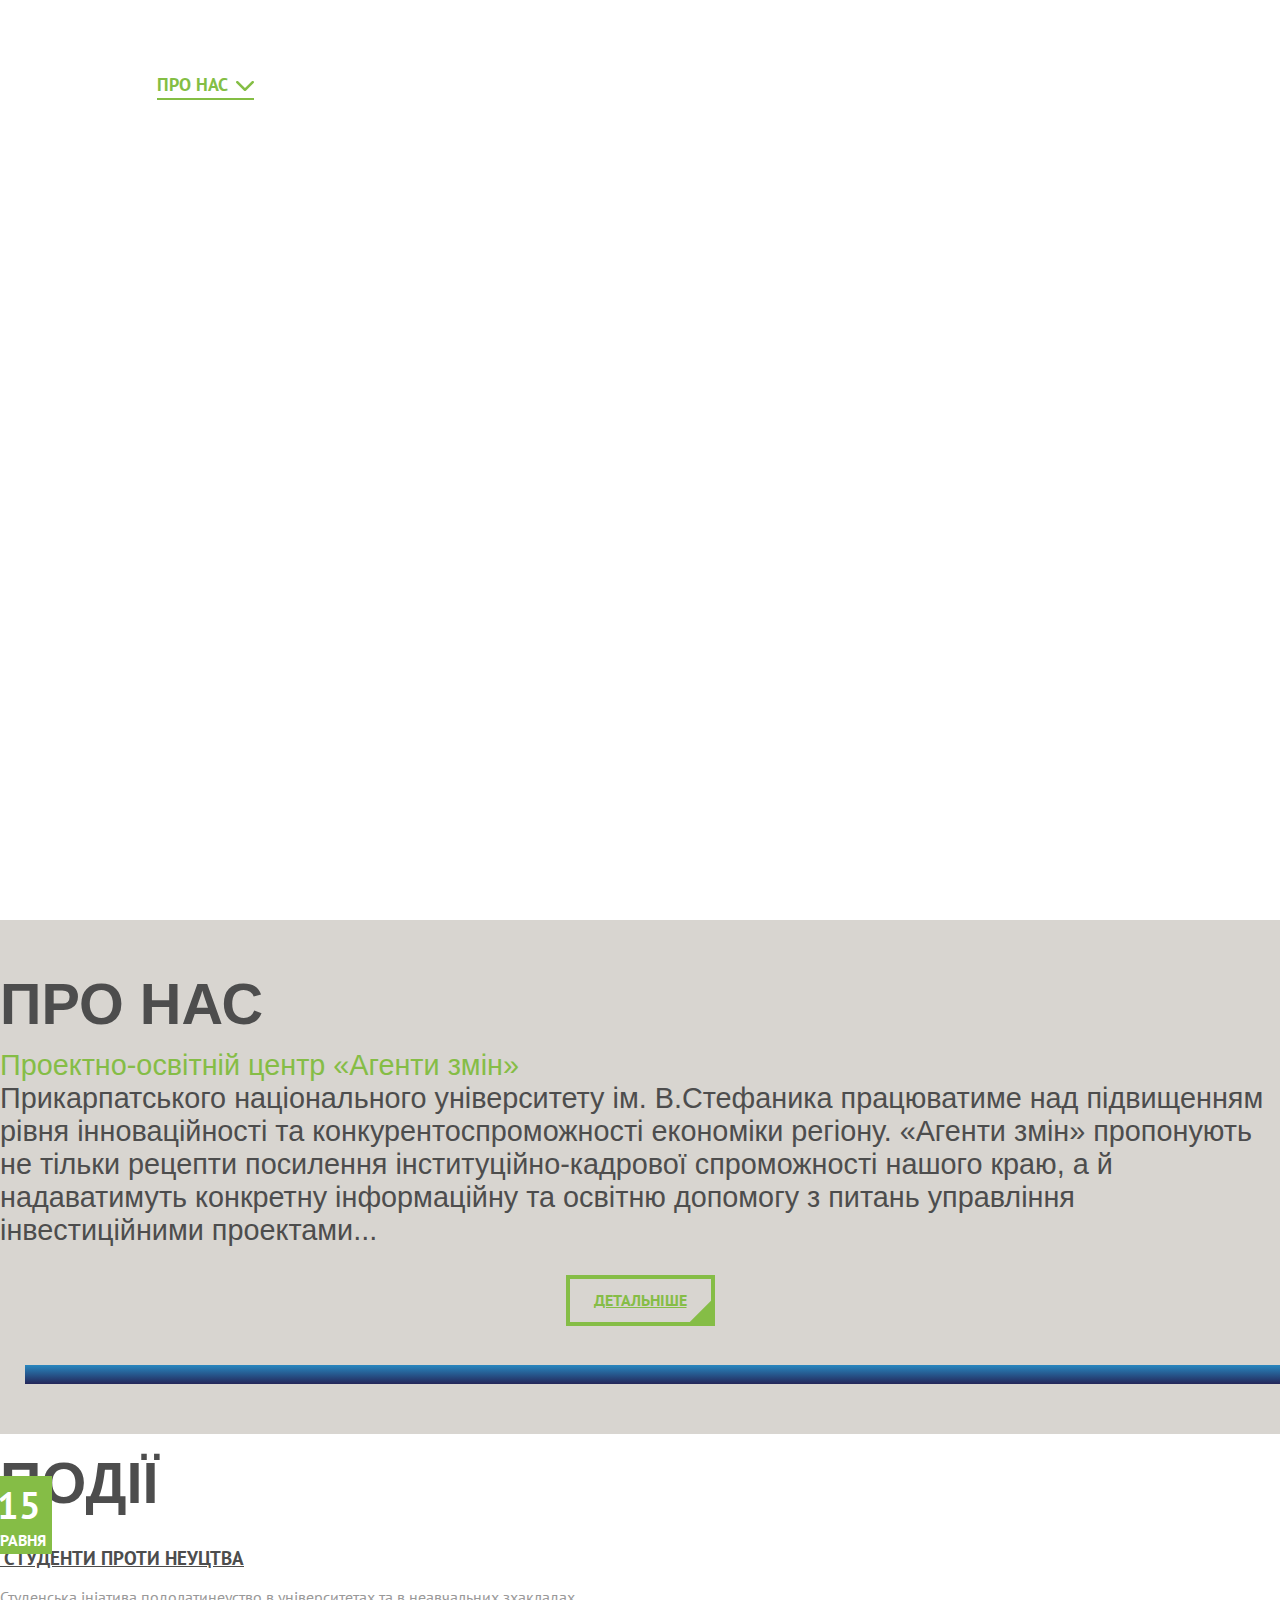
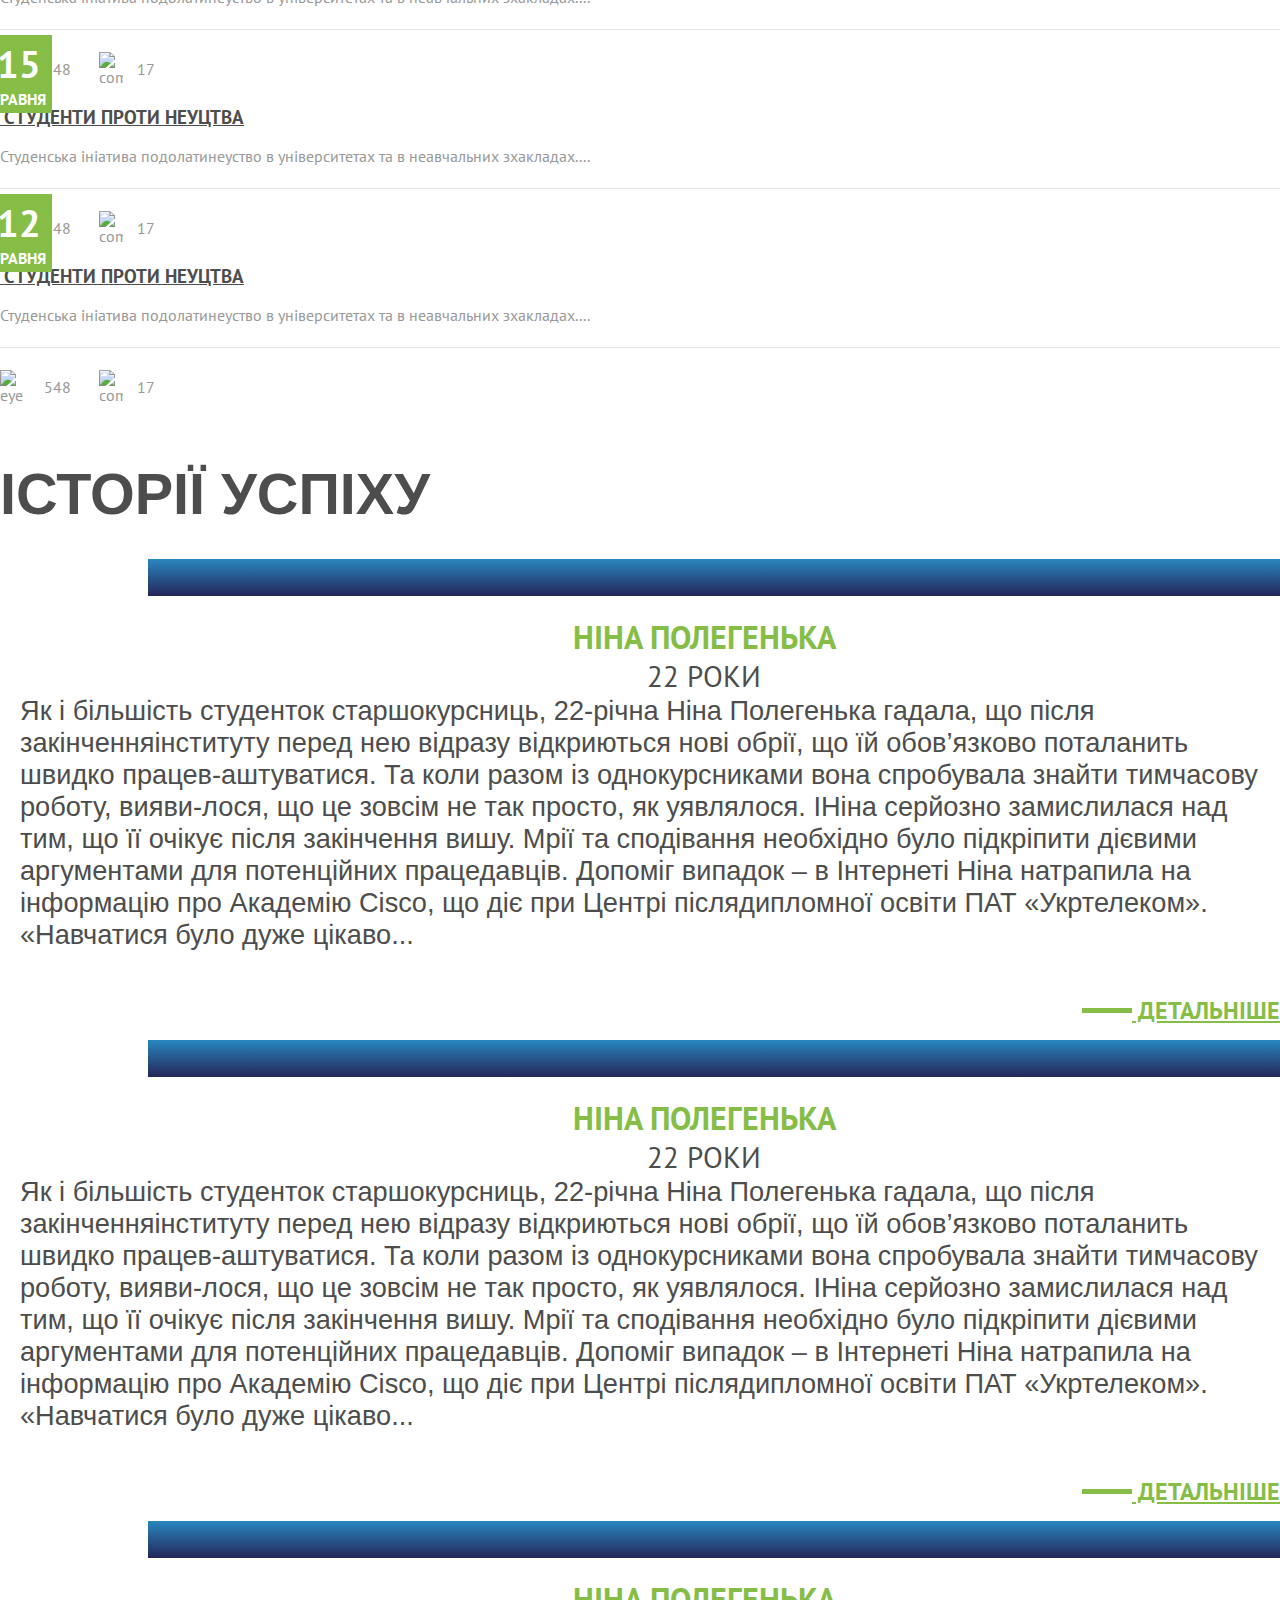
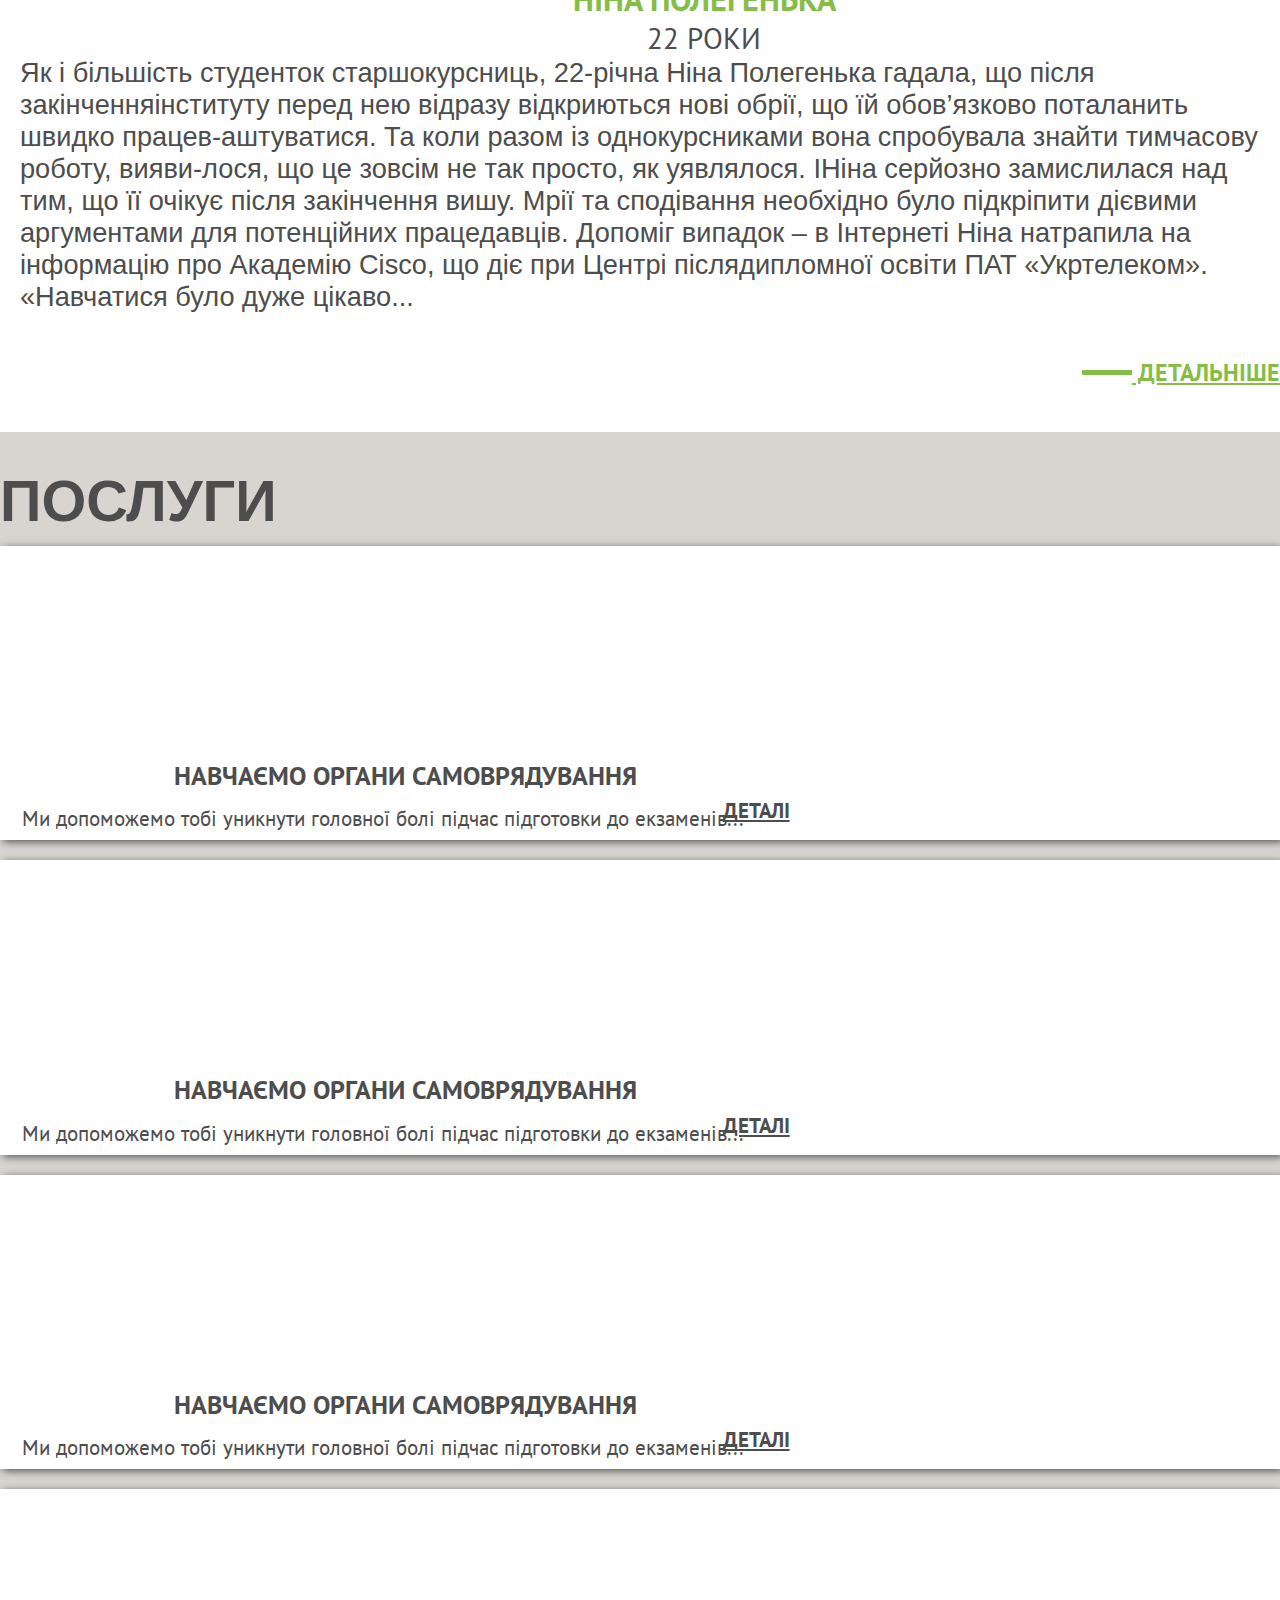
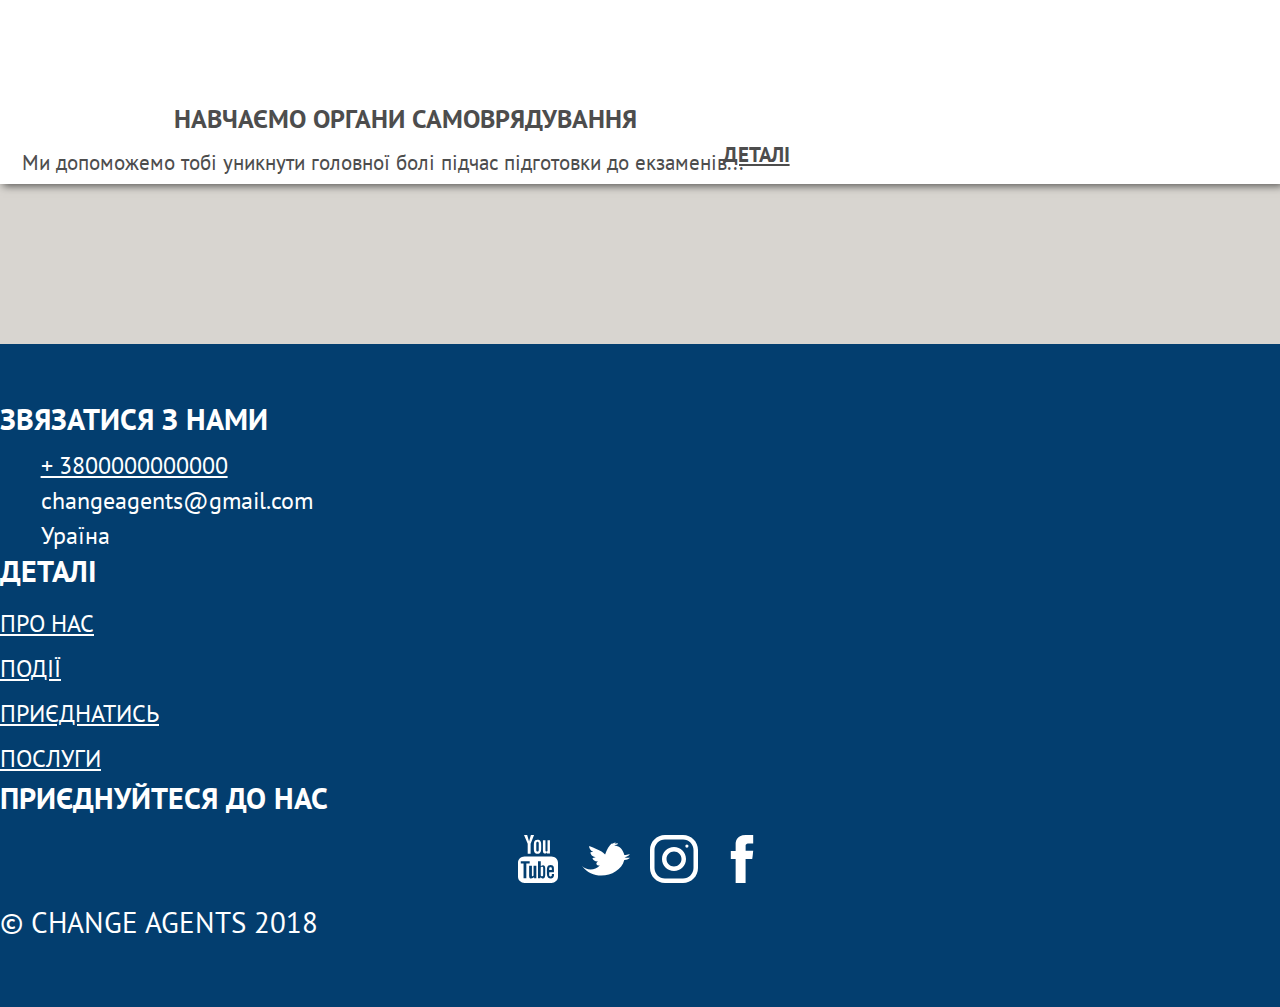
==== index.html @ 5daeb915 "added new icons" ====
<!DOCTYPE html>
<html lang="ua">

<head>
    <meta charset="UTF-8">
    <meta name="viewport" content="width=device-width, initial-scale=1.0">
    <meta http-equiv="X-UA-Compatible" content="ie=edge">
    <title>Agents</title>
    <link rel="shortcut icon" href="image/favicon.png" type="image/x-icon" />
    <!-- fonts -->
    <link rel="stylesheet" href="https://maxcdn.bootstrapcdn.com/font-awesome/4.7.0/css/font-awesome.min.css">
    <link href="https://fonts.googleapis.com/css?family=PT+Sans:400,700&amp;subset=cyrillic" rel="stylesheet">
    <link rel="stylesheet" href="fonts/MyriadPro/stylesheet.css">
    <!-- style bootstrap -->
    <link rel="stylesheet" href="css/bootstrap.min.css">
    <!-- style slick -->
    <link rel="stylesheet" href="css/slick.css">
    <!-- main style -->
    <link rel="stylesheet" href="css/main.css">
</head>

<body id="index">
    <header class="header">
        <div class="container">
            <div class="row">
                <div class="col-12 header-top">
                    <a href="#" class="logo"><img src="image/Logo.svg" alt=""><span>Агенти змін</span></a>
                    <nav>
                        <div class="menu-btn">
                            <span></span>
                        </div>
                        <ul class="top-menu">
                            <li><a href="#">Головна</a></li>
                            <li><div class="menu-dropdown">Про нас <img src="icons/arrow-down.svg" alt="">
                                <ul>
                                    <li><a href="#">Про нас</a></li>
                                    <li><a href="#">Менеджмент</a></li>
                                    <li><a href="#">Партнери</a></li>
                                    <li><a href="#">Змі про нас</a></li>
                                    <li><a href="#">Історія успіху</a></li>                                    
                                </ul>
                            </div></li>
                            <li><a href="#">Цільові групи</a></li>
                            <li><a href="#">Події</a></li>
                            <li><a href="#">Консалтинг УП</a></li>
                            <li><a href="#">Послуги</a></li>
                            <li><a href="#">Тематичні Форуми</a></li>
                            <li><a href="#">Фінансування </a></li>
                        </ul>
                    </nav>
                </div>
            </div>
        </div>
        <div class="container">
            <div class="row">
                <div class="col-12">
                    <div class="first-screen-index">
                        <h1 class="title-header">Ми надаємо знання,
                            які відкривають
                            нові можливості!</h1>
                        <a href="#" class="btn-interesting btn-white-border">цікаво</a>
                    </div>
                </div>
            </div>
        </div>
    </header>
    <main>
        <article class="section-about-us">
            <div class="container">
                <div class="row">
                    <div class="col-12">
                        <h2 class="title-section">про нас</h2>
                    </div>
                    <div class="col-12 col-md-6 order-2 order-md-1">
                        <div class="section-about-us__desc">
                            <p><span>Проектно-освітній центр «Агенти змін»</span><br> Прикарпатського національного
                                університету ім. В.Стефаника працюватиме над підвищенням рівня інноваційності та
                                конкурентоспроможності економіки регіону. «Агенти змін» пропонують не тільки рецепти
                                посилення інституційно-кадрової спроможності нашого краю, а й надаватимуть конкретну
                                інформаційну та освітню допомогу з питань управління інвестиційними проектами...</p>
                            <a href="#" class="btn-border-green btn-details">ДЕТАЛЬНІШЕ</a>
                        </div>
                    </div>
                    <div class="col-12 col-md-6 order-1">
                        <div class="section-about-us__image">
                            <img src="image/image.png" alt="">
                        </div>
                    </div>
                </div>
            </div>
        </article>

        <article class="section-events">
            <div class="container">
                <div class="row justify-content-center">
                    <div class="col-12">
                        <h2 class="title-section">ПОДІЇ</h2>
                    </div>
                    <div class="col-12 col-sm-6 col-lg-4">
                        <div class="event">
                            <a href="#" class="event__img">
                                <img src="image/image-event.png" alt="">
                                <div class="event__date">
                                    <span>15</span>ТРАВНЯ
                                </div>
                            </a>
                            <a href="#" class="event__title">студенти проти неуцтва</a>
                            <p>Студенська ініатива подолатинеуство в університетах
                                та в неавчальних зхакладах....</p>
                            <div class="event__icons">
                                <div class="event__icons-eye">
                                    <img src="icons/eye.svg" alt="eye"> 548
                                </div>
                                <div class="event__icons-comment">
                                    <img src="icons/commenting.svg" alt="comments"> 17
                                </div>
                            </div>
                        </div>
                    </div>
                    <div class="col-12 col-sm-6 col-lg-4">
                        <div class="event">
                            <a href="#" class="event__img">
                                <img src="image/image-event-2.png" alt="">
                                <div class="event__date">
                                    <span>15</span>ТРАВНЯ
                                </div>
                            </a>
                            <a href="#" class="event__title">студенти проти неуцтва</a>
                            <p>Студенська ініатива подолатинеуство в університетах
                                та в неавчальних зхакладах....</p>
                            <div class="event__icons">
                                <div class="event__icons-eye">
                                    <img src="icons/eye.svg" alt="eye"> 548
                                </div>
                                <div class="event__icons-comment">
                                    <img src="icons/commenting.svg" alt="comments"> 17
                                </div>
                            </div>
                        </div>
                    </div>
                    <div class="col-12 col-sm-6 col-lg-4">
                        <div class="event">
                            <a href="#" class="event__img">
                                <img src="image/image-event-3.png" alt="">
                                <div class="event__date">
                                    <span>12</span>ТРАВНЯ
                                </div>
                            </a>
                            <a href="#" class="event__title">студенти проти неуцтва</a>
                            <p>Студенська ініатива подолатинеуство в університетах
                                та в неавчальних зхакладах....</p>
                            <div class="event__icons">
                                <div class="event__icons-eye">
                                    <img src="icons/eye.svg" alt="eye"> 548
                                </div>
                                <div class="event__icons-comment">
                                    <img src="icons/commenting.svg" alt="comments"> 17
                                </div>
                            </div>
                        </div>
                    </div>
                </div>
            </div>
        </article>

        <article class="section-story-success">
            <div class="container">
                <div class="row">
                    <div class="col-12">
                        <h2 class="title-section text-center">історії успіху</h2>
                        <div class="slider-story-success">
                            <div class="story-success">
                                <div class="row">
                                    <div class="col-12 col-md-4">
                                        <div class="story-success__desc">
                                            <div class="story-success__img">
                                                <img src="image/image-seccess.png" alt="">
                                            </div>
                                            <p>НІНА ПОЛЕГЕНЬКА</p>
                                            <span>22 РОКИ</span>
                                        </div>
                                    </div>
                                    <div class="col-12 col-md-8">
                                        <p class="story-success__info">Як і більшість студенток старшокурсниць,
                                            22-річна Ніна Полегенька гадала, що після закінченняінституту перед нею
                                            відразу відкриються нові обрії, що їй обов’язково поталанить швидко
                                            працев-аштуватися. Та коли разом із однокурсниками вона спробувала знайти
                                            тимчасову роботу, вияви-лося, що це зовсім не так просто, як уявлялося.
                                            ІНіна серйозно замислилася над тим, що її очікує
                                            після закінчення вишу.
                                            Мрії та сподівання необхідно було підкріпити дієвими аргументами для
                                            потенційних працедавців.
                                            Допоміг випадок – в Інтернеті Ніна натрапила на інформацію про Академію
                                            Cisco, що діє при
                                            Центрі післядипломної освіти ПАТ «Укртелеком».
                                            «Навчатися було дуже цікаво...</p>
                                        <a href="#" class="link-details"><span></span> ДЕТАЛЬНІШЕ</a>
                                    </div>
                                </div>
                            </div>
                            <div class="story-success">
                                <div class="row">
                                    <div class="col-12 col-md-4">
                                        <div class="story-success__desc">
                                            <div class="story-success__img">
                                                <img src="image/image-event.png" alt="">
                                            </div>
                                            <p>НІНА ПОЛЕГЕНЬКА</p>
                                            <span>22 РОКИ</span>
                                        </div>
                                    </div>
                                    <div class="col-12 col-md-8">
                                        <p class="story-success__info">Як і більшість студенток старшокурсниць,
                                            22-річна Ніна Полегенька гадала, що після закінченняінституту перед нею
                                            відразу відкриються нові обрії, що їй обов’язково поталанить швидко
                                            працев-аштуватися. Та коли разом із однокурсниками вона спробувала знайти
                                            тимчасову роботу, вияви-лося, що це зовсім не так просто, як уявлялося.
                                            ІНіна серйозно замислилася над тим, що її очікує
                                            після закінчення вишу.
                                            Мрії та сподівання необхідно було підкріпити дієвими аргументами для
                                            потенційних працедавців.
                                            Допоміг випадок – в Інтернеті Ніна натрапила на інформацію про Академію
                                            Cisco, що діє при
                                            Центрі післядипломної освіти ПАТ «Укртелеком».
                                            «Навчатися було дуже цікаво...</p>
                                        <a href="#" class="link-details"><span></span> ДЕТАЛЬНІШЕ</a>
                                    </div>
                                </div>
                            </div>
                            <div class="story-success">
                                <div class="row">
                                    <div class="col-12 col-md-4">
                                        <div class="story-success__desc">
                                            <div class="story-success__img">
                                                <img src="image/image-seccess.png" alt="">
                                            </div>
                                            <p>НІНА ПОЛЕГЕНЬКА</p>
                                            <span>22 РОКИ</span>
                                        </div>
                                    </div>
                                    <div class="col-12 col-md-8">
                                        <p class="story-success__info">Як і більшість студенток старшокурсниць,
                                            22-річна Ніна Полегенька гадала, що після закінченняінституту перед нею
                                            відразу відкриються нові обрії, що їй обов’язково поталанить швидко
                                            працев-аштуватися. Та коли разом із однокурсниками вона спробувала знайти
                                            тимчасову роботу, вияви-лося, що це зовсім не так просто, як уявлялося.
                                            ІНіна серйозно замислилася над тим, що її очікує
                                            після закінчення вишу.
                                            Мрії та сподівання необхідно було підкріпити дієвими аргументами для
                                            потенційних працедавців.
                                            Допоміг випадок – в Інтернеті Ніна натрапила на інформацію про Академію
                                            Cisco, що діє при
                                            Центрі післядипломної освіти ПАТ «Укртелеком».
                                            «Навчатися було дуже цікаво...</p>
                                        <a href="#" class="link-details"><span></span> ДЕТАЛЬНІШЕ</a>
                                    </div>
                                </div>
                            </div>
                        </div>
                    </div>
                </div>
            </div>
        </article>

        <section class="section-services">
            <div class="container">
                <div class="row">
                    <div class="col-12">
                        <h2 class="title-section">ПОСЛУГИ</h2>
                    </div>
                    <div class="clo-12 col-sm-6">
                        <div class="services d-flex">
                            <div class="services__img">
                                <img src="image/image-services.png" alt="">
                            </div>
                            <div class="services__info">
                                <h4>навчаємо органи
                                    самоврядування</h4>
                                <p>Ми допоможемо тобі уникнути
                                    головної болі підчас підготовки
                                    до екзаменів...</p>
                                <a href="#">ДЕТАЛІ</a>
                            </div>
                        </div>
                    </div>
                    <div class="clo-12 col-sm-6">
                        <div class="services d-flex">
                            <div class="services__img">
                                <img src="image/image-event.png" alt="">
                            </div>
                            <div class="services__info">
                                <h4>навчаємо органи
                                    самоврядування</h4>
                                <p>Ми допоможемо тобі уникнути
                                    головної болі підчас підготовки
                                    до екзаменів...</p>
                                <a href="#">ДЕТАЛІ</a>
                            </div>
                        </div>
                    </div>
                    <div class="clo-12 col-sm-6">
                        <div class="services d-flex">
                            <div class="services__img">
                                <img src="image/image-services.png" alt="">
                            </div>
                            <div class="services__info">
                                <h4>навчаємо органи
                                    самоврядування</h4>
                                <p>Ми допоможемо тобі уникнути
                                    головної болі підчас підготовки
                                    до екзаменів...</p>
                                <a href="#">ДЕТАЛІ</a>
                            </div>
                        </div>
                    </div>
                    <div class="clo-12 col-sm-6">
                        <div class="services d-flex">
                            <div class="services__img">
                                <img src="image/image-services.png" alt="">
                            </div>
                            <div class="services__info">
                                <h4>навчаємо органи
                                    самоврядування</h4>
                                <p>Ми допоможемо тобі уникнути
                                    головної болі підчас підготовки
                                    до екзаменів...</p>
                                <a href="#">ДЕТАЛІ</a>
                            </div>
                        </div>
                    </div>
                </div>
            </div>
        </section>
    </main>
    <footer class="footer">
        <div class="container">
            <div class="row justify-content-center">
                <div class="col-12 col-sm-6 col-lg col-xl-4">
                    <h3 class="footer-title">ЗВЯЗАТИСЯ З НАМИ</h3>
                    <ul class="call-us">
                        <li> <img src="icons/phone-call-auricular-symbol-in-black.svg" alt=""> <a href="tel:+380000000000">+
                                3800000000000</a></li>
                        <li> <img src="icons/email-black-envelope-back.svg" alt=""> changeagents@gmail.com</li>
                        <li> <img src="icons/map-pin-silhouette.svg" alt=""> Ураїна</li>
                    </ul>
                </div>
                <div class="col-12 col-sm-6 col-lg-2 col-xl-2">
                    <h3 class="footer-title">дЕТАЛІ</h3>
                    <nav>
                        <ul class="footer-menu">
                            <li><a href="#">ПРО нас</a></li>
                            <li><a href="#">події</a></li>
                            <li><a href="#">приєднатись</a></li>
                            <li><a href="#">послуги</a></li>
                        </ul>
                    </nav>
                </div>
                <div class="col-12 col-lg col-xl-4">
                    <h3 class="footer-title text-center">ПРИЄДНУЙТЕСЯ ДО НАС</h3>
                    <ul class="social-link">
                        <li><a href="#"><svg xmlns="http://www.w3.org/2000/svg" xmlns:xlink="http://www.w3.org/1999/xlink"
                                    version="1.1" id="Capa_1" x="0px" y="0px" viewBox="0 0 90 90" fill="#fff" xml:space="preserve">
                                    <path id="YouTube" d="M70.939,65.832H66l0.023-2.869c0-1.275,1.047-2.318,2.326-2.318h0.315c1.282,0,2.332,1.043,2.332,2.318   L70.939,65.832z M52.413,59.684c-1.253,0-2.278,0.842-2.278,1.873V75.51c0,1.029,1.025,1.869,2.278,1.869   c1.258,0,2.284-0.84,2.284-1.869V61.557C54.697,60.525,53.671,59.684,52.413,59.684z M82.5,51.879v26.544   C82.5,84.79,76.979,90,70.23,90H19.771C13.02,90,7.5,84.79,7.5,78.423V51.879c0-6.367,5.52-11.578,12.271-11.578H70.23   C76.979,40.301,82.5,45.512,82.5,51.879z M23.137,81.305l-0.004-27.961l6.255,0.002v-4.143l-16.674-0.025v4.073l5.205,0.015v28.039   H23.137z M41.887,57.509h-5.215v14.931c0,2.16,0.131,3.24-0.008,3.621c-0.424,1.158-2.33,2.388-3.073,0.125   c-0.126-0.396-0.015-1.591-0.017-3.643l-0.021-15.034h-5.186l0.016,14.798c0.004,2.268-0.051,3.959,0.018,4.729   c0.127,1.357,0.082,2.939,1.341,3.843c2.346,1.69,6.843-0.252,7.968-2.668l-0.01,3.083l4.188,0.005L41.887,57.509L41.887,57.509z    M58.57,74.607L58.559,62.18c-0.004-4.736-3.547-7.572-8.356-3.74l0.021-9.239l-5.209,0.008l-0.025,31.89l4.284-0.062l0.39-1.986   C55.137,84.072,58.578,80.631,58.57,74.607z M74.891,72.96l-3.91,0.021c-0.002,0.155-0.008,0.334-0.01,0.529v2.182   c0,1.168-0.965,2.119-2.137,2.119h-0.766c-1.174,0-2.139-0.951-2.139-2.119V75.45v-2.4v-3.097h8.954v-3.37   c0-2.463-0.063-4.925-0.267-6.333c-0.641-4.454-6.893-5.161-10.051-2.881c-0.991,0.712-1.748,1.665-2.188,2.945   c-0.444,1.281-0.665,3.031-0.665,5.254v7.41C61.714,85.296,76.676,83.555,74.891,72.96z M54.833,32.732   c0.269,0.654,0.687,1.184,1.254,1.584c0.56,0.394,1.276,0.592,2.134,0.592c0.752,0,1.418-0.203,1.998-0.622   c0.578-0.417,1.065-1.04,1.463-1.871l-0.099,2.046h5.813V9.74H62.82v19.24c0,1.042-0.858,1.895-1.907,1.895   c-1.043,0-1.904-0.853-1.904-1.895V9.74h-4.776v16.674c0,2.124,0.039,3.54,0.102,4.258C54.4,31.385,54.564,32.069,54.833,32.732z    M37.217,18.77c0-2.373,0.198-4.226,0.591-5.562c0.396-1.331,1.107-2.401,2.137-3.208c1.027-0.811,2.342-1.217,3.941-1.217   c1.345,0,2.497,0.264,3.459,0.781c0.967,0.52,1.713,1.195,2.23,2.028c0.527,0.836,0.885,1.695,1.076,2.574   c0.195,0.891,0.291,2.235,0.291,4.048v6.252c0,2.293-0.092,3.98-0.271,5.051c-0.177,1.074-0.557,2.07-1.146,3.004   c-0.58,0.924-1.329,1.615-2.237,2.056c-0.918,0.445-1.968,0.663-3.154,0.663c-1.325,0-2.441-0.183-3.361-0.565   c-0.923-0.38-1.636-0.953-2.144-1.714c-0.513-0.762-0.874-1.69-1.092-2.772c-0.219-1.081-0.323-2.707-0.323-4.874L37.217,18.77   L37.217,18.77z M41.77,28.59c0,1.4,1.042,2.543,2.311,2.543c1.27,0,2.308-1.143,2.308-2.543V15.43c0-1.398-1.038-2.541-2.308-2.541   c-1.269,0-2.311,1.143-2.311,2.541V28.59z M25.682,35.235h5.484l0.006-18.96l6.48-16.242h-5.998l-3.445,12.064L24.715,0h-5.936   l6.894,16.284L25.682,35.235z" />
                                </svg></a></li>
                        <li><a href="#">
                                <svg xmlns="http://www.w3.org/2000/svg" xmlns:xlink="http://www.w3.org/1999/xlink"
                                    version="1.1" id="Capa_1" x="0px" y="0px" viewBox="0 0 430.117 430.117" fill="#fff"
                                    xml:space="preserve">
                                    <path id="Twitter__x28_alt_x29_" d="M381.384,198.639c24.157-1.993,40.543-12.975,46.849-27.876   c-8.714,5.353-35.764,11.189-50.703,5.631c-0.732-3.51-1.55-6.844-2.353-9.854c-11.383-41.798-50.357-75.472-91.194-71.404   c3.304-1.334,6.655-2.576,9.996-3.691c4.495-1.61,30.868-5.901,26.715-15.21c-3.5-8.188-35.722,6.188-41.789,8.067   c8.009-3.012,21.254-8.193,22.673-17.396c-12.27,1.683-24.315,7.484-33.622,15.919c3.36-3.617,5.909-8.025,6.45-12.769   C241.68,90.963,222.563,133.113,207.092,174c-12.148-11.773-22.915-21.044-32.574-26.192   c-27.097-14.531-59.496-29.692-110.355-48.572c-1.561,16.827,8.322,39.201,36.8,54.08c-6.17-0.826-17.453,1.017-26.477,3.178   c3.675,19.277,15.677,35.159,48.169,42.839c-14.849,0.98-22.523,4.359-29.478,11.642c6.763,13.407,23.266,29.186,52.953,25.947   c-33.006,14.226-13.458,40.571,13.399,36.642C113.713,320.887,41.479,317.409,0,277.828   c108.299,147.572,343.716,87.274,378.799-54.866c26.285,0.224,41.737-9.105,51.318-19.39   C414.973,206.142,393.023,203.486,381.384,198.639z" />
                                </svg>
                            </a></li>
                        <li><a href="#">

                                <svg xmlns="http://www.w3.org/2000/svg" xmlns:xlink="http://www.w3.org/1999/xlink"
                                    version="1.1" id="Capa_1" x="0px" y="0px" viewBox="0 0 512 512" fill="#fff"
                                    xml:space="preserve">
                                    <path d="M352,0H160C71.648,0,0,71.648,0,160v192c0,88.352,71.648,160,160,160h192c88.352,0,160-71.648,160-160V160    C512,71.648,440.352,0,352,0z M464,352c0,61.76-50.24,112-112,112H160c-61.76,0-112-50.24-112-112V160C48,98.24,98.24,48,160,48    h192c61.76,0,112,50.24,112,112V352z" />
                                    <path d="M256,128c-70.688,0-128,57.312-128,128s57.312,128,128,128s128-57.312,128-128S326.688,128,256,128z M256,336    c-44.096,0-80-35.904-80-80c0-44.128,35.904-80,80-80s80,35.872,80,80C336,300.096,300.096,336,256,336z" />
                                    <circle cx="393.6" cy="118.4" r="17.056"/>
                                </svg>

                            </a></li>
                        <li><a href="#">

                                <svg xmlns="http://www.w3.org/2000/svg" xmlns:xlink="http://www.w3.org/1999/xlink"
                                    version="1.1" id="Capa_1" x="0px" y="0px" viewBox="0 0 430.113 430.114" fill="#fff"
                                    xml:space="preserve">
                                    <path id="Facebook" d="M158.081,83.3c0,10.839,0,59.218,0,59.218h-43.385v72.412h43.385v215.183h89.122V214.936h59.805   c0,0,5.601-34.721,8.316-72.685c-7.784,0-67.784,0-67.784,0s0-42.127,0-49.511c0-7.4,9.717-17.354,19.321-17.354   c9.586,0,29.818,0,48.557,0c0-9.859,0-43.924,0-75.385c-25.016,0-53.476,0-66.021,0C155.878-0.004,158.081,72.48,158.081,83.3z" />
                                </svg>

                            </a></li>
                    </ul>
                </div>
                <div class="col-12">
                    <p class="text-center footer-text">© change agents 2018</p>
                </div>
            </div>
        </div>
    </footer>
    <script src="js/jquery-3.3.1.min.js"></script>
    <script src="js/slick.js"></script>
    <script src="js/main-js.js"></script>
</body>

</html>
---- css/main.css ----
/* @font-face {
	font-family: 'PT Sans';
	src: url(/fonts/PT_Sans/PT_Sans-Web-Bold.ttf);
	font-weight: 700;
}

@font-face {
	font-family: 'PT Sans';
	src: url(/fonts/PT_Sans/PT_Sans-Web-Regular.ttf);
	font-weight: 400;
} */

html,
body,
div,
span,
applet,
object,
iframe,
h1,
h2,
h3,
h4,
h5,
h6,
p,
blockquote,
pre,
a,
abbr,
acronym,
address,
big,
cite,
code,
del,
dfn,
em,
img,
ins,
kbd,
q,
s,
samp,
small,
strike,
strong,
sub,
sup,
tt,
var,
b,
u,
i,
center,
dl,
dt,
dd,
ol,
ul,
li,
fieldset,
form,
label,
legend,
table,
caption,
tbody,
tfoot,
thead,
tr,
th,
td,
article,
aside,
canvas,
details,
embed,
figure,
figcaption,
footer,
header,
hgroup,
menu,
nav,
output,
ruby,
section,
summary,
time,
mark,
audio,
video {
    margin: 0;
    padding: 0;
    border: 0;
    vertical-align: baseline;
}

/* HTML5 display-role reset for older browsers */

article,
aside,
details,
figcaption,
figure,
footer,
header,
hgroup,
menu,
nav,
section {
    display: block;
}

ol,
ul {
    list-style: none;
}

table {
    border-collapse: collapse;
    border-spacing: 0;
}

button:focus,
input:focus,
select:focus {
    outline: none;
}

a {
    color: inherit;
}

a:hover {
    color: inherit;
    text-decoration: none;
    transition: color .4s;
    -webkit-transition: color .4s;
    -moz-transition: color .4s;
    -ms-transition: color .4s;
    -o-transition: color .4s;
}

button {
    border: none;
    cursor: pointer;
}

html {
    font-size: 16px;
}

body {
    width: 100%;
    background-color: #fff;
    overflow-x: hidden;
    font-family: 'Myriad Pro', sans-serif;
    font-weight: 400;
    line-height: 19px;
    color: #4d4d4d;
    background-color: #fff;
}

.btn-white-border,
.btn-border-green {
    font-family: 'PT Sans', sans-serif;
    text-transform: uppercase;
    font-weight: 700;
    border: .5vmin solid #fff;
    overflow: hidden;
    position: relative;
    display: inline-block;
    transition: .3s;
    -webkit-transition: .3s;
    -moz-transition: .3s;
    -ms-transition: .3s;
    -o-transition: .3s;
}

.btn-white-border::after,
.btn-border-green::after {
    content: '';
    width: 30px;
    height: 30px;
    position: absolute;
    bottom: -15px;
    right: -15px;
    background-color: #fff;
    transform: rotate(45deg);
    -webkit-transform: rotate(45deg);
    -moz-transform: rotate(45deg);
    -ms-transform: rotate(45deg);
    -o-transform: rotate(45deg);
    transition: .3s;
    -webkit-transition: .3s;
    -moz-transition: .3s;
    -ms-transition: .3s;
    -o-transition: .3s;
}

.btn-white-border:hover {
    border-color: #85bd46;
    color: #85bd46;
}

.btn-white-border:hover::after {
    background-color: #85bd46;
}

.btn-border-green {
    border-color: #85bd46;
}

.btn-border-green:hover {
    border-color: #fff;
    color: #fff;
}

.btn-border-green::after {
    background-color: #85bd46;
}

.btn-border-green:hover::after {
    background-color: #fff;
}

.title-section {
    font-weight: 700;
    font-size: 3.6rem;
    color: #4d4d4d;
    text-transform: uppercase;
    margin-bottom: 35px;
}

/* style dots slick */
.slick-track {
    padding-bottom: 25px;
}

.slick-dots {
    display: flex;
    align-items: center;
    justify-content: center;
    padding: 0;
    margin: 0;
    list-style-type: none;
    margin-top: 36px;
    cursor: pointer;
}

.slick-dots>li {
    background-color: #dedede;
    width: 12px;
    height: 12px;
    margin: 0 12px;
}

.slick-dots>li button {
    display: none;
}

.slick-dots>li.slick-active {
    background-color: #85bd46;
}

.slick-slide:focus {
    outline: none;
}

/* header */

#index .header {
    color: #fff;
    background: url(../image/header-banner.png) no-repeat center center;
    background-size: cover;
    height: 100vh;
}

.logo {
    margin: 20px auto 0;
    display: block;
    width: 180px;
    text-align: center;
}

.logo>img {
    width: 100%;
}

.logo>span {
    display: inline-block;
    font-size: 1.4rem;
    font-weight: 700;
    text-transform: uppercase;
    margin-top: 4px;
}

.top-menu {
    font-size: 1.1rem;
    font-weight: 700;
    font-family: 'PT Sans', sans-serif;
    display: flex;
    align-items: center;
    justify-content: space-around;
    text-transform: uppercase;
    margin-top: 30px;
}

.top-menu>li a {
    transition: color 0.4s;
    -webkit-transition: color 0.4s;
    -moz-transition: color 0.4s;
    -ms-transition: color 0.4s;
    -o-transition: color 0.4s;
}

.top-menu>li a:hover {
    color: #84be44;
}

.top-menu>li .menu-dropdown {
    color: #84be44;
    position: relative;
    cursor: pointer;
    position: relative;
}

.menu-dropdown ul {
    color: #4d4d4d;
    background-color: #fff;
    padding: 16px;
    position: absolute;
    top: 110%;
    left: -40%;
    z-index: 2;
    box-shadow: 2px 2px 6px rgba(0, 0, 0, .6);
    display: none;
    width: 180px;
    line-height: normal;
}

.menu-dropdown ul li{
    margin-bottom: 8px;
}

.top-menu>li .menu-dropdown > img{
    width: 18px;
    margin-left: 4px;
}

.top-menu>li .menu-dropdown::after {
    content: '';
    width: 100%;
    height: 2px;
    background-color: #84be44;
    position: absolute;
    bottom: -6px;
    left: 0;
}

.first-screen-index {
    width: 80%;
    margin: 13.1vmin auto 0;
    text-align: center;
}

.title-header {
    font-size: 3.5rem;
    text-transform: uppercase;
    font-family: 'PT Sans', sans-serif;
    font-weight: 700;
}

.btn-interesting {
    font-size: 1.5rem;
    padding: 18px 50px;
    margin-top: 14vmin;
}

/* section-about-us  */

.section-about-us {
    background-color: #d8d5d0;
    padding: 75px 0;
}

.section-about-us__desc {
    text-align: center;
}

.section-about-us__desc>p {
    font-size: 1.875rem;
    line-height: normal;
    text-align: left;
}

.section-about-us__desc>p span {
    color: #85bd46;
}

.btn-details {
    margin-top: 28px;
    padding: 12px 24px;
    color: #85bd46;
}

.section-about-us__image {
    width: 100%;
    position: relative;
    margin-top: 10px;
}

.section-about-us__image>img {
    max-width: 100%;
    z-index: 1;
    position: relative;
}

.section-about-us__image::after {
    content: '';
    position: absolute;
    right: -25px;
    bottom: -25px;
    width: 100%;
    height: 100%;
    background: linear-gradient(to top, #242659, #2887bf);
}

/* section-events */

.section-events {
    padding: 40px 0 80px;
}

.event {
    width: 100%;
    font-family: 'PT Sans', sans-serif;
}

.event__img {
    width: 100%;
    position: relative;
}

.event__img>img {
    width: 100%;
}

.event__date {
    background-color: #85bd46;
    color: #fff;
    font-family: inherit;
    font-weight: 700;
    position: absolute;
    bottom: 15px;
    left: -15px;
    line-height: normal;
    padding: 4px 6px;
    text-align: center;
}

.event__date>span {
    font-size: 2.4rem;
    display: block;
}

.event__title {
    font-family: inherit;
    font-size: 1.2rem;
    margin: 20px 0;
    font-weight: 700;
    text-transform: uppercase;
    display: inline-block;
    transition: color 0.4s;
    -webkit-transition: color 0.4s;
    -moz-transition: color 0.4s;
    -ms-transition: color 0.4s;
    -o-transition: color 0.4s;
}

.event__title:hover {
    color: #85bd46;
}

.event>p {
    line-height: normal;
    color: #999999;
}

.event__icons {
    display: flex;
    padding-top: 22px;
    margin-top: 22px;
    border-top: 1px solid #e5e5e5;
}

.event__icons-eye,
.event__icons-comment {
    display: flex;
    align-items: center;
    color: #999999;
}

.event__icons-eye>img {
    width: 30px;
    margin-right: 14px;
}

.event__icons-comment {
    margin-left: 28px;
}

.event__icons-comment>img {
    width: 24px;
    margin-right: 14px;
}

/* section-story-success */

.section-story-success {
    padding-bottom: 50px;
}

.story-success__desc {
    width: 90%;
    margin-left: 10%;
    text-align: center;
    font-family: 'PT Sans', sans-serif;
    font-size: 1.8rem;
    line-height: normal;
}

.story-success__desc>p {
    font-size: 2.4rem;
    text-transform: uppercase;
    font-weight: 700;
    color: #85bd46;
    margin-top: 40px;
}

.story-success__img {
    width: 100%;
    position: relative;
}

.story-success__img>img {
    width: 100%;
    position: relative;
    z-index: 1;
}

.story-success__img::after {
    content: '';
    position: absolute;
    right: -20px;
    bottom: -20px;
    width: 100%;
    height: 100%;
    background: linear-gradient(to top, #242659, #2887bf);
}

.story-success__info {
    font-size: 1.8rem;
    line-height: normal;
    margin-left: 20px;
}

.link-details {
    text-align: right;
    color: #85bd46;
    font-size: 1.5rem;
    font-weight: 700;
    text-transform: uppercase;
    font-family: 'PT Sans', sans-serif;
    display: block;
    margin-top: 50px;
    position: relative;
}

.link-details>span {
    width: 50px;
    height: 5px;
    background-color: #85bd46;
    display: inline-block;
    margin-bottom: 6px;
    transition: .4s;
    -webkit-transition: .4s;
    -moz-transition: .4s;
    -ms-transition: .4s;
    -o-transition: .4s;
}

.link-details:hover>span {
    background-color: #4d4d4d;
}

/* .section-services */

.section-services {
    background-color: #d8d5d0;
    padding: 60px 0 140px;
}

.services {
    background-color: #fff;
    margin-bottom: 20px;
    box-shadow: 3px 2px 8px rgba(0, 0, 0, .6);
}

.services__img {
    width: 38%;
    overflow: hidden;
    height: 210px;
    display: flex;
    align-items: center;
    justify-content: center;
}

.services__img > img {
    width: auto;
    height: 100%;
}

.services__info {
    width: 60%;
    padding: 10px 2.4vmin;
    position: relative;
}

.services__info > h4 {
    font-family: 'PT Sans', sans-serif;
    font-size: 1.6rem;
    text-align: center;
    font-weight: 700;
    text-transform: uppercase;
    margin-bottom: 2.6vmin;
}

.services__info > p {
    font-size: 1.3rem;
    font-family: 'PT Sans', sans-serif;
    height: 36%;
    overflow: hidden;
    line-height: 22px;
}

.services__info a {
    position: absolute;
    bottom: 20px;
    right: 2.4vmin;
    font-family: 'PT Sans', sans-serif;
    font-size: 1.3rem;
    text-align: right;
    font-weight: 700;
    text-transform: uppercase;
    display: block;
}

.services__info a:hover {
    color: #85bd46;
}

/* section footer */

.footer {
    padding: 65px 0 75px;
    background-color: #033e6f;
    color: #fff;
}

.footer-title {
    text-transform: uppercase;
    font-weight: 700;
    font-size: 1.9rem;
    font-family: 'PT Sans', sans-serif;
    margin-bottom: 28px;
}

.call-us,
.footer-menu {
    font-size: 1.5rem;
    font-family: 'PT Sans', sans-serif;
}

.call-us > li {
    margin-bottom: 16px;
    display: flex;
    align-items: center;
}

.call-us > li img {
    width: 3.4vmin;
    margin-right: 10px;
}

.footer-menu {
    text-transform: uppercase;
    line-height: normal;
}

.footer-menu > li {
    margin-bottom: 14px;
}

.footer-menu > li a:hover {
    color: #84be44;
}

.social-link {
    display: flex;
    align-items: center;
    justify-content: center;
}

.social-link > li {
    margin: 0 10px;
}

.social-link svg {
    width: 48px;
    transition: fill .4s;
    -webkit-transition: fill .4s;
    -moz-transition: fill .4s;
    -ms-transition: fill .4s;
    -o-transition: fill .4s;
}

.social-link svg:hover {
    fill: #85bd46;
}

.footer-text {
    font-size: 1.8rem;
    text-transform: uppercase;
    font-family: 'PT Sans', sans-serif;
    margin-top: 26px;
}

@media only screen and (max-width: 1599px) {

    .section-about-us__desc>p {
        font-size: 1.8rem;
    }

    .story-success__info {
        font-size: 1.7rem;
    }

    .story-success__desc>p {
        font-size: 2rem;
    }
}

@media only screen and (max-width: 1199.8px) {
    .section-about-us {
        padding: 40px 0;
    }

    .title-section {
        font-size: 2.25rem;
        margin-bottom: 20px;
    }

    .section-about-us__desc>p {
        font-size: 1.375rem;
    }

    .event__date {
        font-size: 0.8rem;
    }    

    .event__date>span {
        font-size: 1.8rem;
    }

    .story-success__desc {
        width: 100%;
        margin-left: 0;
        font-size: 1.375rem;
    }

    .story-success__info {
        font-size: 1.4rem;
    }

    .link-details {
        font-size: 1.3rem;
    }

    .link-details>span {
        width: 40px;
        height: 3px;
    }

    .section-services {
        padding: 40px 0 80px;
    }

    .services__img {
        width: 38%;
        height: 170px;
    }

    .services__info > h4 {
        font-size: 1.25rem;
        margin-bottom: 12px;
    }

    .services__info > p {
        font-size: 1.125rem;
        height: 36%;
        line-height: 18px;
    }

    .services__info a {
        bottom: 16px;
        font-size: 1.125rem;
    }

    .footer {
        padding: 35px 0 45px;
    }

    .footer-title {
        font-size: 1.375rem;
        margin-bottom: 20px;
    }

    .call-us, .footer-menu {
        font-size: 1.125rem;
    }

    .social-link svg {
        width: 38px;
    }

    .footer-text {
        font-size: 1rem;
        margin-top: 26px;
    }
}

@media only screen and (max-width: 991.8px) {
    html {
        font-size: 14px;
    }

    .top-menu {
        font-size: .9rem;
        justify-content: space-between;
    }

    .menu-dropdown ul {
        width: 150px;
    }
    .section-about-us__image::after {
        bottom: -15px;
        right: -15px;
    }

    .section-events {
        padding: 30px 0 40px;
    }

    .event {
        margin-bottom: 20px;
    }

    .event__icons {
        padding-top: 16px;
        margin-top: 16px;
    }

    .story-success__desc>p {
        font-size: 1.6rem;
    }
    .slick-dots {
        margin-top: 0;
    }

    .services {
        flex-flow: column;
    }

    .services__img,
    .services__info {
        width: 100%;
    }

    .services__img {
        height: 160px;
        margin-bottom: 10px;
    }

    .services__img > img {
        width: 100%;
        height: auto;
    }

    .services__info {
        padding-bottom: 55px;
    }

    .services__info > h4 {
        font-size: 1.125rem;
    }

    .footer-title {
        text-align: center;
    }

    .call-us > li {
        justify-content: center;
    }

    .footer-menu{
        text-align: center;
        margin-bottom: 20px;
    }
}

@media only screen and (max-width: 767.8px) {
    .logo {
        margin: 20px 0 0;
        width: 100px;
    }

    .logo>img {
        width: 75px;
    }

    .logo>span {
        font-size: 1rem;
        margin-top: 0;
    }

    .header .header-top{
        display: flex;
        justify-content: space-between;
        align-items: center;
    }

    /*button menu*/
    .menu-btn{
        height: 40px;
        width: 40px;
        border-radius: 50%;
        background: #fff;
        position: relative;
        cursor: pointer;
    }
    .menu-btn span,
    .menu-btn span::before,
    .menu-btn span::after{
        display: block;
        position: absolute;
        top: 50%; margin-top: -1px;
        left: 50%; margin-left: -13px;
        width: 26px;
        height: 2px;
        background-color: #222;
    }
    .menu-btn span::before,
    .menu-btn span::after{
        content: '';
        display: block;
        transition: 0.3s;
    }
    .menu-btn span::before{
        transform: translateY(-5px);
    }
    .menu-btn span::after{
        transform: translateY(5px);
    }
    .menu-btn_active span{
        height: 0;
    }
    .menu-btn_active span:before {
        transform: rotate(-42deg);
    }
    .menu-btn_active span:after {
        transform: rotate(42deg);
    }
    /*button menu*/

    .top-menu {
            position: absolute;
            top: 100%;
            display: none;
            right: 0;
            width: 100%;
            background-color: #fff;
            color: #000;
            text-align: center;
            height: calc(100vh - 89px);
            z-index: 10;
            overflow: scroll;
            margin-top: 0;
            font-size: 1.125rem;
            padding: 26px 0;
    }

    .top-menu > li {
        margin: 14px 0;
    }

    .menu-dropdown ul {
        position: static;
        width: 100%;
        box-shadow: none;
    }

    .top-menu>li .menu-dropdown::after {
        width: 0;
    }

    #index .header {
        height: auto;
    }

    .first-screen-index {
        width: 100%;
        margin: 13.1vmin 0;
    }

    .title-header {
        font-size: 2.6rem;
    }

    .title-section {
        font-size: 1.8rem;
        margin-bottom: 10px;
    }

    .section-about-us__image {
        width: 90%;
        position: relative;
        margin: 10px auto 20px;
    }

    .event {
        width: 90%;
        margin: 0 auto 20px;
    }

    .story-success__img {
        width: 250px;
        margin: auto;
    }

    .story-success__info {
        margin-left: 0;
        font-size: 1.3rem;
        margin-top: 12px;
    }

    .call-us > li img {
        width: 20px;
    }

    .footer-title {
        font-size: 1.3rem;
        margin-top: 20px;
    }
}

@media only screen and (max-width: 575.8px) {
    .services {
        width: 280px;
        margin: 0 auto 20px;
    }

    .services__info {
        padding: 0 25px 55px 25px;
    }

    .services__info a {
        right: 35px;
    }
}

@media only screen and (min-width: 1600px) {
    html {
        font-size: 20px;
    }
    .container {
        max-width: 1560px;
    }
    .logo {
        width: 200px;
    }
    .logo>span {
        font-size: 1.6rem;
    }
    .title-header {
        font-size: 5rem;
    }

    .services__img {
        height: 290px;
    }

    .services__info > p {
        line-height: normal;
    }
}
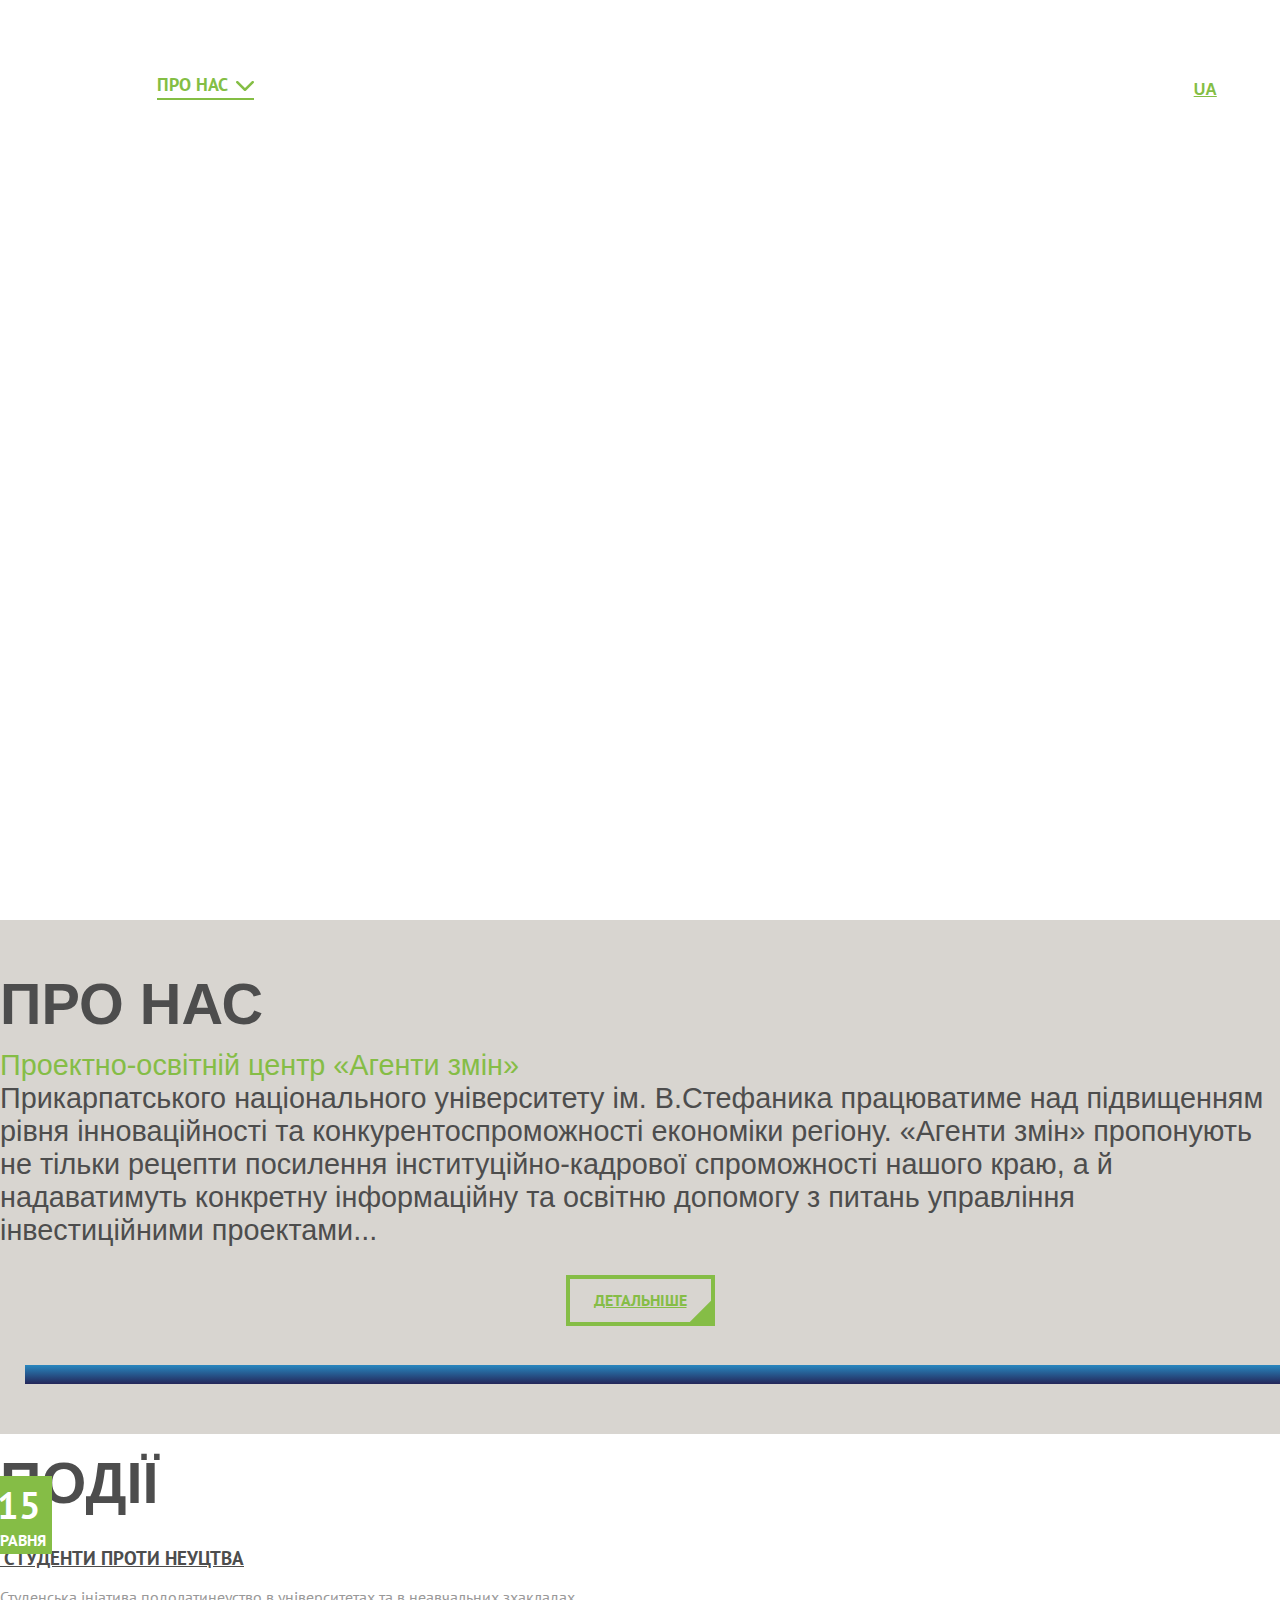
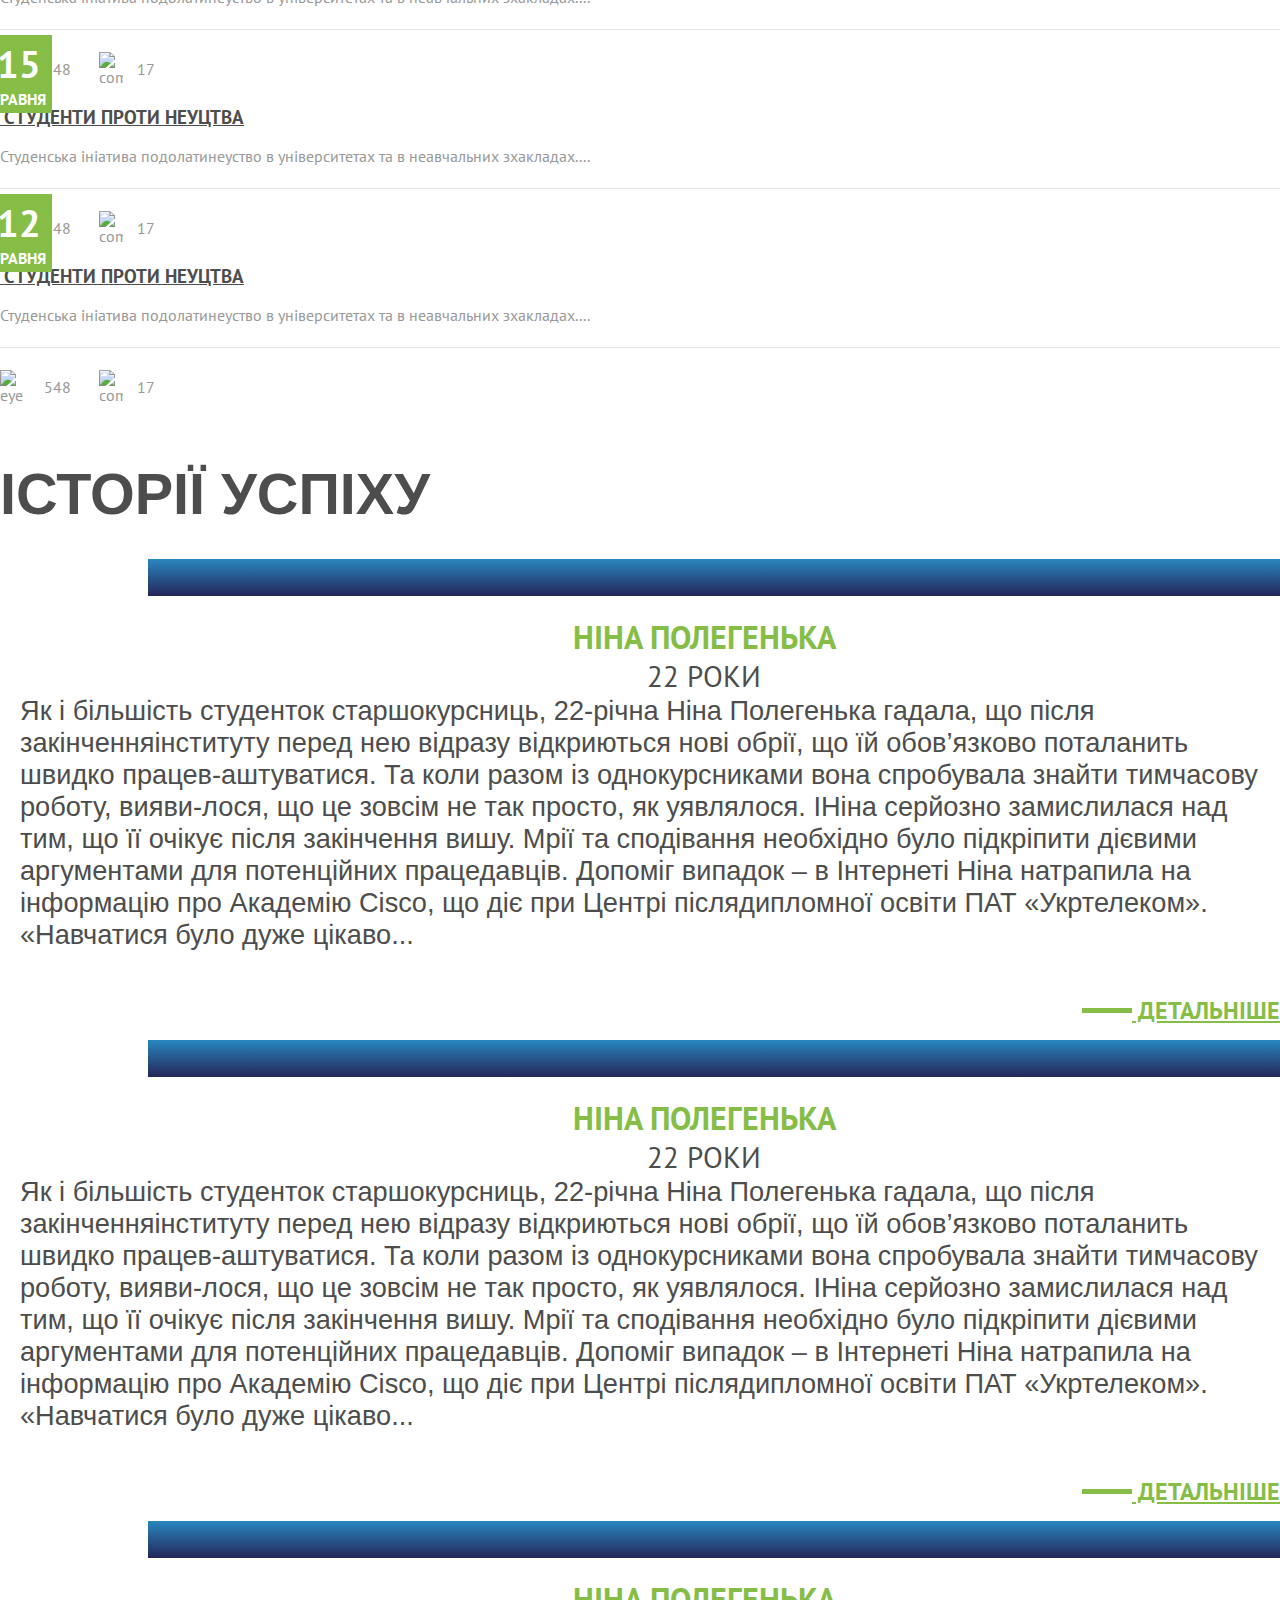
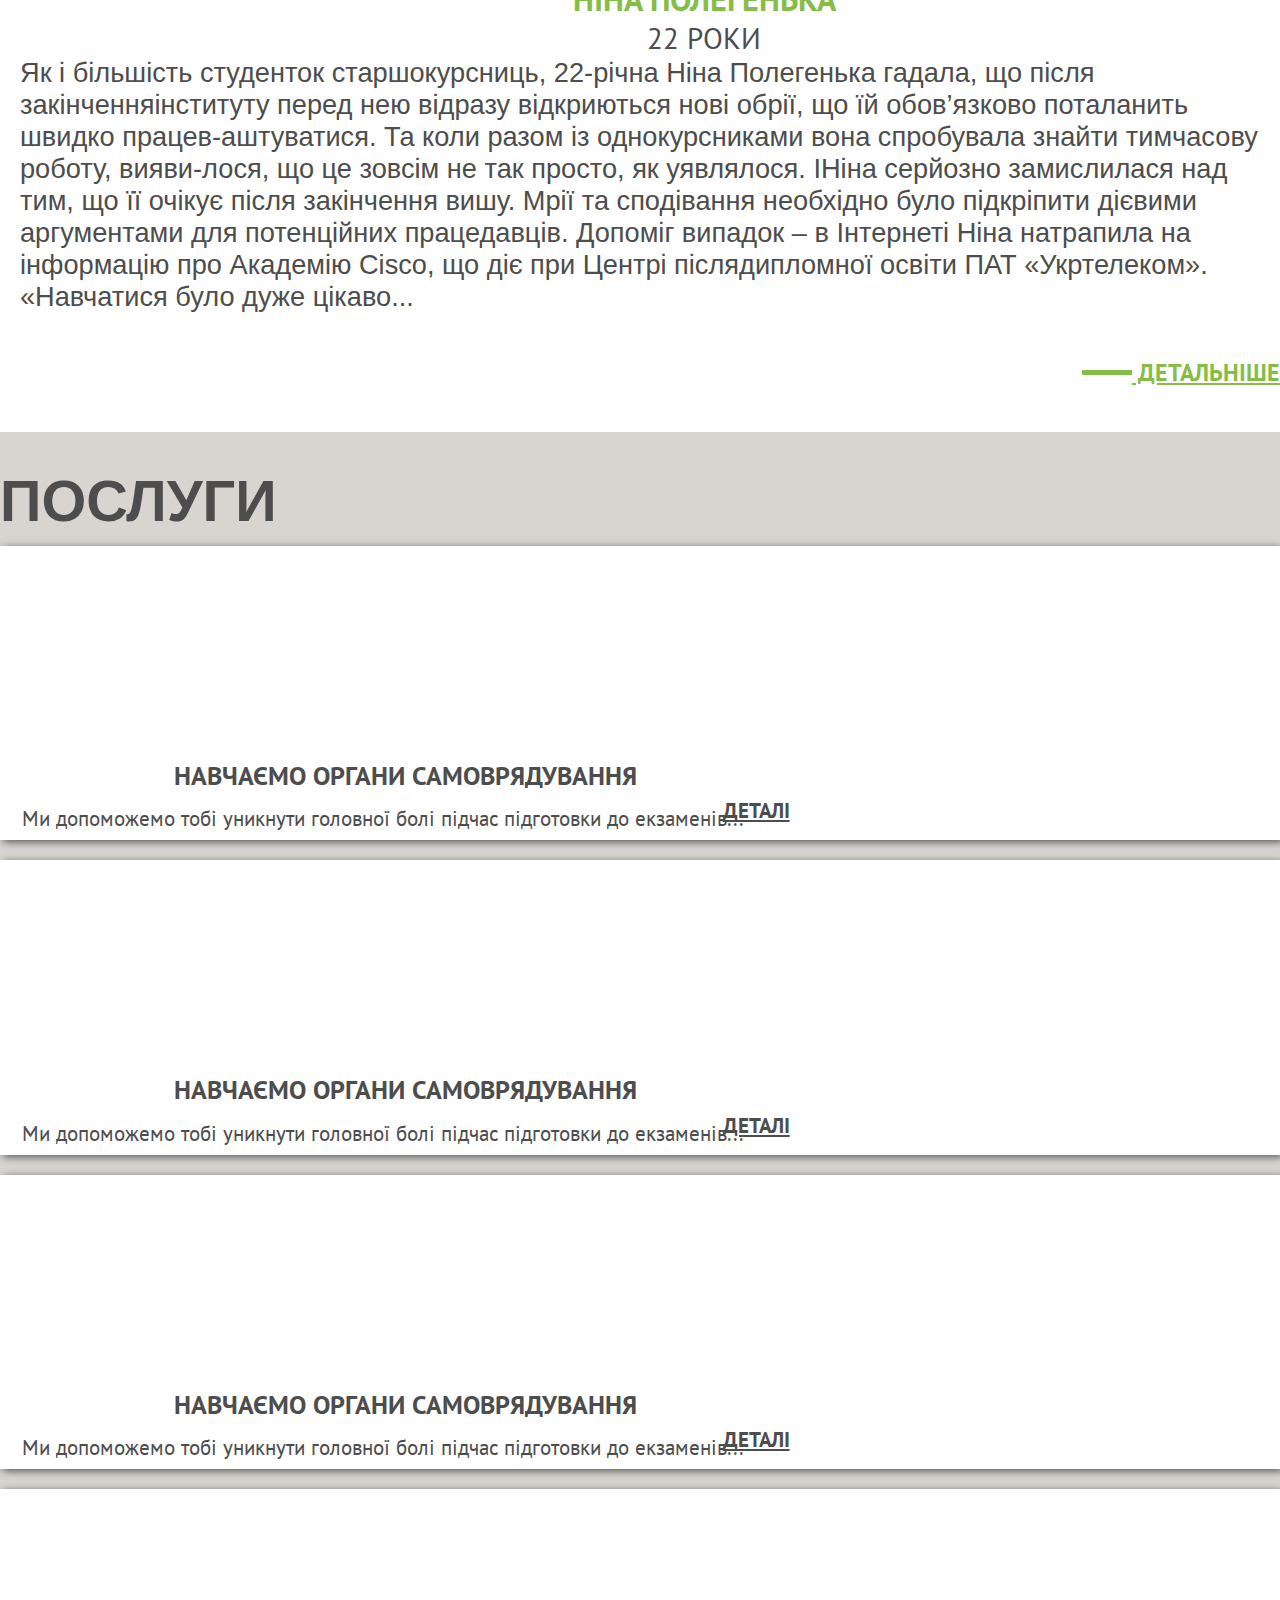
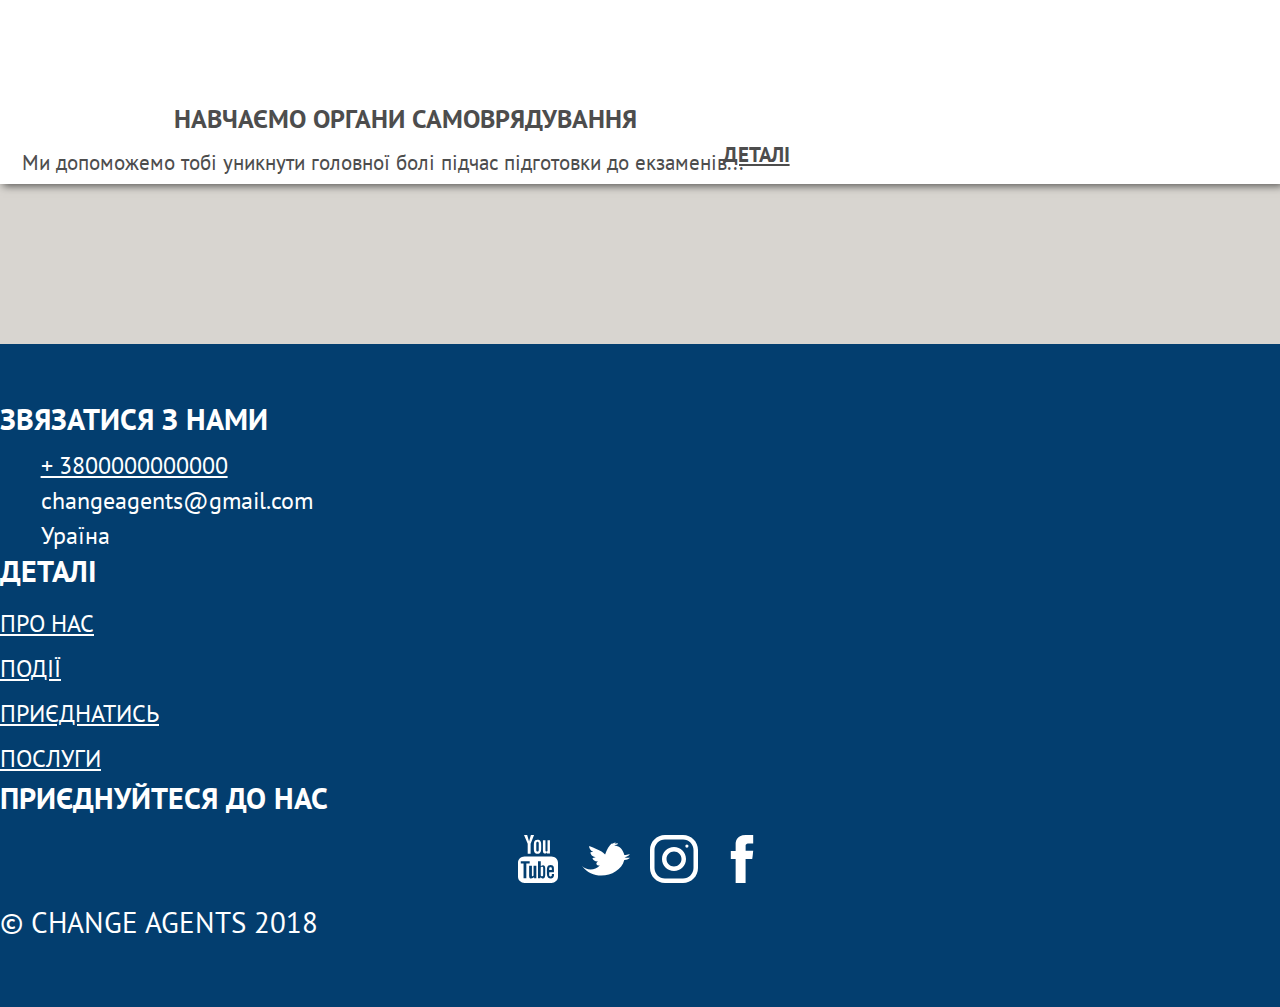
==== commit 88e1c705: "added hover effect" ====
--- a/index.html
+++ b/index.html
@@ -25,6 +25,10 @@
             <div class="row">
                 <div class="col-12 header-top">
                     <a href="#" class="logo"><img src="image/Logo.svg" alt=""><span>Агенти змін</span></a>
+                    <ul class="language">
+                        <li><a href="#" class="active-language">UA</a></li>
+                        <li><a href="#">EN</a></li>
+                    </ul>
                     <nav>
                         <div class="menu-btn">
                             <span></span>
@@ -270,9 +274,9 @@
                     </div>
                     <div class="clo-12 col-sm-6">
                         <div class="services d-flex">
-                            <div class="services__img">
+                            <a href="#" class="services__img">
                                 <img src="image/image-services.png" alt="">
-                            </div>
+                            </a>
                             <div class="services__info">
                                 <h4>навчаємо органи
                                     самоврядування</h4>
@@ -285,9 +289,9 @@
                     </div>
                     <div class="clo-12 col-sm-6">
                         <div class="services d-flex">
-                            <div class="services__img">
+                            <a href="#" class="services__img">
                                 <img src="image/image-event.png" alt="">
-                            </div>
+                            </a>
                             <div class="services__info">
                                 <h4>навчаємо органи
                                     самоврядування</h4>
@@ -300,9 +304,9 @@
                     </div>
                     <div class="clo-12 col-sm-6">
                         <div class="services d-flex">
-                            <div class="services__img">
+                            <a href="#" class="services__img">
                                 <img src="image/image-services.png" alt="">
-                            </div>
+                            </a>
                             <div class="services__info">
                                 <h4>навчаємо органи
                                     самоврядування</h4>
@@ -315,9 +319,9 @@
                     </div>
                     <div class="clo-12 col-sm-6">
                         <div class="services d-flex">
-                            <div class="services__img">
+                            <a href="#" class="services__img">
                                 <img src="image/image-services.png" alt="">
-                            </div>
+                            </a>
                             <div class="services__info">
                                 <h4>навчаємо органи
                                     самоврядування</h4>
--- a/css/main.css
+++ b/css/main.css
@@ -297,6 +297,27 @@
     margin-top: 4px;
 }
 
+.language {
+    position: absolute;
+    top: 80px;
+    right: 25px;
+    display: flex;
+    text-transform: uppercase;
+    font-weight: 700;
+}
+
+.language > li {
+    margin-left: 16px;
+}
+
+.language > li .active-language {
+    color: #84be44;
+}
+
+.language > li:hover {
+    color: #84be44;
+}
+
 .top-menu {
     font-size: 1.1rem;
     font-weight: 700;
@@ -345,6 +366,10 @@
     margin-bottom: 8px;
 }
 
+.menu-dropdown ul li:last-of-type{
+    margin-bottom: 0;
+}
+
 .top-menu>li .menu-dropdown > img{
     width: 18px;
     margin-left: 4px;
@@ -446,6 +471,19 @@
 
 .event__img>img {
     width: 100%;
+    transition: transform 0.4s;
+    -webkit-transition: transform 0.4s ;
+    -moz-transition: transform 0.4s ;
+    -ms-transition: transform 0.4s ;
+    -o-transition: transform 0.4s ;
+}
+
+.event:hover .event__img>img {
+    transform: scale(1.08);
+    -webkit-transform: scale(1.08);
+    -moz-transform: scale(1.08);
+    -ms-transform: scale(1.08);
+    -o-transform: scale(1.08);
 }
 
 .event__date {
@@ -621,6 +659,19 @@
 .services__img > img {
     width: auto;
     height: 100%;
+    transition: transform .4s;
+    -webkit-transition: transform .4s;
+    -moz-transition: transform .4s;
+    -ms-transition: transform .4s;
+    -o-transition: transform .4s;
+}
+
+.services__img:hover img {
+    transform: scale(1.15);
+    -webkit-transform: scale(1.15);
+    -moz-transform: scale(1.15);
+    -ms-transform: scale(1.15);
+    -o-transform: scale(1.15);
 }
 
 .services__info {
@@ -934,6 +985,11 @@
     .logo>span {
         font-size: 1rem;
         margin-top: 0;
+    }
+
+    .language {
+        top: 36px;
+        right: 86px;
     }
 
     .header .header-top{
@@ -1010,6 +1066,8 @@
         position: static;
         width: 100%;
         box-shadow: none;
+        font-size: 14px;
+        color: #696969;
     }
 
     .top-menu>li .menu-dropdown::after {
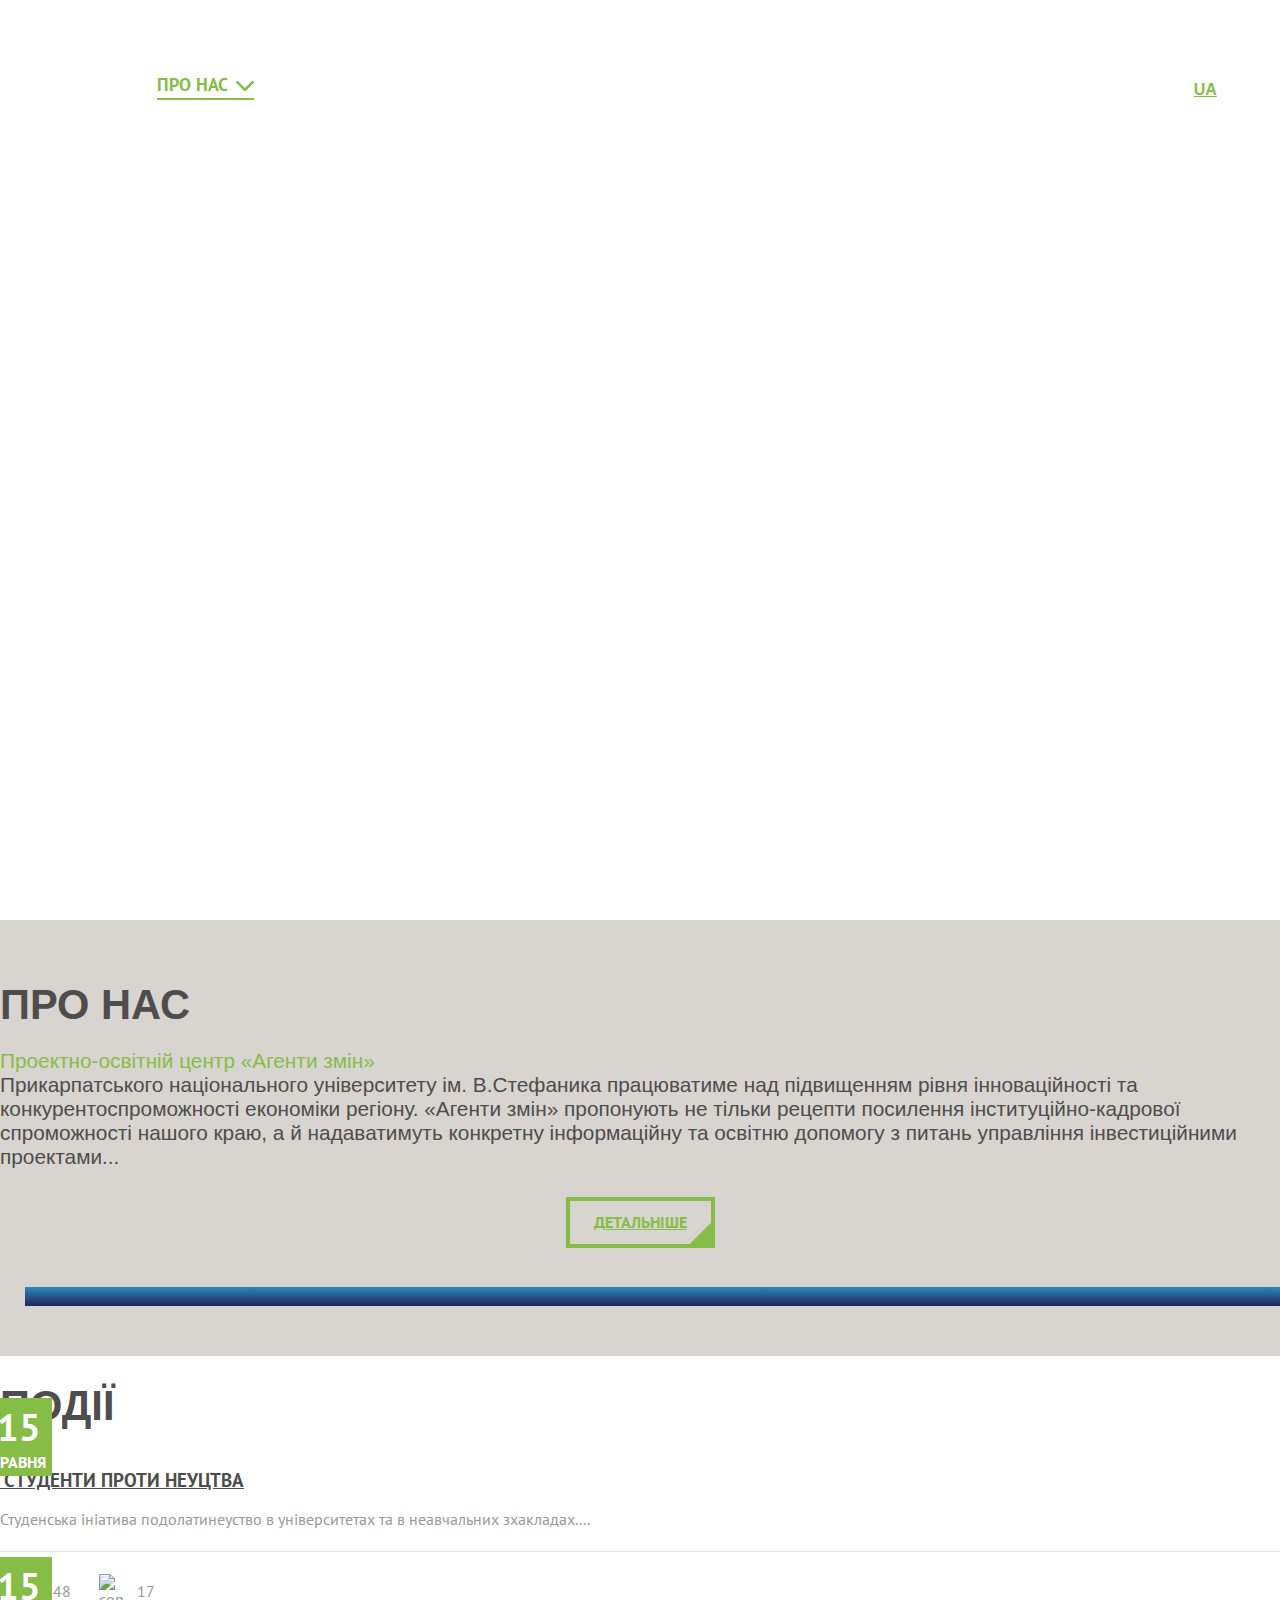
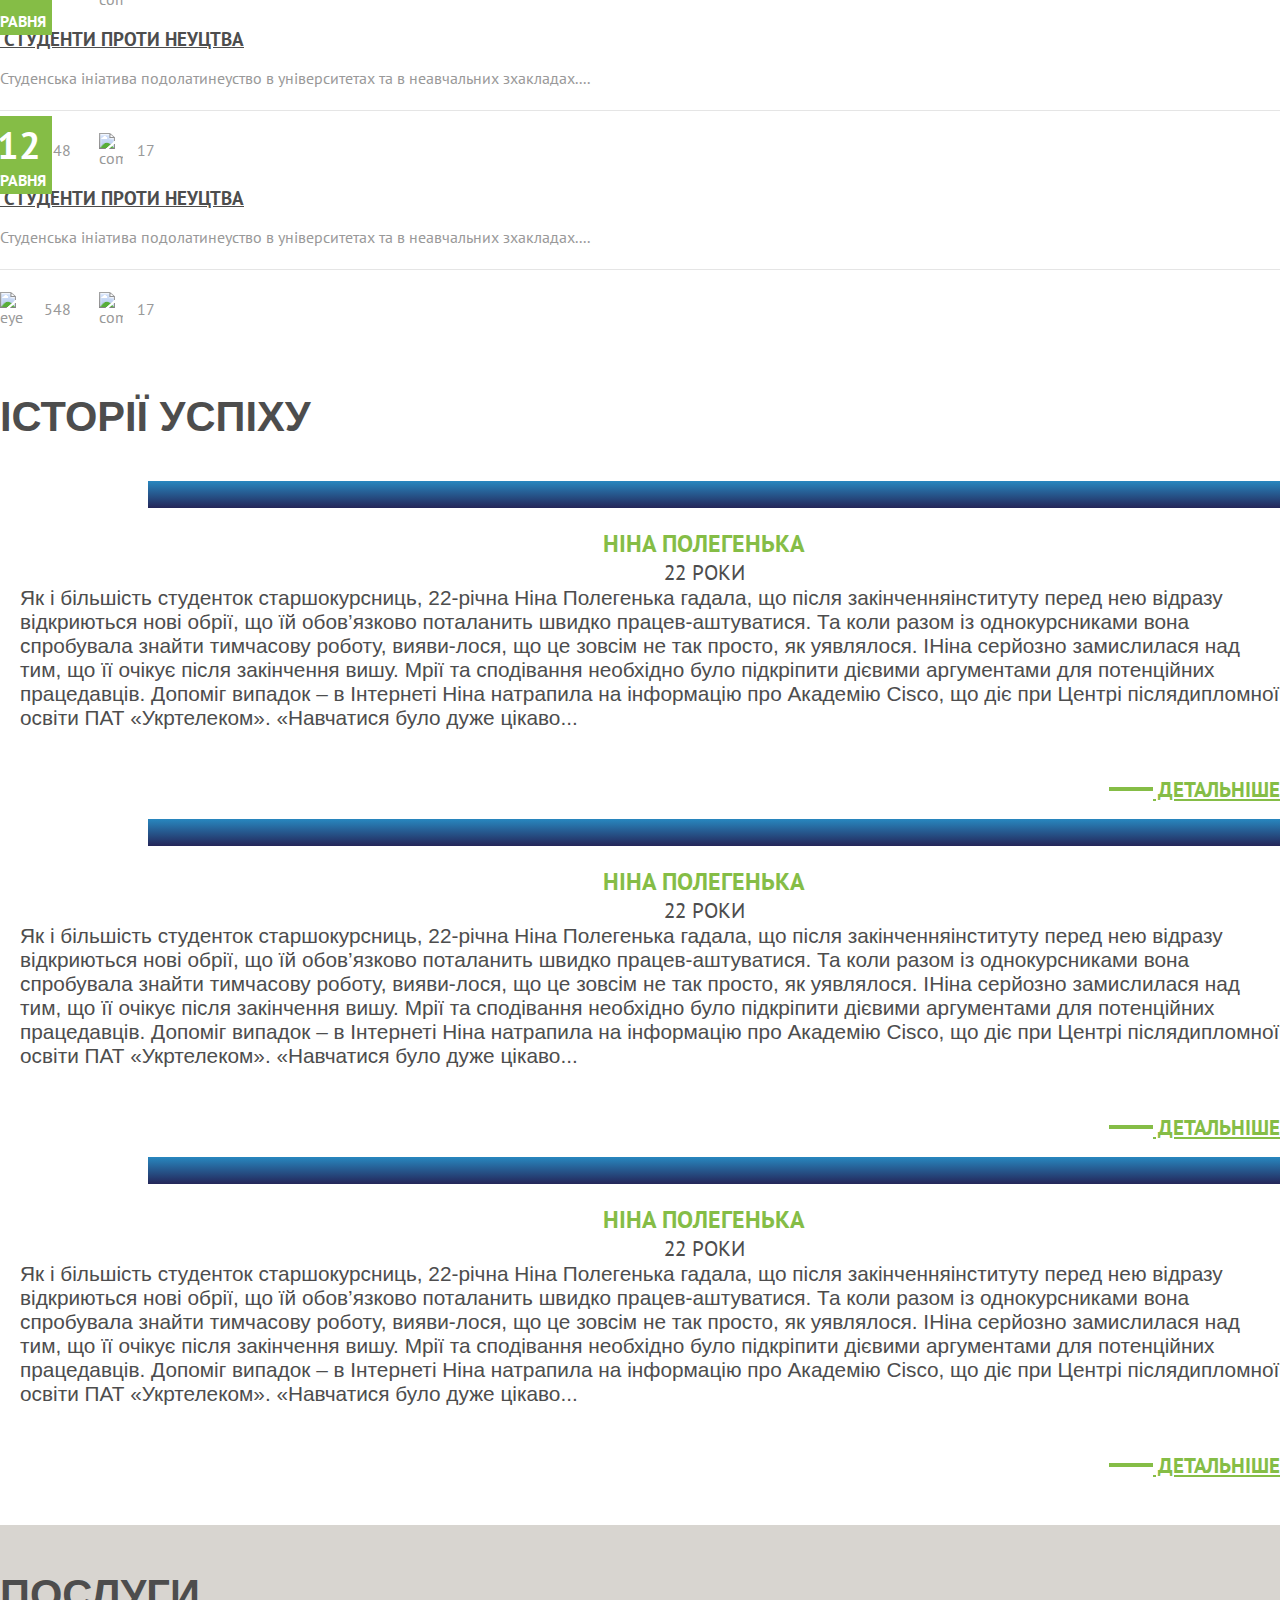
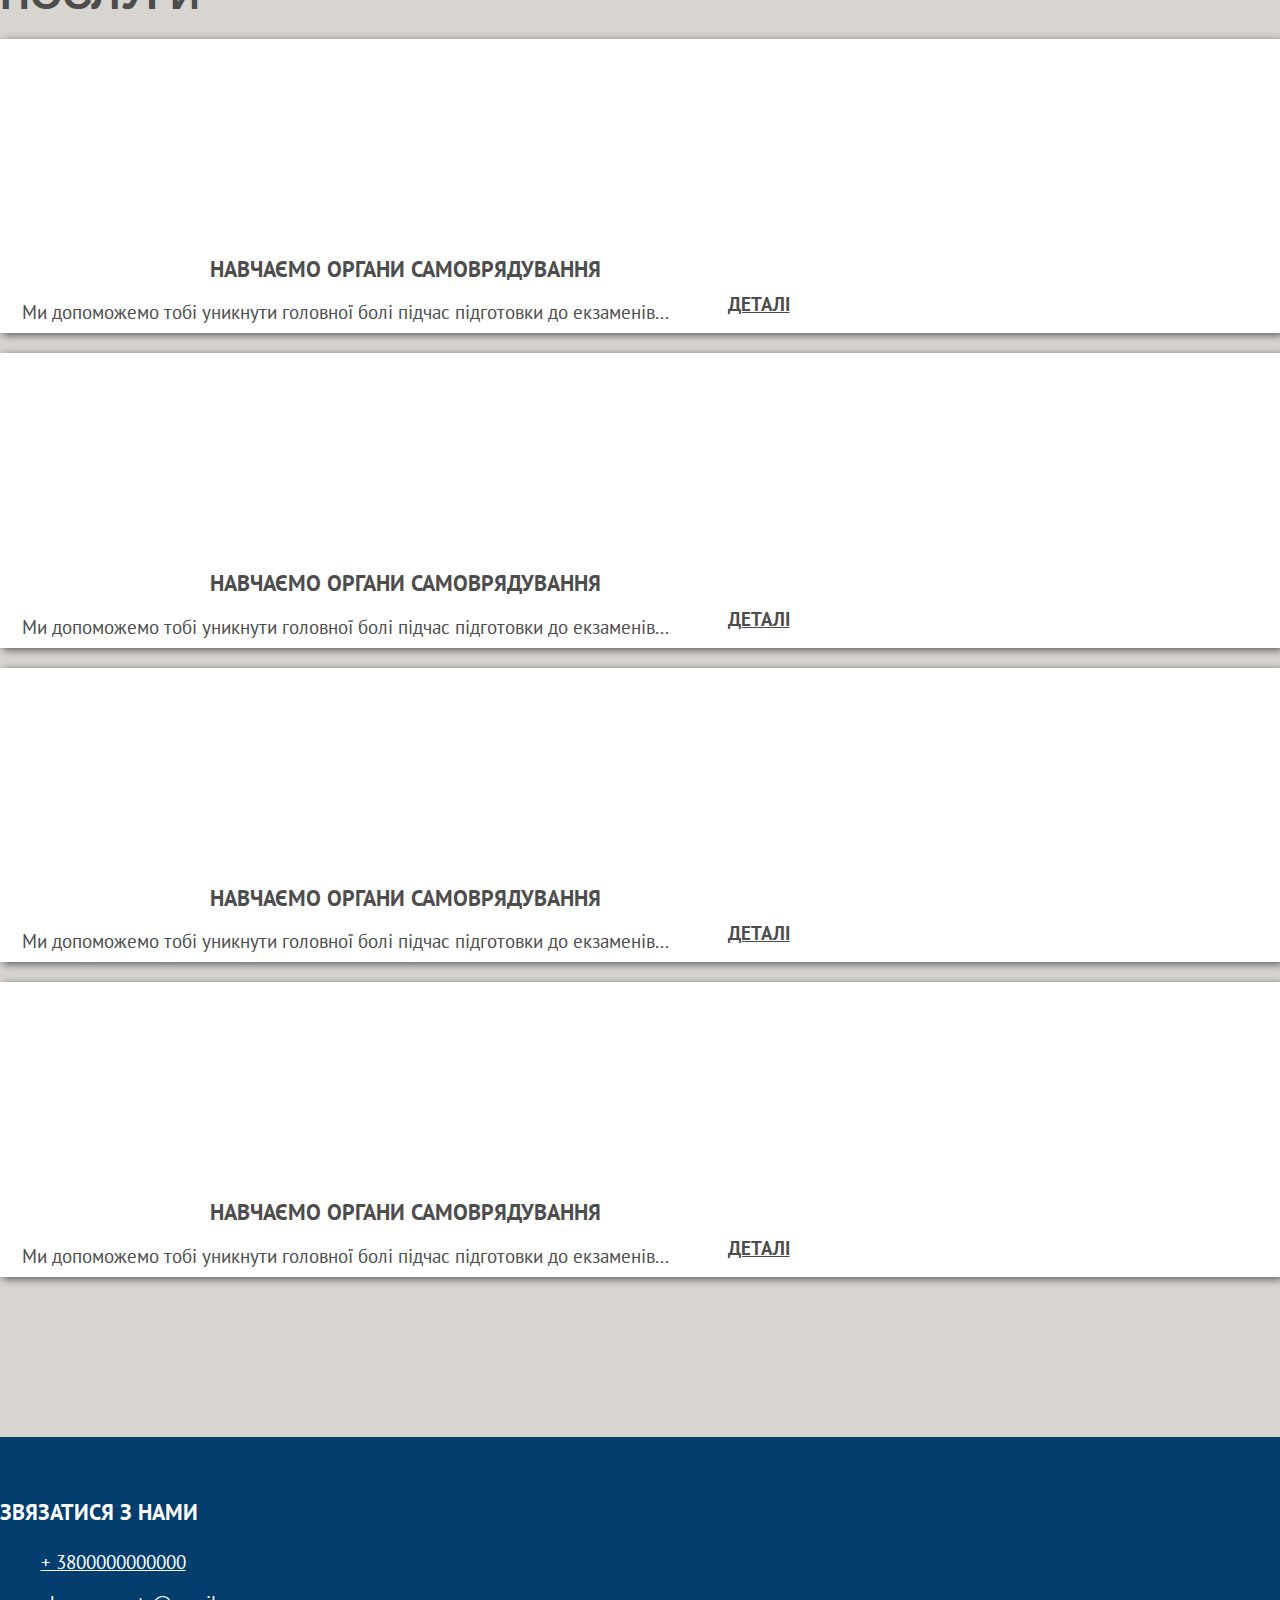
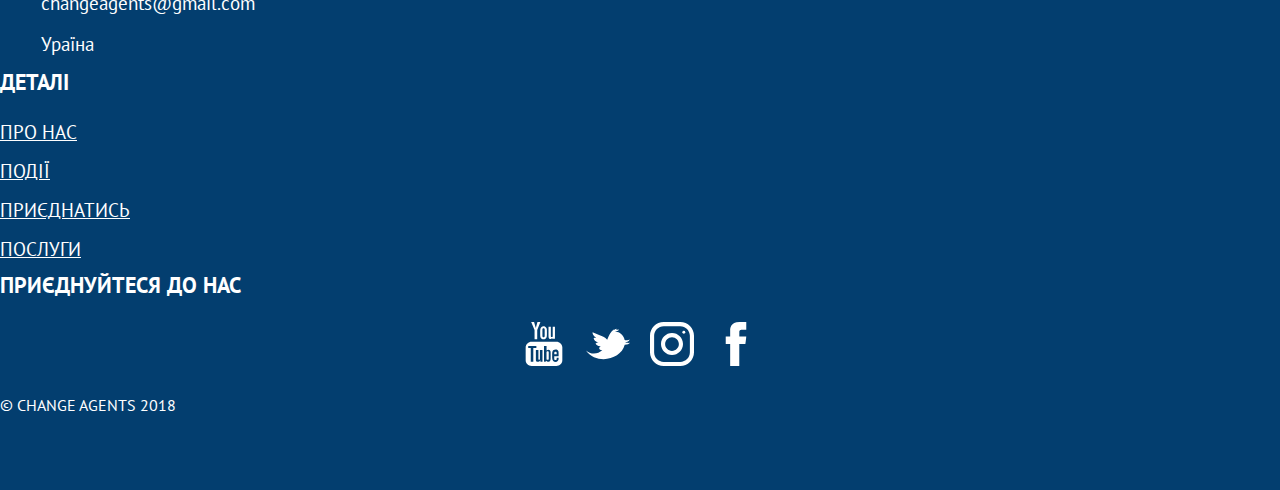
==== commit f8b6a724: "added new page(article), fixed header" ====
--- a/index.html
+++ b/index.html
@@ -21,39 +21,41 @@
 
 <body id="index">
     <header class="header">
-        <div class="container">
-            <div class="row">
-                <div class="col-12 header-top">
-                    <a href="#" class="logo"><img src="image/Logo.svg" alt=""><span>Агенти змін</span></a>
-                    <ul class="language">
-                        <li><a href="#" class="active-language">UA</a></li>
-                        <li><a href="#">EN</a></li>
-                    </ul>
-                    <nav>
-                        <div class="menu-btn">
-                            <span></span>
-                        </div>
-                        <ul class="top-menu">
-                            <li><a href="#">Головна</a></li>
-                            <li><div class="menu-dropdown">Про нас <img src="icons/arrow-down.svg" alt="">
-                                <ul>
-                                    <li><a href="#">Про нас</a></li>
-                                    <li><a href="#">Менеджмент</a></li>
-                                    <li><a href="#">Партнери</a></li>
-                                    <li><a href="#">Змі про нас</a></li>
-                                    <li><a href="#">Історія успіху</a></li>                                    
+        <div class="fixed-header">
+                <div class="container">
+                        <div class="row">
+                            <div class="col-12 header-top">
+                                <a href="#" class="logo"><img src="image/Logo.svg" alt=""><span>Агенти змін</span></a>
+                                <ul class="language">
+                                    <li><a href="#" class="active-language">UA</a></li>
+                                    <li><a href="#">EN</a></li>
                                 </ul>
-                            </div></li>
-                            <li><a href="#">Цільові групи</a></li>
-                            <li><a href="#">Події</a></li>
-                            <li><a href="#">Консалтинг УП</a></li>
-                            <li><a href="#">Послуги</a></li>
-                            <li><a href="#">Тематичні Форуми</a></li>
-                            <li><a href="#">Фінансування </a></li>
-                        </ul>
-                    </nav>
-                </div>
-            </div>
+                                <nav>
+                                    <div class="menu-btn">
+                                        <span></span>
+                                    </div>
+                                    <ul class="top-menu">
+                                        <li><a href="#">Головна</a></li>
+                                        <li><div class="menu-dropdown">Про нас <img src="icons/arrow-down.svg" alt="">
+                                            <ul>
+                                                <li><a href="#">Про нас</a></li>
+                                                <li><a href="#">Менеджмент</a></li>
+                                                <li><a href="#">Партнери</a></li>
+                                                <li><a href="#">Змі про нас</a></li>
+                                                <li><a href="#">Історія успіху</a></li>                                    
+                                            </ul>
+                                        </div></li>
+                                        <li><a href="#">Цільові групи</a></li>
+                                        <li><a href="#">Події</a></li>
+                                        <li><a href="#">Консалтинг УП</a></li>
+                                        <li><a href="#">Послуги</a></li>
+                                        <li><a href="#">Тематичні Форуми</a></li>
+                                        <li><a href="#">Фінансування </a></li>
+                                    </ul>
+                                </nav>
+                            </div>
+                        </div>
+                    </div>
         </div>
         <div class="container">
             <div class="row">
--- a/css/main.css
+++ b/css/main.css
@@ -1,14 +1,14 @@
-/* @font-face {
-	font-family: 'PT Sans';
-	src: url(/fonts/PT_Sans/PT_Sans-Web-Bold.ttf);
-	font-weight: 700;
-}
-
 @font-face {
 	font-family: 'PT Sans';
-	src: url(/fonts/PT_Sans/PT_Sans-Web-Regular.ttf);
+	src: url(../fonts/PT_Sans/PT_Sans-Web-Bold.ttf);
+	font-weight: 700;
+}
+
+@font-face {
+	font-family: 'PT Sans';
+	src: url(../fonts/PT_Sans/PT_Sans-Web-Regular.ttf);
 	font-weight: 400;
-} */
+}
 
 html,
 body,
@@ -228,10 +228,18 @@
 
 .title-section {
     font-weight: 700;
-    font-size: 3.6rem;
+    font-size: 2.6rem;
     color: #4d4d4d;
     text-transform: uppercase;
     margin-bottom: 35px;
+}
+
+.title-page {
+    font-weight: 700;
+    font-size: 2.6rem;
+    margin: 3.5vmin 0 3.8vmin;
+    text-transform: uppercase;
+    text-align: center;
 }
 
 /* style dots slick */
@@ -268,6 +276,32 @@
 .slick-slide:focus {
     outline: none;
 }
+
+/* path-pages  */
+.path-pages {
+    background-color: #d8d5d0;
+    text-align: center;
+    font-family: 'PT Sans', sans-serif;
+    font-size: 0.9rem;
+    padding: 10px 0;
+    margin-top: 6px;
+}
+
+.path-pages a {
+    font-weight: 700;
+}
+
+.path-pages a::after {
+    content: '/';
+    padding-left: 6px;
+    color: #4d4d4d;
+}
+
+.path-pages a:hover {
+    color: #85bd46;
+}
+/* path-pages  */
+
 
 /* header */
 
@@ -360,6 +394,7 @@
     display: none;
     width: 180px;
     line-height: normal;
+    text-transform: none;
 }
 
 .menu-dropdown ul li{
@@ -385,6 +420,52 @@
     left: 0;
 }
 
+.fixed-header.sticky {
+    position: fixed;
+    left: 0;
+    top: 0;
+    width: 100%;
+    background-color: #d8d5d0;
+    z-index: 100;
+    padding-bottom: 20px;
+    box-shadow: 0 0 6px rgba(0, 0, 0, .6);
+    -webkit-animation: move .4s;
+        animation: move .4s;
+}
+
+@keyframes move {
+    from {
+        top: -130px;
+      }
+      to { 
+        top: 0; 
+      }  
+}
+
+.fixed-header.sticky .logo {
+    margin: 8px auto 0;
+}
+
+.fixed-header.sticky .logo>img {
+    width: 40%;
+}
+
+.fixed-header.sticky .logo>span {
+    font-size: 0.7rem;
+    display: block;
+    margin-top: 0;
+}
+
+.fixed-header.sticky .top-menu {
+    margin-top: 20px;
+}
+
+.fixed-header.sticky .language {
+    top: 34px;
+}
+
+/* .header-top.sticky */
+
 .first-screen-index {
     width: 80%;
     margin: 13.1vmin auto 0;
@@ -416,7 +497,7 @@
 }
 
 .section-about-us__desc>p {
-    font-size: 1.875rem;
+    font-size: 1.3rem;
     line-height: normal;
     text-align: left;
 }
@@ -472,10 +553,10 @@
 .event__img>img {
     width: 100%;
     transition: transform 0.4s;
-    -webkit-transition: transform 0.4s ;
-    -moz-transition: transform 0.4s ;
-    -ms-transition: transform 0.4s ;
-    -o-transition: transform 0.4s ;
+    -webkit-transition: transform 0.4s;
+    -moz-transition: transform 0.4s;
+    -ms-transition: transform 0.4s;
+    -o-transition: transform 0.4s;
 }
 
 .event:hover .event__img>img {
@@ -566,12 +647,12 @@
     margin-left: 10%;
     text-align: center;
     font-family: 'PT Sans', sans-serif;
-    font-size: 1.8rem;
+    font-size: 1.3rem;
     line-height: normal;
 }
 
 .story-success__desc>p {
-    font-size: 2.4rem;
+    font-size: 1.5rem;
     text-transform: uppercase;
     font-weight: 700;
     color: #85bd46;
@@ -600,7 +681,7 @@
 }
 
 .story-success__info {
-    font-size: 1.8rem;
+    font-size: 1.3rem;
     line-height: normal;
     margin-left: 20px;
 }
@@ -608,7 +689,7 @@
 .link-details {
     text-align: right;
     color: #85bd46;
-    font-size: 1.5rem;
+    font-size: 1.3rem;
     font-weight: 700;
     text-transform: uppercase;
     font-family: 'PT Sans', sans-serif;
@@ -618,8 +699,8 @@
 }
 
 .link-details>span {
-    width: 50px;
-    height: 5px;
+    width: 44px;
+    height: 4px;
     background-color: #85bd46;
     display: inline-block;
     margin-bottom: 6px;
@@ -682,7 +763,7 @@
 
 .services__info > h4 {
     font-family: 'PT Sans', sans-serif;
-    font-size: 1.6rem;
+    font-size: 1.4rem;
     text-align: center;
     font-weight: 700;
     text-transform: uppercase;
@@ -690,7 +771,7 @@
 }
 
 .services__info > p {
-    font-size: 1.3rem;
+    font-size: 1.2rem;
     font-family: 'PT Sans', sans-serif;
     height: 36%;
     overflow: hidden;
@@ -702,7 +783,7 @@
     bottom: 20px;
     right: 2.4vmin;
     font-family: 'PT Sans', sans-serif;
-    font-size: 1.3rem;
+    font-size: 1.2rem;
     text-align: right;
     font-weight: 700;
     text-transform: uppercase;
@@ -724,15 +805,16 @@
 .footer-title {
     text-transform: uppercase;
     font-weight: 700;
-    font-size: 1.9rem;
+    font-size: 1.4rem;
     font-family: 'PT Sans', sans-serif;
     margin-bottom: 28px;
 }
 
 .call-us,
 .footer-menu {
-    font-size: 1.5rem;
+    font-size: 1.2rem;
     font-family: 'PT Sans', sans-serif;
+    line-height: normal;
 }
 
 .call-us > li {
@@ -748,7 +830,6 @@
 
 .footer-menu {
     text-transform: uppercase;
-    line-height: normal;
 }
 
 .footer-menu > li {
@@ -770,7 +851,7 @@
 }
 
 .social-link svg {
-    width: 48px;
+    width: 44px;
     transition: fill .4s;
     -webkit-transition: fill .4s;
     -moz-transition: fill .4s;
@@ -783,25 +864,37 @@
 }
 
 .footer-text {
-    font-size: 1.8rem;
     text-transform: uppercase;
     font-family: 'PT Sans', sans-serif;
     margin-top: 26px;
 }
 
-@media only screen and (max-width: 1599px) {
-
-    .section-about-us__desc>p {
-        font-size: 1.8rem;
-    }
-
-    .story-success__info {
-        font-size: 1.7rem;
-    }
-
-    .story-success__desc>p {
-        font-size: 2rem;
-    }
+/* page about-us */
+.about-us {
+    width: 100%;
+    margin-bottom: 11vmin;
+}
+
+.about-us > p {
+    font-size: 1.5rem;
+    line-height: normal;
+    padding: 0 3.64vw;
+    text-align: justify;
+}
+
+.about-us > p span {
+    color: #85bd46;
+}
+
+.about-us > img {
+    width: 100%;
+    margin-top: 36px;
+}
+
+/* page article */
+
+.open-article {
+    width: 100%;
 }
 
 @media only screen and (max-width: 1199.8px) {
@@ -814,8 +907,12 @@
         margin-bottom: 20px;
     }
 
+    .title-page {
+        font-size: 2.6rem;
+    }
+
     .section-about-us__desc>p {
-        font-size: 1.375rem;
+        font-size: 1.175rem;
     }
 
     .event__date {
@@ -829,15 +926,14 @@
     .story-success__desc {
         width: 100%;
         margin-left: 0;
-        font-size: 1.375rem;
     }
 
     .story-success__info {
-        font-size: 1.4rem;
+        font-size: 1.2rem;
     }
 
     .link-details {
-        font-size: 1.3rem;
+        font-size: 1.2rem;
     }
 
     .link-details>span {
@@ -855,7 +951,7 @@
     }
 
     .services__info > h4 {
-        font-size: 1.25rem;
+        font-size: 1.15rem;
         margin-bottom: 12px;
     }
 
@@ -875,7 +971,7 @@
     }
 
     .footer-title {
-        font-size: 1.375rem;
+        font-size: 1.2rem;
         margin-bottom: 20px;
     }
 
@@ -884,11 +980,10 @@
     }
 
     .social-link svg {
-        width: 38px;
+        width: 34px;
     }
 
     .footer-text {
-        font-size: 1rem;
         margin-top: 26px;
     }
 }
@@ -925,7 +1020,7 @@
     }
 
     .story-success__desc>p {
-        font-size: 1.6rem;
+        font-size: 1.4rem;
     }
     .slick-dots {
         margin-top: 0;
@@ -1054,12 +1149,12 @@
             z-index: 10;
             overflow: scroll;
             margin-top: 0;
-            font-size: 1.125rem;
+            font-size: 1.25rem;
             padding: 26px 0;
     }
 
     .top-menu > li {
-        margin: 14px 0;
+        margin: 18px 0;
     }
 
     .menu-dropdown ul {
@@ -1110,7 +1205,6 @@
 
     .story-success__info {
         margin-left: 0;
-        font-size: 1.3rem;
         margin-top: 12px;
     }
 
@@ -1119,7 +1213,6 @@
     }
 
     .footer-title {
-        font-size: 1.3rem;
         margin-top: 20px;
     }
 }
@@ -1163,4 +1256,8 @@
     .services__info > p {
         line-height: normal;
     }
+
+    .about-us > p {
+        font-size: 2rem;
+    }
 }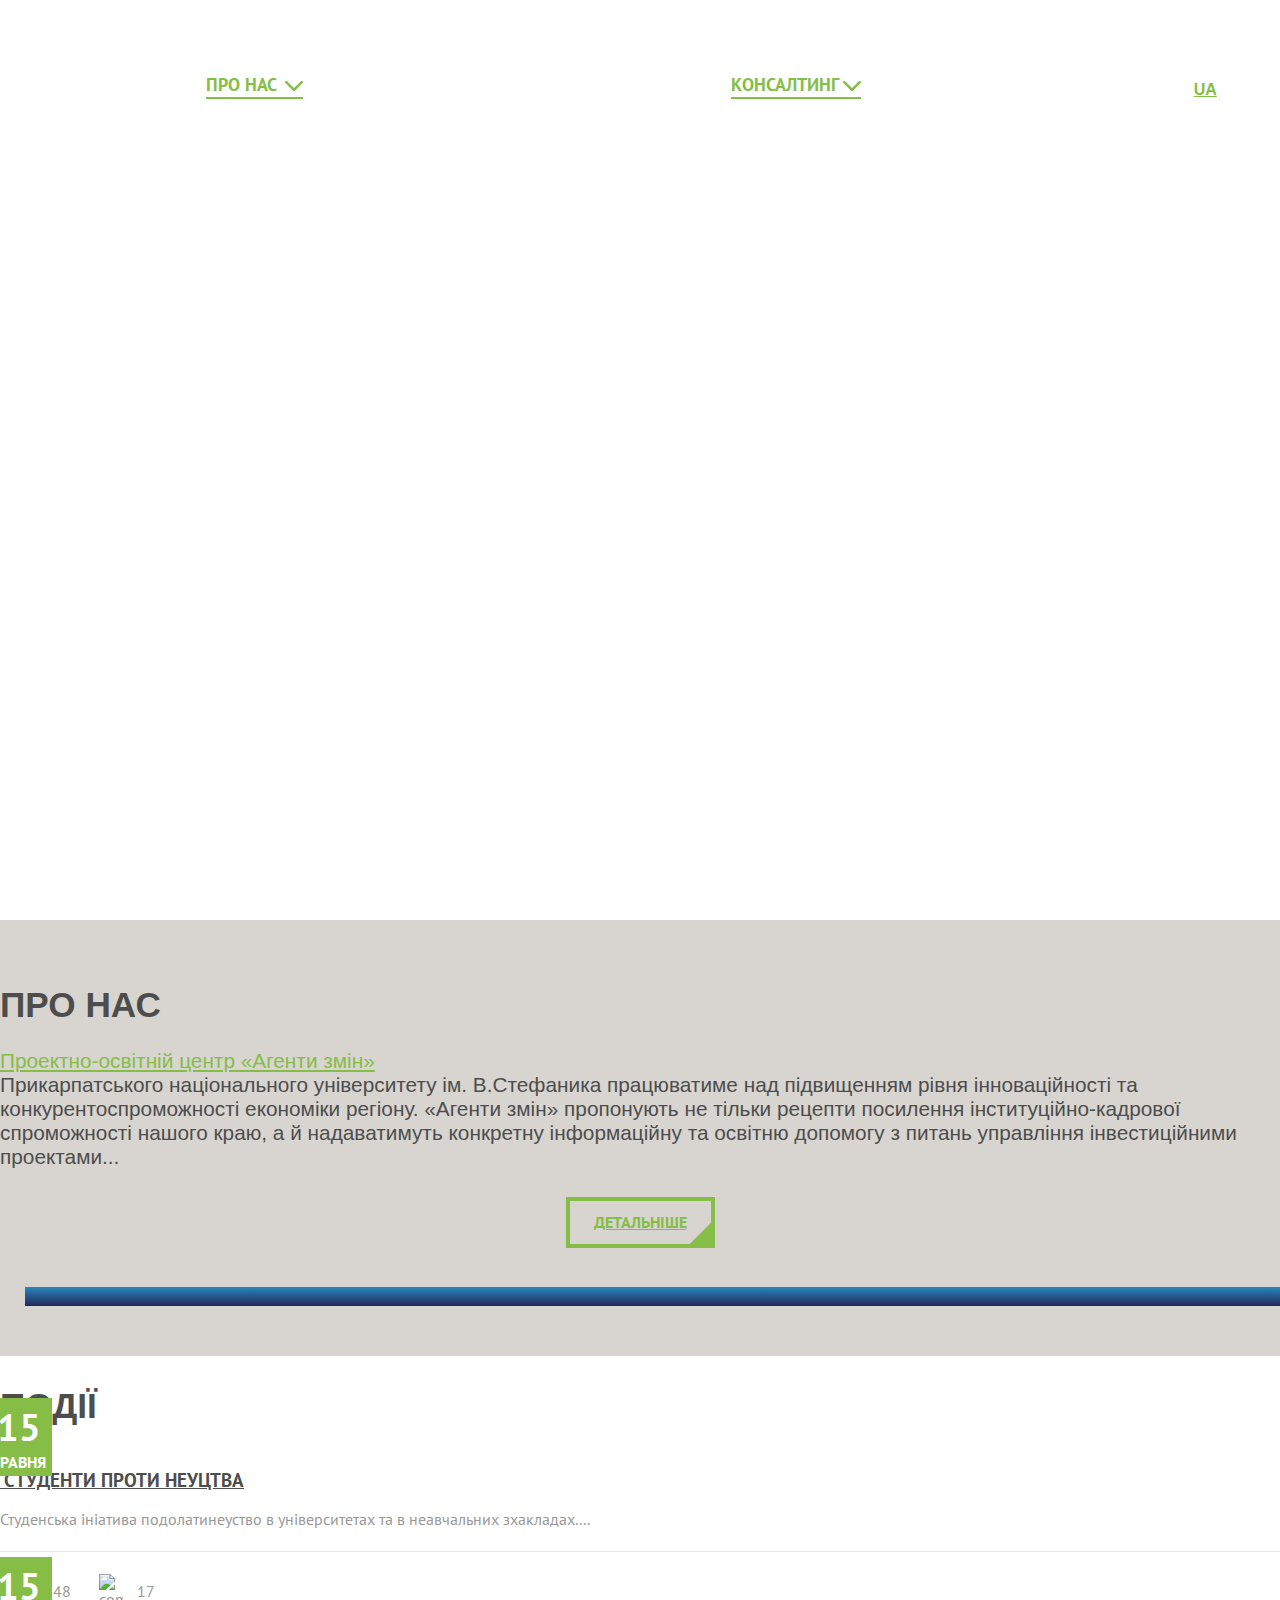
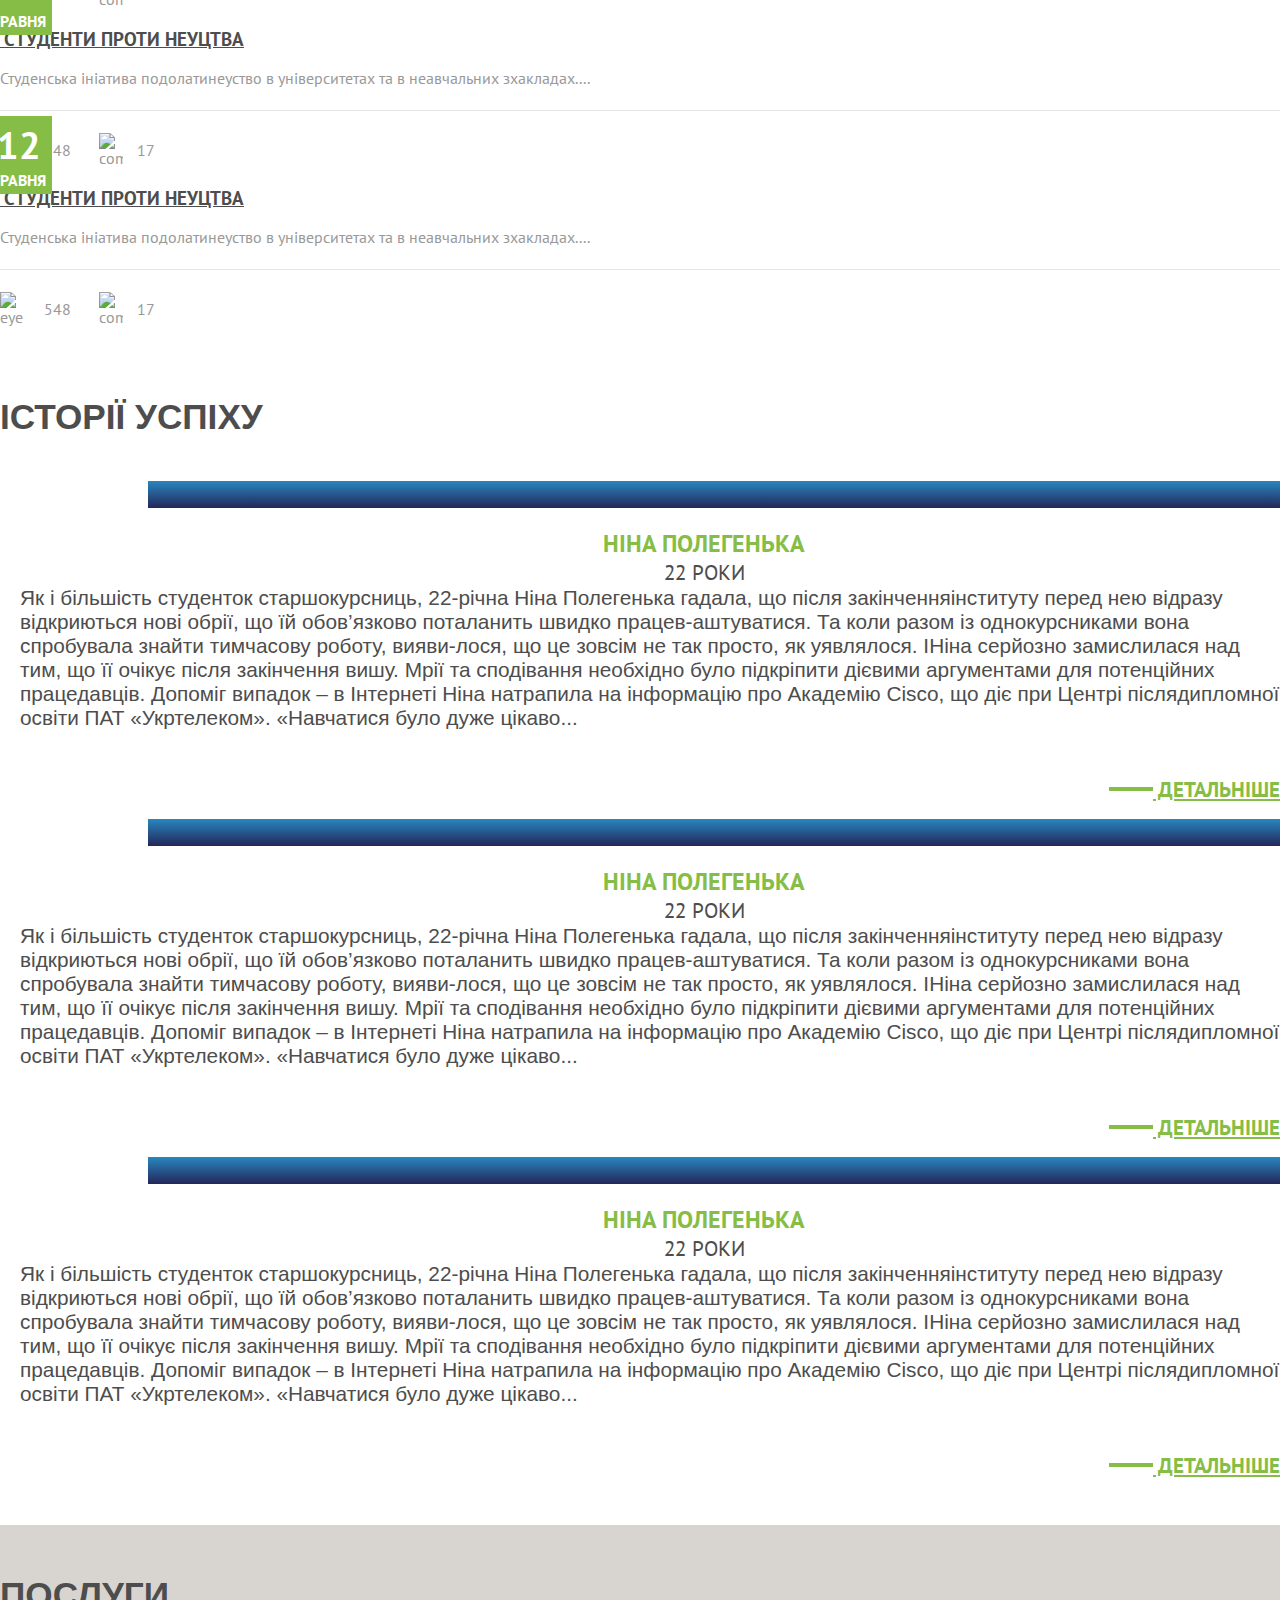
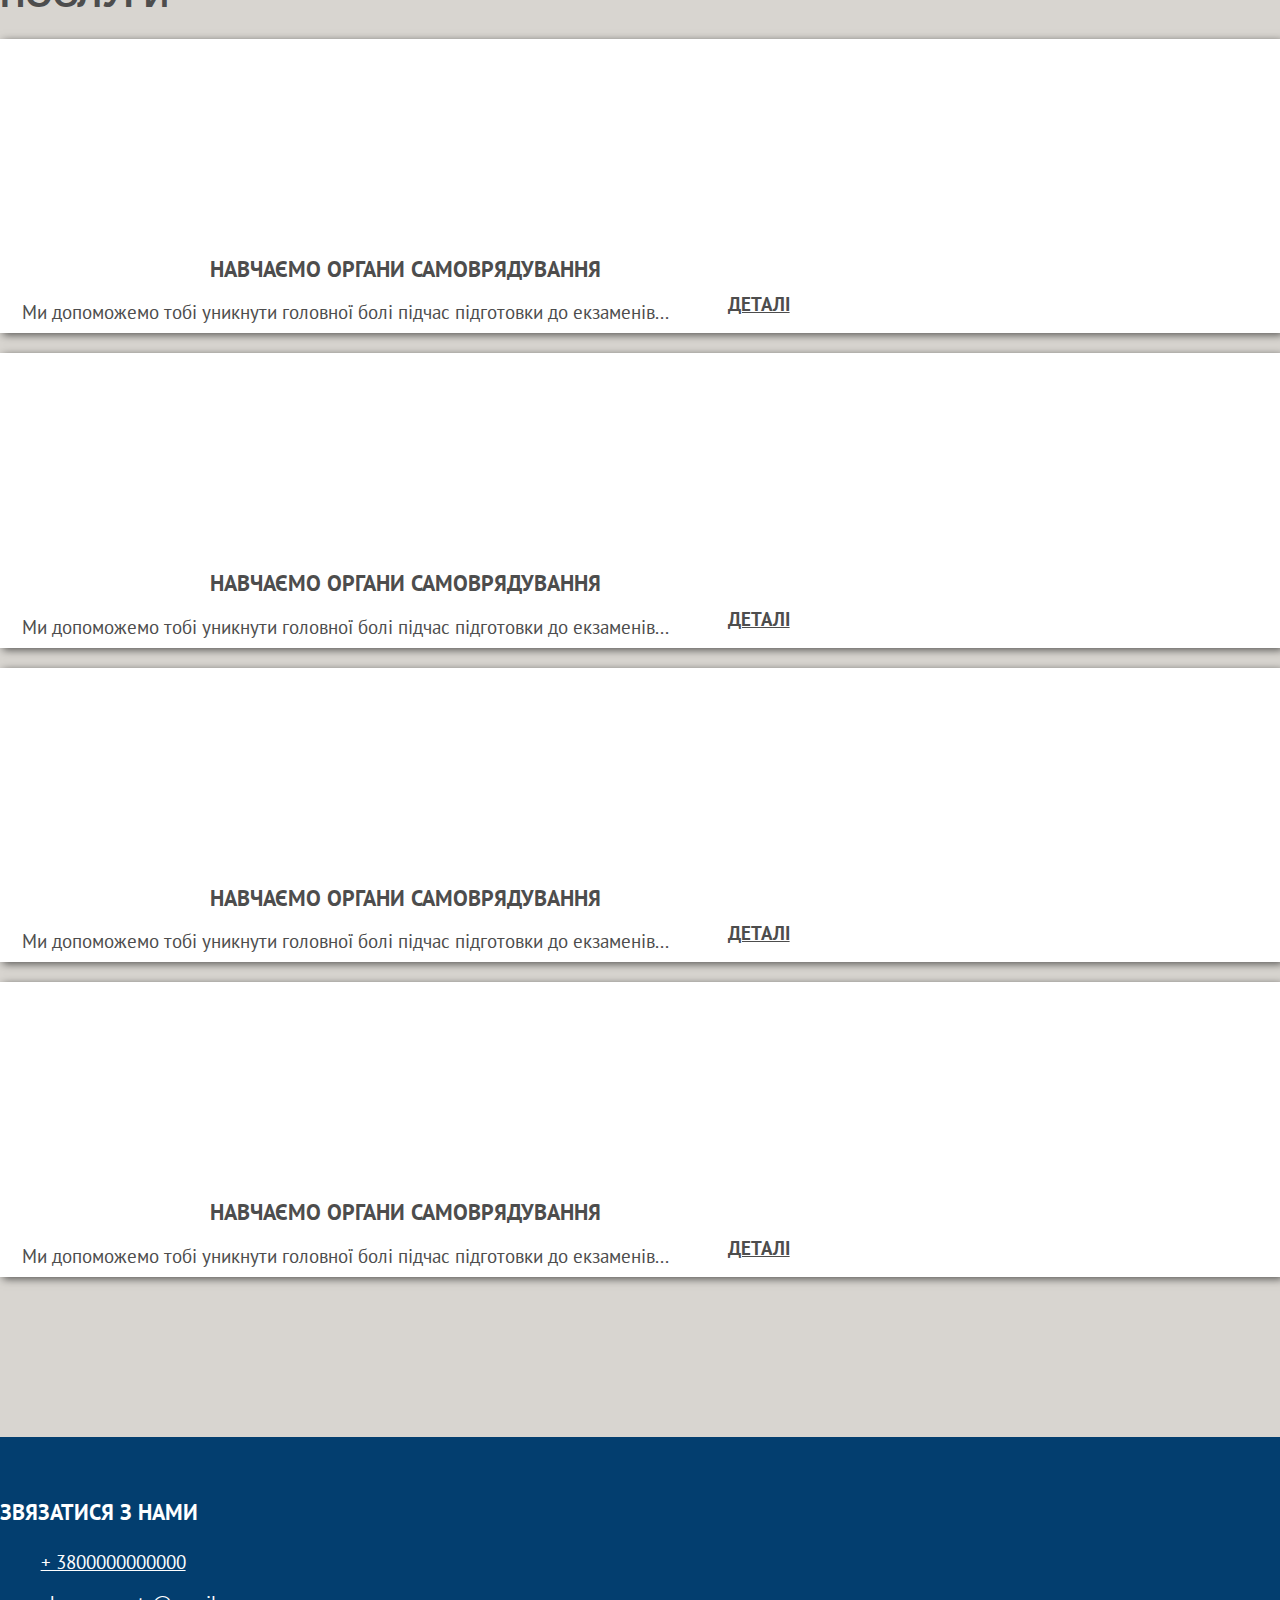
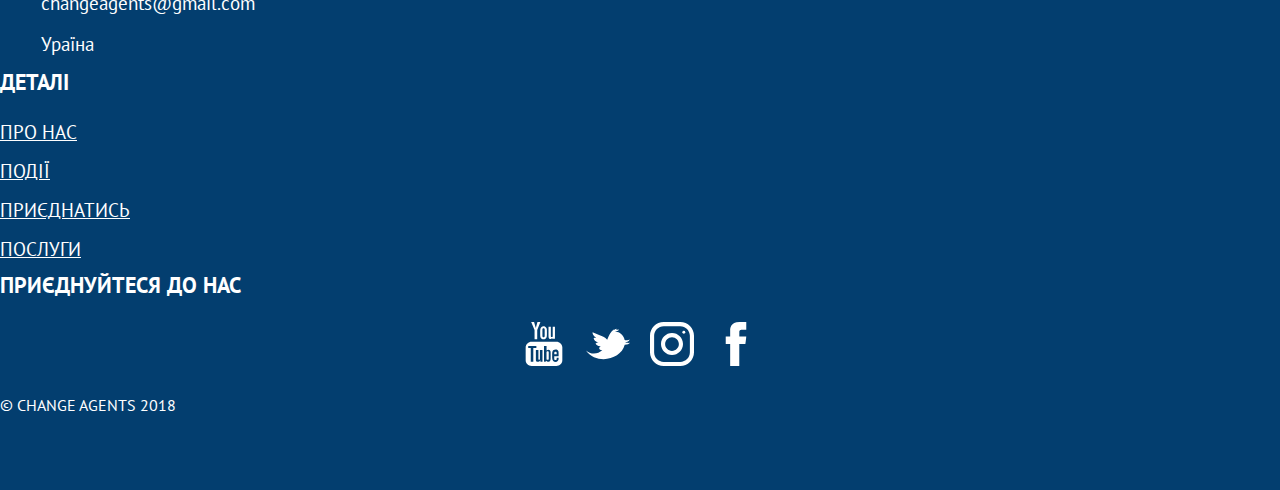
==== commit 712124d1: "added new page(coaches)" ====
--- a/index.html
+++ b/index.html
@@ -25,7 +25,7 @@
                 <div class="container">
                         <div class="row">
                             <div class="col-12 header-top">
-                                <a href="#" class="logo"><img src="image/Logo.svg" alt=""><span>Агенти змін</span></a>
+                                <a href="index.html" class="logo"><img src="image/Logo.svg" alt=""><span>Агенти змін</span></a>
                                 <ul class="language">
                                     <li><a href="#" class="active-language">UA</a></li>
                                     <li><a href="#">EN</a></li>
@@ -35,11 +35,11 @@
                                         <span></span>
                                     </div>
                                     <ul class="top-menu">
-                                        <li><a href="#">Головна</a></li>
-                                        <li><div class="menu-dropdown">Про нас <img src="icons/arrow-down.svg" alt="">
+                                        <li><a href="index.html">Головна</a></li>
+                                        <li><div class="menu-dropdown">Про нас <img src="icons/arrow-down.svg" alt="arrow-down">
                                             <ul>
-                                                <li><a href="#">Про нас</a></li>
                                                 <li><a href="#">Менеджмент</a></li>
+                                                <li><a href="coaches.html">Тренери</a></li>
                                                 <li><a href="#">Партнери</a></li>
                                                 <li><a href="#">Змі про нас</a></li>
                                                 <li><a href="#">Історія успіху</a></li>                                    
@@ -47,9 +47,17 @@
                                         </div></li>
                                         <li><a href="#">Цільові групи</a></li>
                                         <li><a href="#">Події</a></li>
-                                        <li><a href="#">Консалтинг УП</a></li>
+                                        <li><div class="menu-dropdown">Консалтинг<img src="icons/arrow-down.svg" alt="arrow-down">
+                                            <!-- <ul>
+                                                <li><a href="#">Про нас</a></li>
+                                                <li><a href="#">Менеджмент</a></li>
+                                                <li><a href="#">Партнери</a></li>
+                                                <li><a href="#">Змі про нас</a></li>
+                                                <li><a href="#">Історія успіху</a></li>                                    
+                                            </ul> -->
+                                            </div>
+                                        </li>
                                         <li><a href="#">Послуги</a></li>
-                                        <li><a href="#">Тематичні Форуми</a></li>
                                         <li><a href="#">Фінансування </a></li>
                                     </ul>
                                 </nav>
@@ -79,12 +87,12 @@
                     </div>
                     <div class="col-12 col-md-6 order-2 order-md-1">
                         <div class="section-about-us__desc">
-                            <p><span>Проектно-освітній центр «Агенти змін»</span><br> Прикарпатського національного
+                            <p><a href="#">Проектно-освітній центр «Агенти змін»</a><br> Прикарпатського національного
                                 університету ім. В.Стефаника працюватиме над підвищенням рівня інноваційності та
                                 конкурентоспроможності економіки регіону. «Агенти змін» пропонують не тільки рецепти
                                 посилення інституційно-кадрової спроможності нашого краю, а й надаватимуть конкретну
                                 інформаційну та освітню допомогу з питань управління інвестиційними проектами...</p>
-                            <a href="#" class="btn-border-green btn-details">ДЕТАЛЬНІШЕ</a>
+                            <a href="about-us.html" class="btn-border-green btn-details">ДЕТАЛЬНІШЕ</a>
                         </div>
                     </div>
                     <div class="col-12 col-md-6 order-1">
@@ -104,13 +112,13 @@
                     </div>
                     <div class="col-12 col-sm-6 col-lg-4">
                         <div class="event">
-                            <a href="#" class="event__img">
+                            <a href="article.html" class="event__img">
                                 <img src="image/image-event.png" alt="">
                                 <div class="event__date">
                                     <span>15</span>ТРАВНЯ
                                 </div>
                             </a>
-                            <a href="#" class="event__title">студенти проти неуцтва</a>
+                            <a href="article.html" class="event__title">студенти проти неуцтва</a>
                             <p>Студенська ініатива подолатинеуство в університетах
                                 та в неавчальних зхакладах....</p>
                             <div class="event__icons">
--- a/css/main.css
+++ b/css/main.css
@@ -228,7 +228,7 @@
 
 .title-section {
     font-weight: 700;
-    font-size: 2.6rem;
+    font-size: 2.2rem;
     color: #4d4d4d;
     text-transform: uppercase;
     margin-bottom: 35px;
@@ -236,7 +236,7 @@
 
 .title-page {
     font-weight: 700;
-    font-size: 2.6rem;
+    font-size: 2.4rem;
     margin: 3.5vmin 0 3.8vmin;
     text-transform: uppercase;
     text-align: center;
@@ -284,7 +284,7 @@
     font-family: 'PT Sans', sans-serif;
     font-size: 0.9rem;
     padding: 10px 0;
-    margin-top: 6px;
+    margin-top: 0.5vmin;
 }
 
 .path-pages a {
@@ -388,11 +388,12 @@
     padding: 16px;
     position: absolute;
     top: 110%;
-    left: -40%;
+    left: 50%;
+    margin-left: -90px;
     z-index: 2;
     box-shadow: 2px 2px 6px rgba(0, 0, 0, .6);
     display: none;
-    width: 180px;
+    min-width: 180px;
     line-height: normal;
     text-transform: none;
 }
@@ -416,7 +417,7 @@
     height: 2px;
     background-color: #84be44;
     position: absolute;
-    bottom: -6px;
+    bottom: -0.5vmin;
     left: 0;
 }
 
@@ -427,10 +428,15 @@
     width: 100%;
     background-color: #d8d5d0;
     z-index: 100;
-    padding-bottom: 20px;
+    padding-bottom: 1.6vmin;
     box-shadow: 0 0 6px rgba(0, 0, 0, .6);
     -webkit-animation: move .4s;
-        animation: move .4s;
+    animation: move .4s;
+    transition: .4s ease;
+    -webkit-transition: .4s ease;
+    -moz-transition: .4s ease;
+    -ms-transition: .4s ease;
+    -o-transition: .4s ease;
 }
 
 @keyframes move {
@@ -457,14 +463,12 @@
 }
 
 .fixed-header.sticky .top-menu {
-    margin-top: 20px;
+    margin-top: 1.6vmin;
 }
 
 .fixed-header.sticky .language {
     top: 34px;
 }
-
-/* .header-top.sticky */
 
 .first-screen-index {
     width: 80%;
@@ -502,8 +506,12 @@
     text-align: left;
 }
 
-.section-about-us__desc>p span {
+.section-about-us__desc>p a {
     color: #85bd46;
+}
+
+.section-about-us__desc>p a:hover {
+    text-decoration: underline;
 }
 
 .btn-details {
@@ -882,7 +890,7 @@
     text-align: justify;
 }
 
-.about-us > p span {
+.about-us > p a {
     color: #85bd46;
 }
 
@@ -894,8 +902,213 @@
 /* page article */
 
 .open-article {
-    width: 100%;
-}
+    font-family: 'PT Sans', sans-serif;
+}
+
+.open-article__img {
+    width: 100%;
+    margin: 34px 0;
+    position: relative;
+}
+
+.open-article__img img {
+    width: 100%;
+}
+
+.open-article__title {
+    position: absolute;
+    right: 0;
+    bottom: 4px;
+    background-color: rgba(161, 195, 118, .8);
+    color: #fff;
+    padding: 2.8vmin 3.5vw;
+    font-weight: 700;
+    width: 70%;
+}
+
+.event-date__start,
+.event-date__finish {
+    position: absolute;
+    left: -20px;
+    background-color: #85bd46;
+    color: #fff;
+    font-size: 1.2rem;
+    padding: 8px 12px;
+    line-height: normal;
+    font-weight: 700;
+}
+
+.event-date__start>span,
+.event-date__finish>span {
+    font-size: 1.5rem;
+    padding-left: 12px;
+}
+
+.event-date__start {
+    top: 20px;
+}
+
+.event-date__finish {
+    top: 85px;
+    left: -10px;
+}
+
+.open-article-category {
+    color: #84be44;
+    text-transform: uppercase;
+    font-size: 1.2rem;
+    padding-bottom: 3.3vmin;
+    display: inline-block;
+}
+
+.open-article h3 {
+    font-family: inherit;
+    padding-bottom: 3.3vmin;
+}
+
+.open-article p {
+    line-height: normal;
+    padding-bottom: 3.3vmin;
+    font-family: inherit;
+}
+
+.open-article ul {
+    line-height: normal;
+    font-family: inherit;
+}
+
+.open-article .social-link {
+    justify-content: flex-end;
+    margin-bottom: 70px;
+    color: #85bd46;
+    font-weight: 700;
+    font-family: inherit;
+}
+
+.open-article .social-link li a > svg {
+    fill: #5d5d5d;
+    width: 2.8vmin;
+}
+
+.open-article .social-link li a > svg:hover {
+    fill: #85bd46;
+}
+
+/* page coaches */
+.coaches {
+    padding-bottom: 10.16vmin;
+}
+
+.coach {
+    box-shadow: 0 0 16px rgba(0, 0, 0, .21);
+    font-family: 'PT Sans', sans-serif;
+    margin-bottom: 30px;
+}
+
+.coach__img {
+    width: 100%;
+    height: 50%;
+    overflow: hidden;
+    display: flex;
+    justify-content: center;
+    align-items: center;
+}
+
+.coach__img:hover >img {
+    transform: scale(1.08);
+    -webkit-transform: scale(1.08);
+    -moz-transform: scale(1.08);
+    -ms-transform: scale(1.08);
+    -o-transform: scale(1.08);
+}
+
+.coach__img > img {
+    width: 100%;
+    transition: transform .4s;
+    -webkit-transition: transform .4s;
+    -moz-transition: transform .4s;
+    -ms-transition: transform .4s;
+    -o-transition: transform .4s;
+}
+
+.coach__body {
+    padding: 0 30px;
+    margin: 24px 0;
+    height: 148px;
+    overflow: hidden;
+    text-align: center;
+    line-height: normal;
+}
+
+.coach__body h3{
+    font-family: inherit;
+    font-weight: 700;
+    color: #84be44;
+    margin-bottom: 2.9vmin;
+}
+
+.coach__body p {
+    font-size: 1.2rem;
+    font-family: inherit;
+}
+
+.coach__footer {
+    display: flex;
+    align-items: center;
+    justify-content: space-between;
+    padding: 0 30px 36px 30px;
+}
+
+.coach__footer a {
+    font-size: 1rem;
+    text-transform: uppercase;
+    font-weight: 700;
+    position: relative;
+    transition: padding .4s;
+    -webkit-transition: padding .4s;
+    -moz-transition: padding .4s;
+    -ms-transition: padding .4s;
+    -o-transition: padding .4s;
+}
+
+.coach__footer a:hover {
+    color: #85bd46;
+    padding-left: 36px;
+}
+
+.coach__footer a::before {
+    content: '';
+    width: 0;
+    height: 2px;
+    background-color: #85bd46;
+    position: absolute;
+    top: 50%;
+    margin-top: -1px;
+    left: 0;
+    transition: width .2s ;
+    -webkit-transition: width .2s ;
+    -moz-transition: width .2s ;
+    -ms-transition: width .2s ;
+    -o-transition: width .2s ;
+}
+
+.coach__footer a:hover::before {
+    width: 30px;
+}
+
+/* .coach__footer .social-link li{
+    margin: 0;
+    margin-left: 10px;
+}
+
+.coach__footer .social-link li a>svg {
+    width: 20px;
+    fill: #767676;
+}
+
+.coach__footer .social-link li a>svg:hover {
+    fill: #85bd46;
+} */
 
 @media only screen and (max-width: 1199.8px) {
     .section-about-us {
@@ -903,12 +1116,12 @@
     }
 
     .title-section {
-        font-size: 2.25rem;
+        font-size: 2rem;
         margin-bottom: 20px;
     }
 
     .title-page {
-        font-size: 2.6rem;
+        font-size: 2.2rem;
     }
 
     .section-about-us__desc>p {
@@ -986,6 +1199,24 @@
     .footer-text {
         margin-top: 26px;
     }
+    
+    .open-article__title {
+        width: auto;
+    }
+    
+    .coach__body {
+        padding: 0 20px;
+        margin: 18px 0;
+        height: 138px;
+    }
+    
+    .coach__body h3{
+        margin-bottom: 2.7vmin;
+    }
+    
+    .coach__footer {
+        padding: 0 20px 26px 20px;
+    }
 }
 
 @media only screen and (max-width: 991.8px) {
@@ -993,9 +1224,30 @@
         font-size: 14px;
     }
 
+    .logo>img {
+        width: 130px;
+    }
+
+    .logo>span {
+        font-size: 1.2rem;
+        margin-top: 0;
+    }
+
+    .language {
+        top: 74px;
+    }
+
     .top-menu {
-        font-size: .9rem;
+        font-size: 1rem;
         justify-content: space-between;
+    }
+
+    .top-menu>li .menu-dropdown > img {
+        width: 13px;
+    }
+
+    .top-menu>li .menu-dropdown::after {
+        height: 1px;
     }
 
     .menu-dropdown ul {
@@ -1064,6 +1316,33 @@
     .footer-menu{
         text-align: center;
         margin-bottom: 20px;
+    }
+
+    .open-article__title {
+        padding: 1.8vmin 3.5vmin;
+    }
+
+    .event-date__start, .event-date__finish {
+        padding: 4px 12px;
+    }
+
+    .event-date__start>span, .event-date__finish>span {
+        font-size: 1.3rem;
+    }
+
+    .event-date__finish {
+        top: 70px;
+    }
+
+    .open-article p,
+    .open-article ul {
+        font-size: 1.15rem;
+    }
+
+    .coach__body {
+        padding: 0 16px;
+        margin: 14px 0;
+        height: 118px;
     }
 }
 
@@ -1091,6 +1370,32 @@
         display: flex;
         justify-content: space-between;
         align-items: center;
+    }
+
+    .fixed-header.sticky {
+        padding-bottom: 0;
+    }
+    
+    .fixed-header.sticky .logo {
+        margin: 8px 0 0;
+    }
+    
+    .fixed-header.sticky .logo>img {
+        width: 40%;
+    }
+    
+    .fixed-header.sticky .logo>span {
+        font-size: 0.7rem;
+        display: block;
+        margin-top: 0;
+    }
+    
+    .fixed-header.sticky .top-menu {
+        margin-top: 0;
+    }
+    
+    .fixed-header.sticky .language {
+        top: 20px;
     }
 
     /*button menu*/
@@ -1163,6 +1468,7 @@
         box-shadow: none;
         font-size: 14px;
         color: #696969;
+        margin-left: 0;
     }
 
     .top-menu>li .menu-dropdown::after {
@@ -1215,6 +1521,19 @@
     .footer-title {
         margin-top: 20px;
     }
+
+    .open-article__img {
+        margin: 20px 0;
+    }
+
+    .open-article__title {
+        position: static;
+        margin-top: 3vmin;
+    }
+
+    .open-article .social-link li a > svg {
+        width: 16px;
+    }
 }
 
 @media only screen and (max-width: 575.8px) {
@@ -1230,6 +1549,21 @@
     .services__info a {
         right: 35px;
     }
+
+    .coach {
+        width: 340px;
+        margin: 0 auto 20px;
+    }
+
+    .coach__img {
+        height: auto;
+    }
+}
+
+@media only screen and (max-width: 400px) {
+    .coach {
+        width: 100%;
+    }
 }
 
 @media only screen and (min-width: 1600px) {
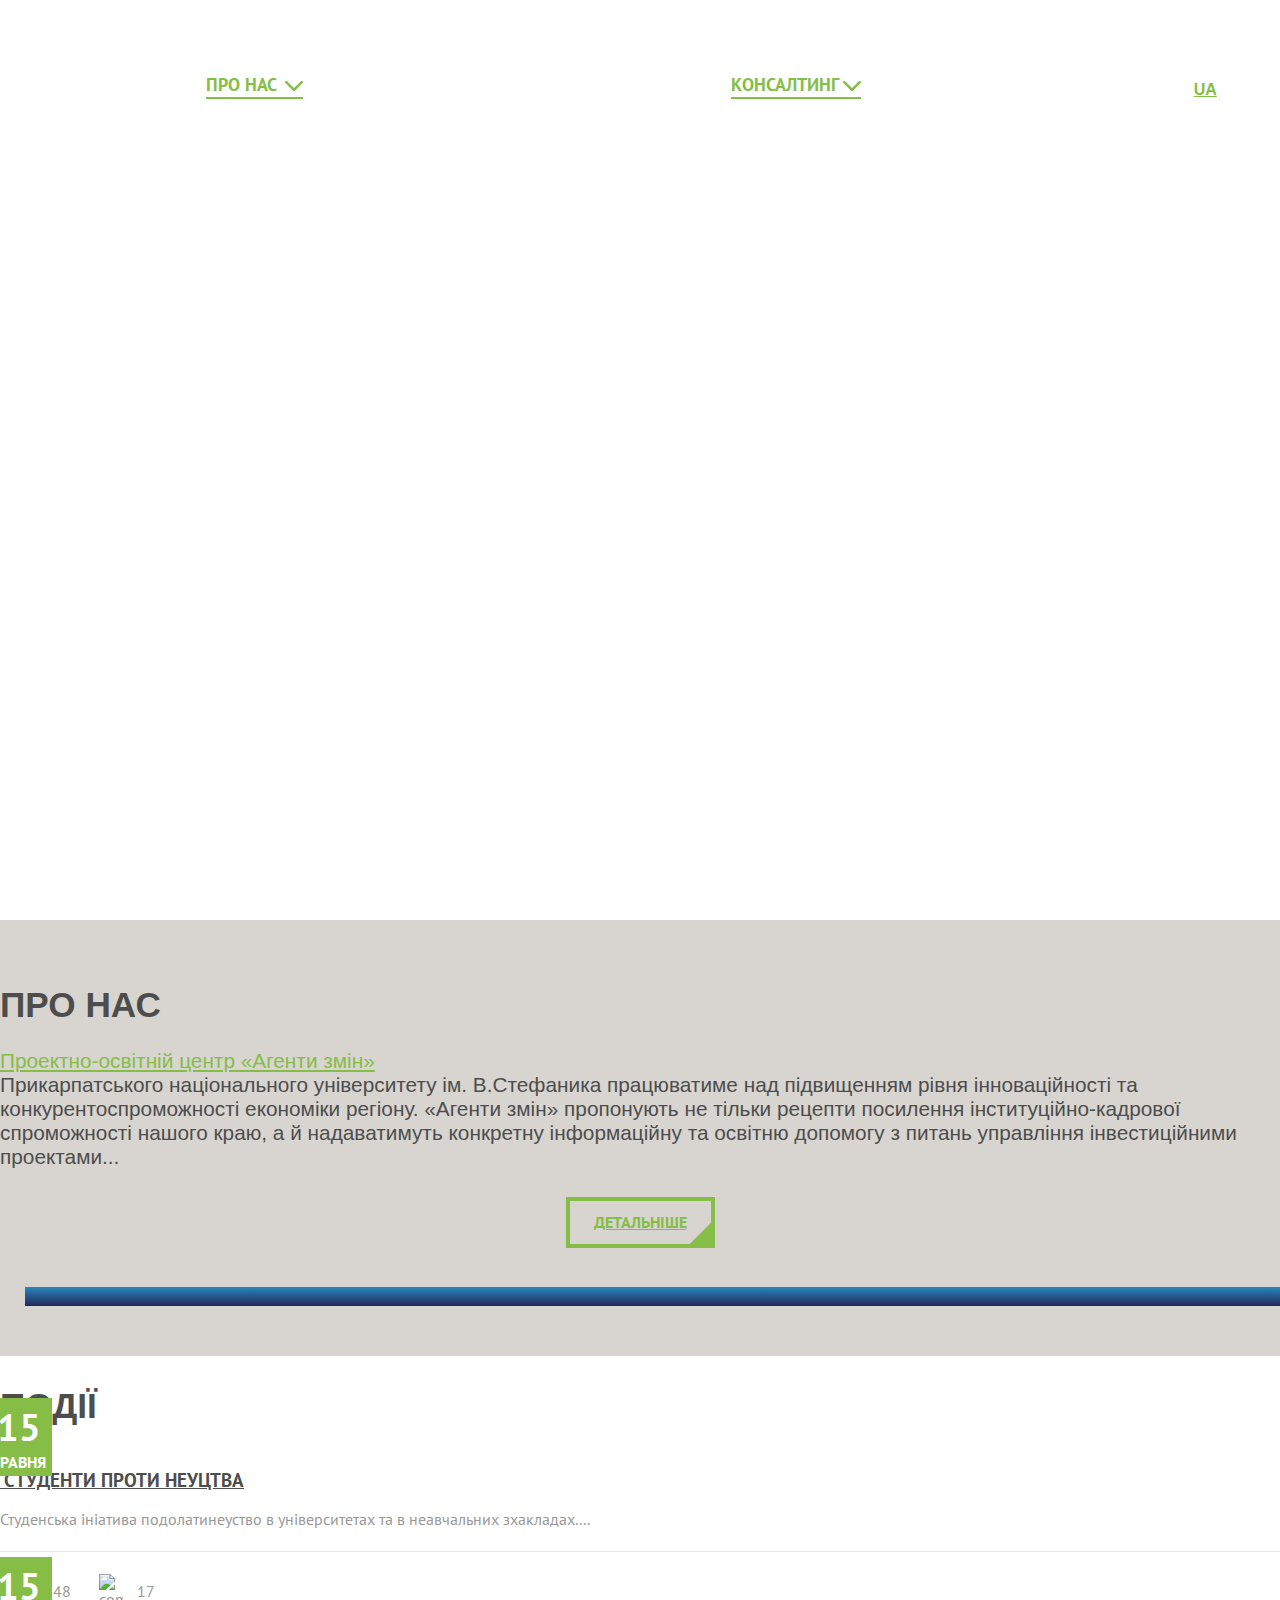
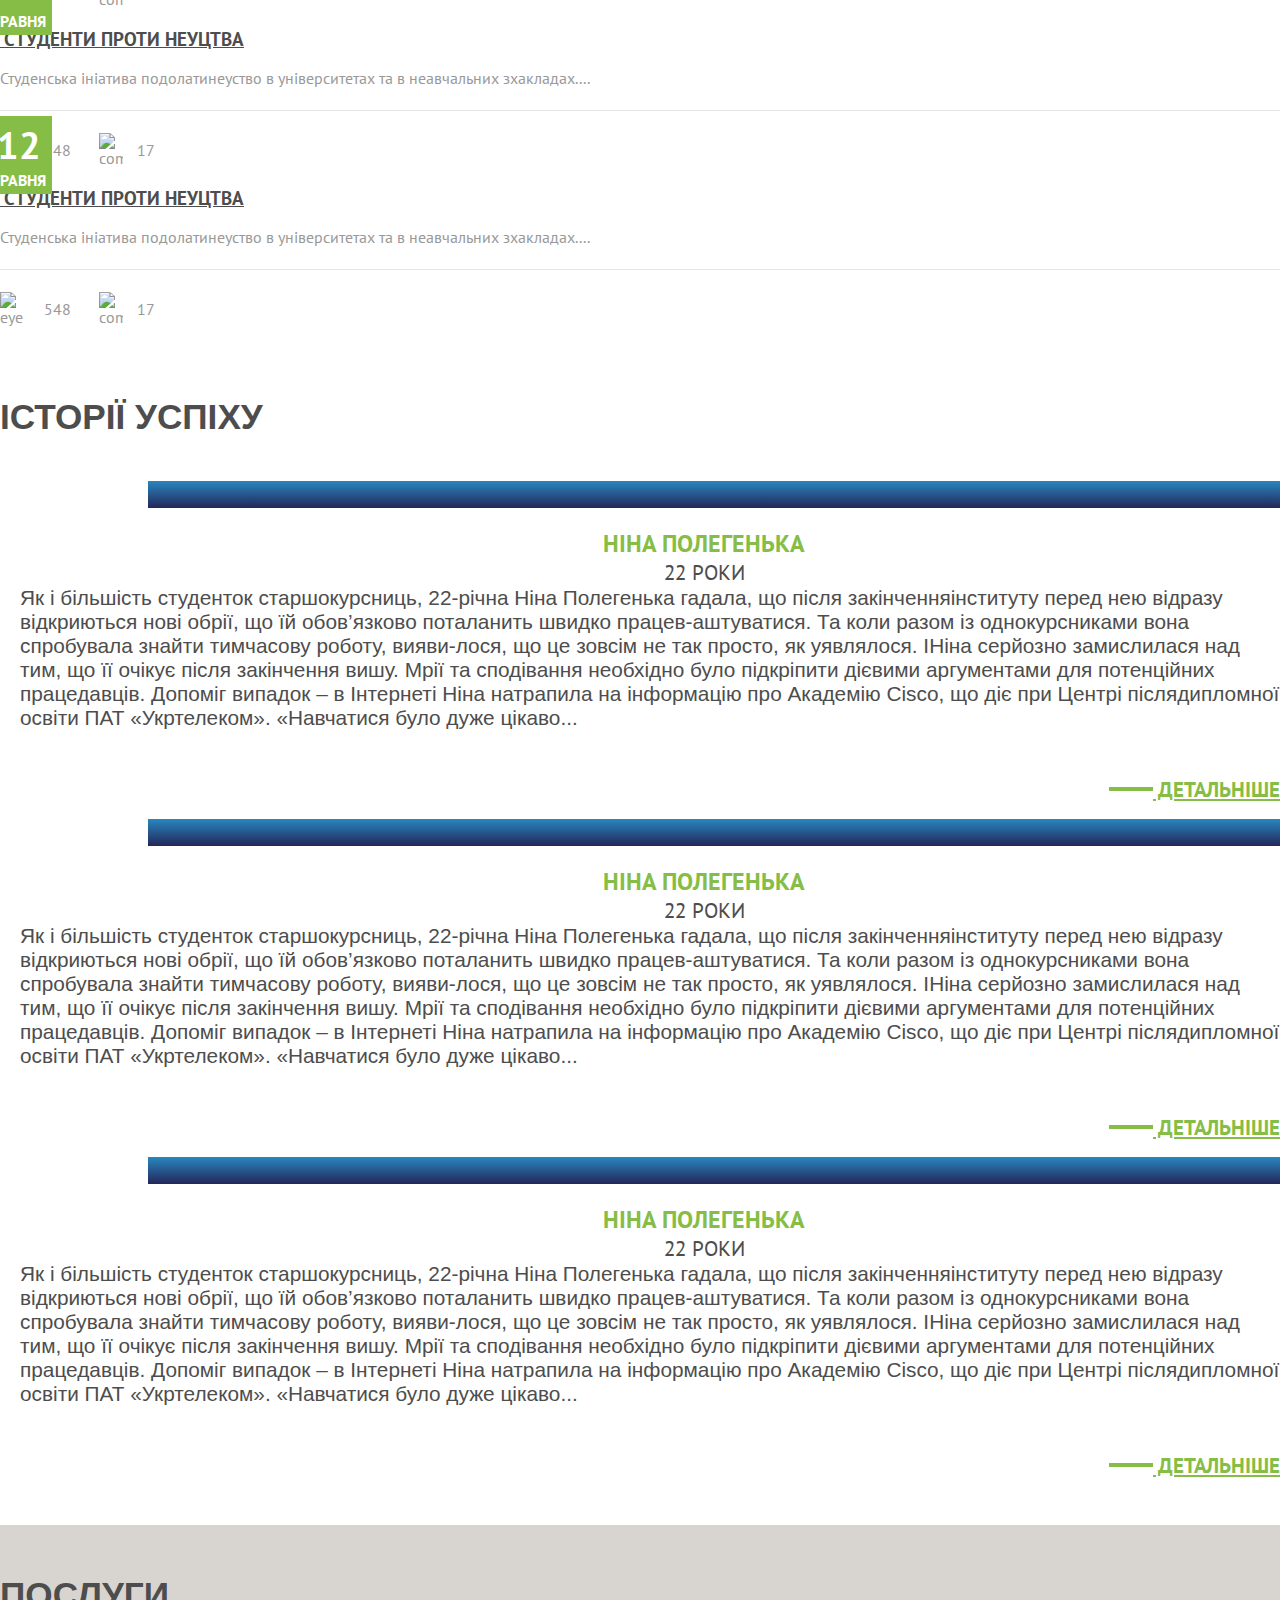
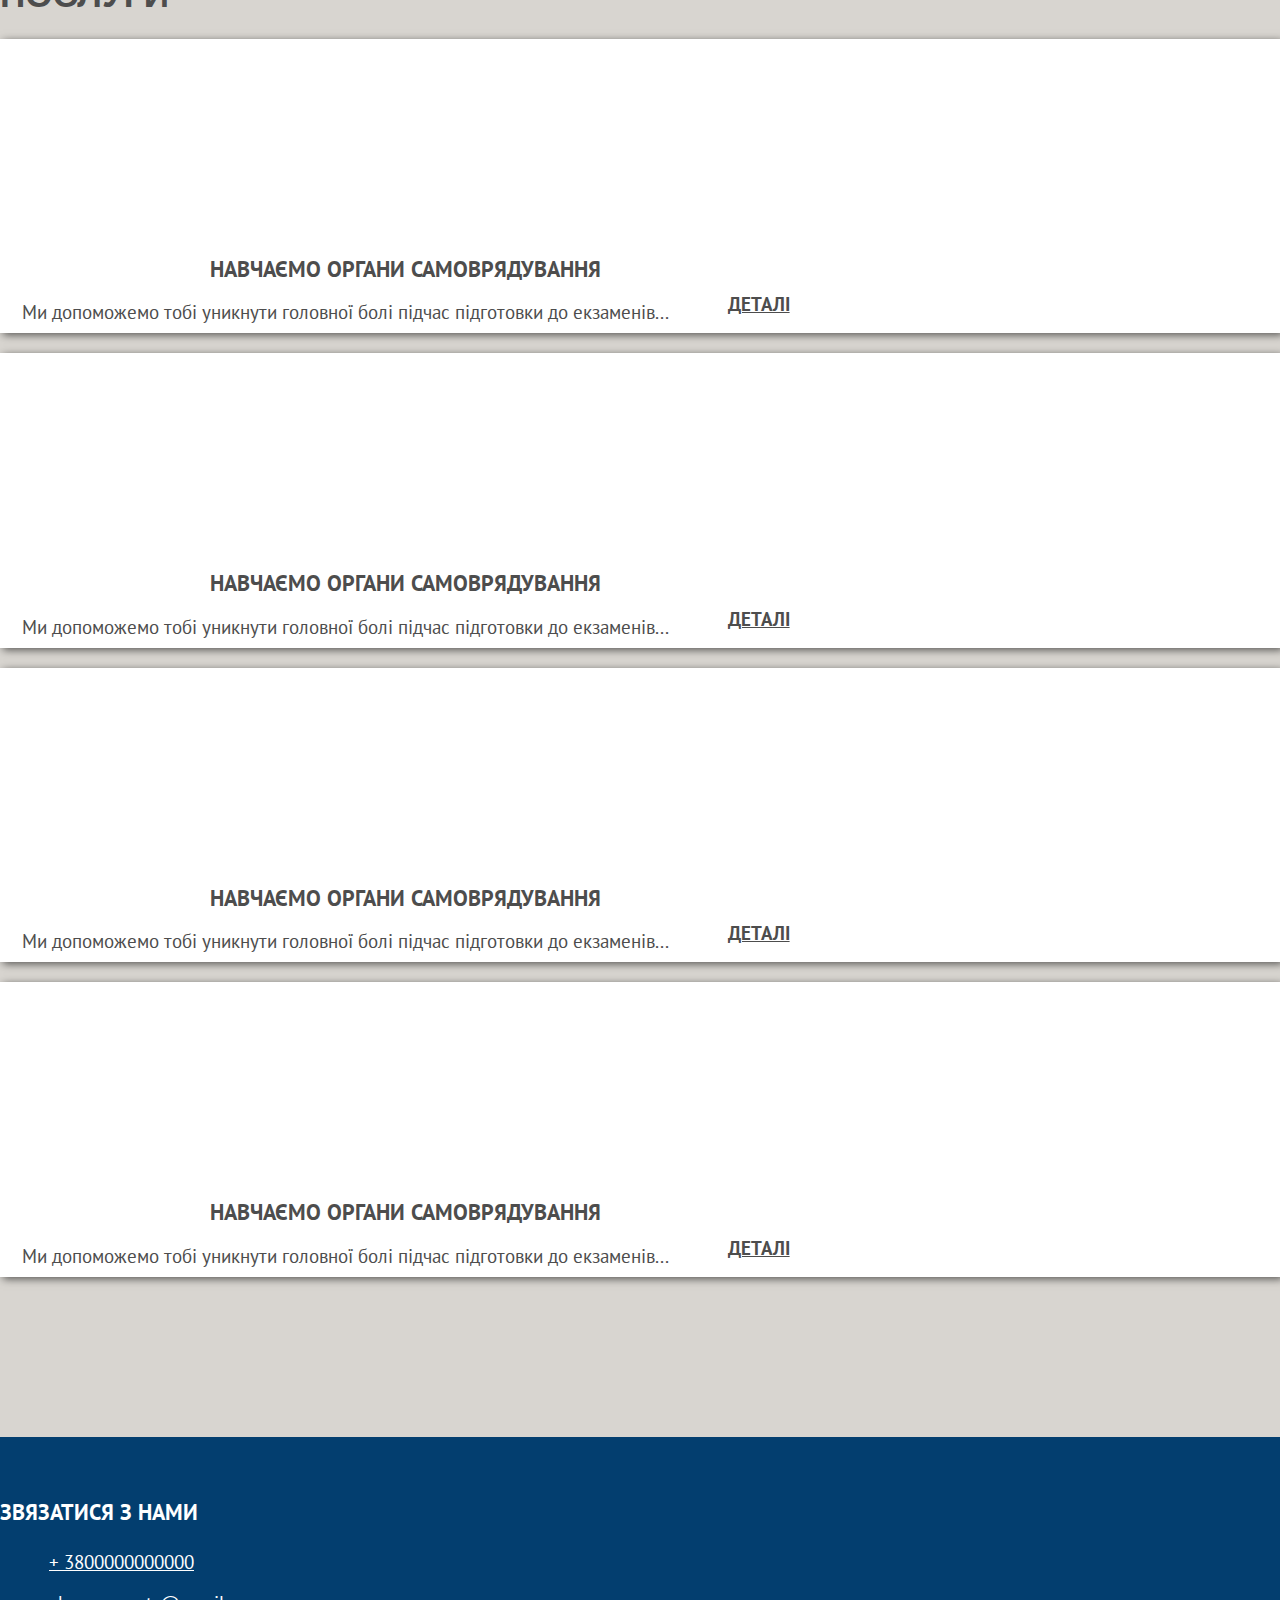
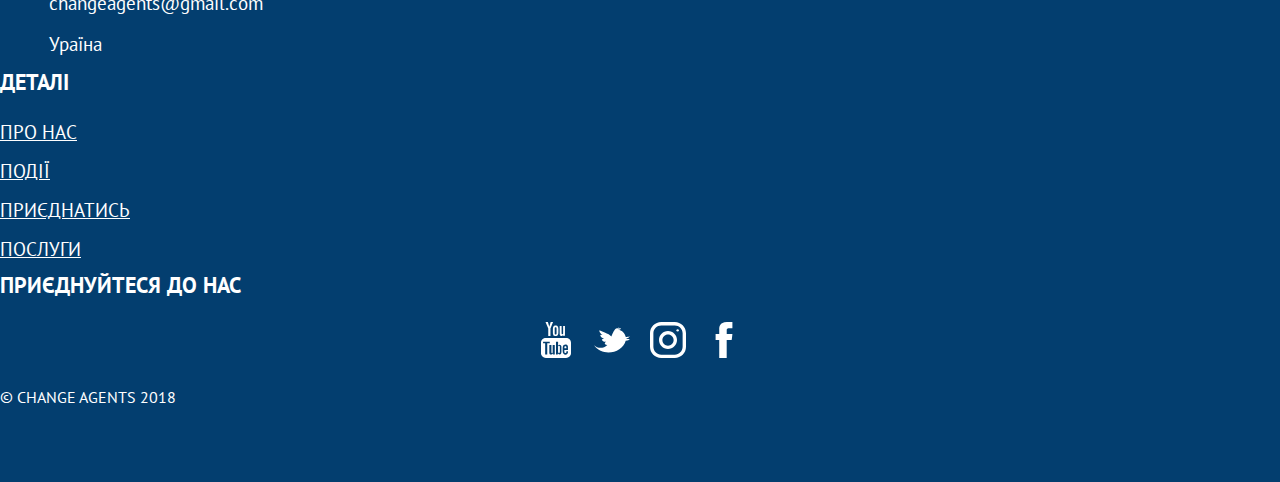
==== commit 7499acbd: "added new icons, page(story-succsee)" ====
--- a/index.html
+++ b/index.html
@@ -42,7 +42,7 @@
                                                 <li><a href="coaches.html">Тренери</a></li>
                                                 <li><a href="#">Партнери</a></li>
                                                 <li><a href="#">Змі про нас</a></li>
-                                                <li><a href="#">Історія успіху</a></li>                                    
+                                                <li><a href="story-success.html">Історія успіху</a></li>                                    
                                             </ul>
                                         </div></li>
                                         <li><a href="#">Цільові групи</a></li>
--- a/css/main.css
+++ b/css/main.css
@@ -172,11 +172,11 @@
     overflow: hidden;
     position: relative;
     display: inline-block;
-    transition: .3s;
-    -webkit-transition: .3s;
-    -moz-transition: .3s;
-    -ms-transition: .3s;
-    -o-transition: .3s;
+    transition: .2s;
+    -webkit-transition: .2s;
+    -moz-transition: .2s;
+    -ms-transition: .2s;
+    -o-transition: .2s;
 }
 
 .btn-white-border::after,
@@ -193,11 +193,11 @@
     -moz-transform: rotate(45deg);
     -ms-transform: rotate(45deg);
     -o-transform: rotate(45deg);
-    transition: .3s;
-    -webkit-transition: .3s;
-    -moz-transition: .3s;
-    -ms-transition: .3s;
-    -o-transition: .3s;
+    transition: .2s;
+    -webkit-transition: .2s;
+    -moz-transition: .2s;
+    -ms-transition: .2s;
+    -o-transition: .2s;
 }
 
 .btn-white-border:hover {
@@ -302,6 +302,93 @@
 }
 /* path-pages  */
 
+
+/* pagination */
+.pagination {
+    margin:  6.67vmin 0;
+}
+
+.page-link {
+    background-color: #eeeeee;
+    height: 100%;
+    text-align: center;
+    margin: 0 6px;
+    border: none;
+    line-height: normal;
+    color: #5d5d5d;
+    font-family: 'PT Sans', sans-serif;
+    font-weight: 700;
+    font-size: 1.2rem;
+    transition: .3s;
+    -webkit-transition: .3s;
+    -moz-transition: .3s;
+    -ms-transition: .3s;
+    -o-transition: .3s;
+}
+
+.page-item:last-child .page-link,
+.page-item:first-child .page-link {
+     border-radius: 0;
+    -webkit-border-radius: 0;
+    -moz-border-radius: 0;
+    -ms-border-radius: 0;
+    -o-border-radius: 0;
+}
+
+.page-item:last-child .page-link:hover,
+.page-item:first-child .page-link:hover {
+    background-color: #85bd46;
+}
+
+.page-link.prev,
+.page-link.next {
+    background-image: url(../icons/left-arrow.svg);
+    background-repeat: no-repeat;
+    background-position: center center;
+    width: 60px;
+    background-size: 50%;
+    transition: .3s;
+    -webkit-transition: .3s;
+    -moz-transition: .3s;
+    -ms-transition: .3s;
+    -o-transition: .3s;
+}
+
+.page-link.next {
+    background-image: url(../icons/right-arrow.svg);
+}
+
+.page-link:hover.prev {
+    background-image: url(../icons/left-arrow-white.svg);
+}
+
+.page-link:hover.next {
+    background-image: url(../icons/right-arrow-white.svg)
+}
+
+.page-item.disabled .page-link {
+    background-color: #eeeeee;
+}
+
+.page-item.disabled .page-link.prev {
+    background-image: url(../icons/left-arrow-white.svg);
+}
+
+.page-item.disabled .page-link.next {
+    background-image: url(../icons/right-arrow-white.svg)
+}
+
+.page-link.active {
+    color: #fff;
+    background-color: #033e6f;
+}
+
+.page-link:hover {
+    color: #fff;
+    background-color: #033e6f;
+}
+
+/* pagination the end */
 
 /* header */
 
@@ -832,8 +919,8 @@
 }
 
 .call-us > li img {
-    width: 3.4vmin;
-    margin-right: 10px;
+    width: 3vmin;
+    margin-right: 22px;
 }
 
 .footer-menu {
@@ -859,7 +946,7 @@
 }
 
 .social-link svg {
-    width: 44px;
+    width: 36px;
     transition: fill .4s;
     -webkit-transition: fill .4s;
     -moz-transition: fill .4s;
@@ -1110,6 +1197,108 @@
     fill: #85bd46;
 } */
 
+/* page story-success */
+.storySuccess {
+    box-shadow: 0 2px 7px rgba(0, 0, 0, .55);
+    margin-bottom: 30px;
+    display: flex;
+    align-items: center;
+}
+
+.storySuccess .col-sm-4.col-lg-3 {
+    padding-left: 0;
+}
+
+.storySuccess__img {
+    display: flex;
+    align-items: center;
+    justify-content: center;
+    width: 100%;
+    overflow: hidden;
+}
+
+.storySuccess__img:hover > img {
+    transform: scale(1.05);
+    -webkit-transform: scale(1.05);
+    -moz-transform: scale(1.05);
+    -ms-transform: scale(1.05);
+    -o-transform: scale(1.05);
+}
+
+.storySuccess__img > img {
+    width: 100%;
+    height: auto;
+    transition: transform .3s;
+    -webkit-transition: transform .3s;
+    -moz-transition: transform .3s;
+    -ms-transition: transform .3s;
+    -o-transition: transform .3s;
+}
+
+.storySuccess__desc {
+    padding: 0 2.1vmin;
+    font-family: 'PT Sans', sans-serif;
+}
+
+.storySuccess__desc > h3 {
+    font-family: inherit;
+    color: #85bd46;
+    font-weight: 700;
+    text-transform: uppercase;
+    margin-bottom: 2.66vmin;
+}
+
+.storySuccess__desc > h3 span {
+    text-transform: none;
+}
+
+.storySuccess__desc > p {
+    font-size: 1.3rem;
+    line-height: normal;
+    height: 140px;
+    overflow: hidden;
+}
+
+.storySuccess__desc>a {
+    display: block;
+    text-align: right;
+    margin-top: 2.66vmin;
+    font-size: 1.1rem;
+    font-family: inherit;
+    font-weight: 700;
+    color: #85bd46;
+    position: relative;
+    transition: color .2s;
+    -webkit-transition: color .2s;
+    -moz-transition: color .2s;
+    -ms-transition: color .2s;
+    -o-transition: color .2s;
+}
+
+.storySuccess__desc>a::before {
+    content: '';
+    width: 30px;
+    height: 3px;
+    background-color: #85bd46;
+    position: absolute;
+    top: 50%;
+    margin-top: -1.5px;
+    margin-left: -40px;
+    transition: background-color .2s;
+    -webkit-transition: background-color .2s;
+    -moz-transition: background-color .2s;
+    -ms-transition: background-color .2s;
+    -o-transition: background-color .2s;
+}
+
+.storySuccess__desc>a:hover {
+    color: #4d4d4d;
+}
+
+.storySuccess__desc>a:hover::before {
+    background-color: #4d4d4d;
+}
+
 @media only screen and (max-width: 1199.8px) {
     .section-about-us {
         padding: 40px 0;
@@ -1193,7 +1382,7 @@
     }
 
     .social-link svg {
-        width: 34px;
+        width: 32px;
     }
 
     .footer-text {
@@ -1343,6 +1532,9 @@
         padding: 0 16px;
         margin: 14px 0;
         height: 118px;
+    }
+    .coach__footer a {
+        font-size: 1.2rem;
     }
 }
 
@@ -1516,6 +1708,7 @@
 
     .call-us > li img {
         width: 20px;
+        margin-right: 16px;
     }
 
     .footer-title {
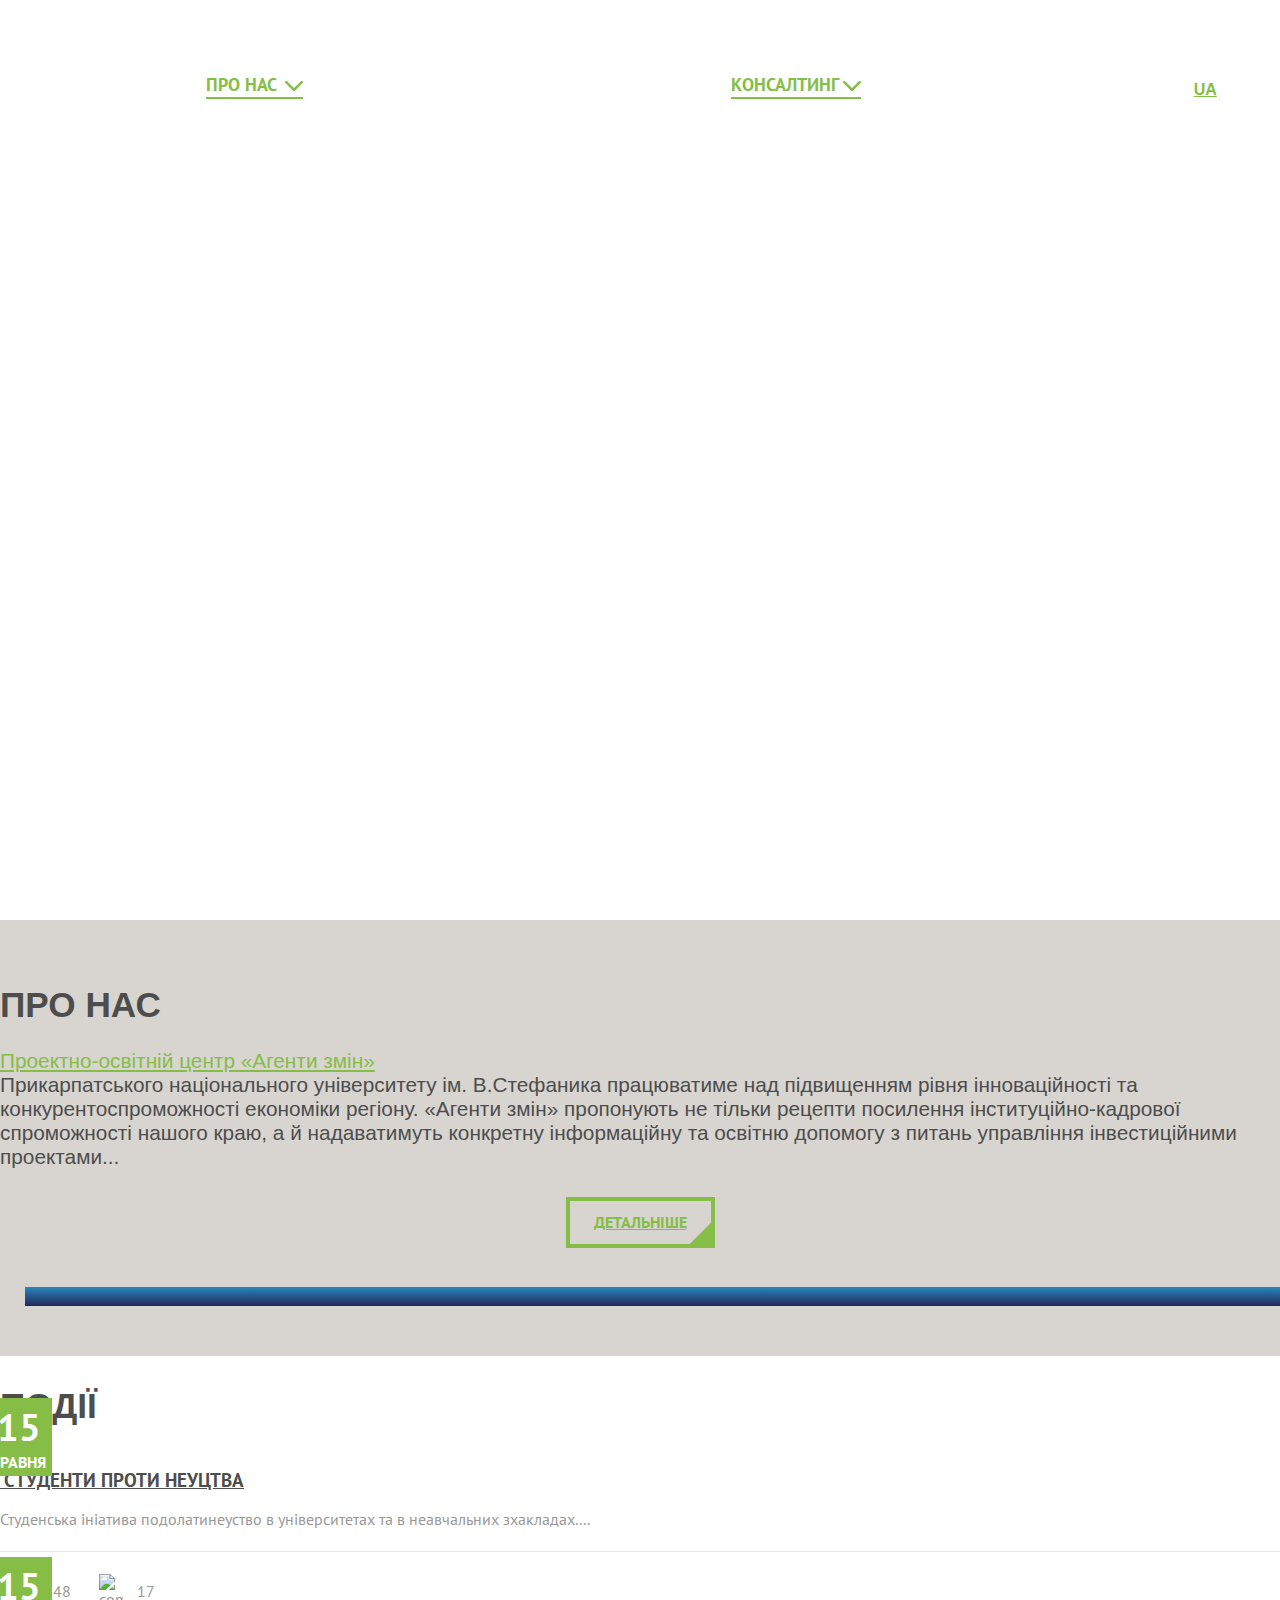
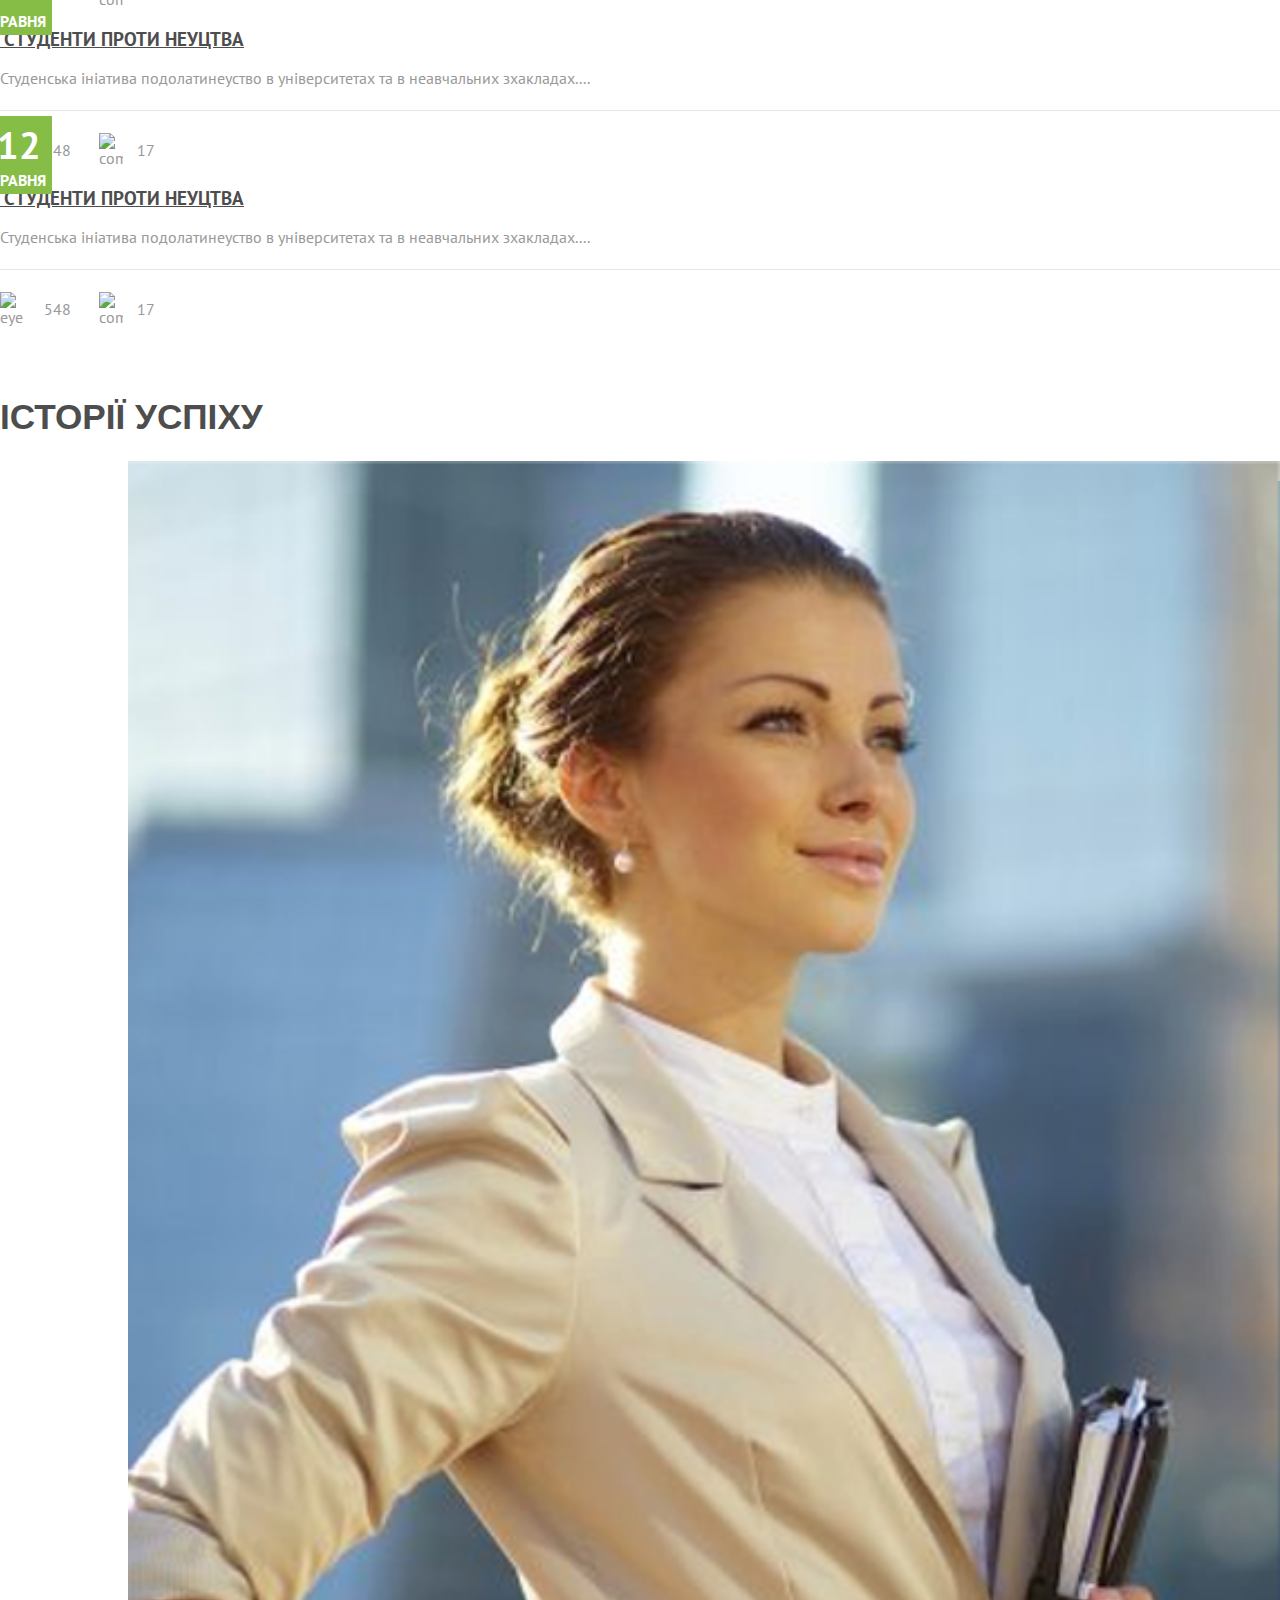
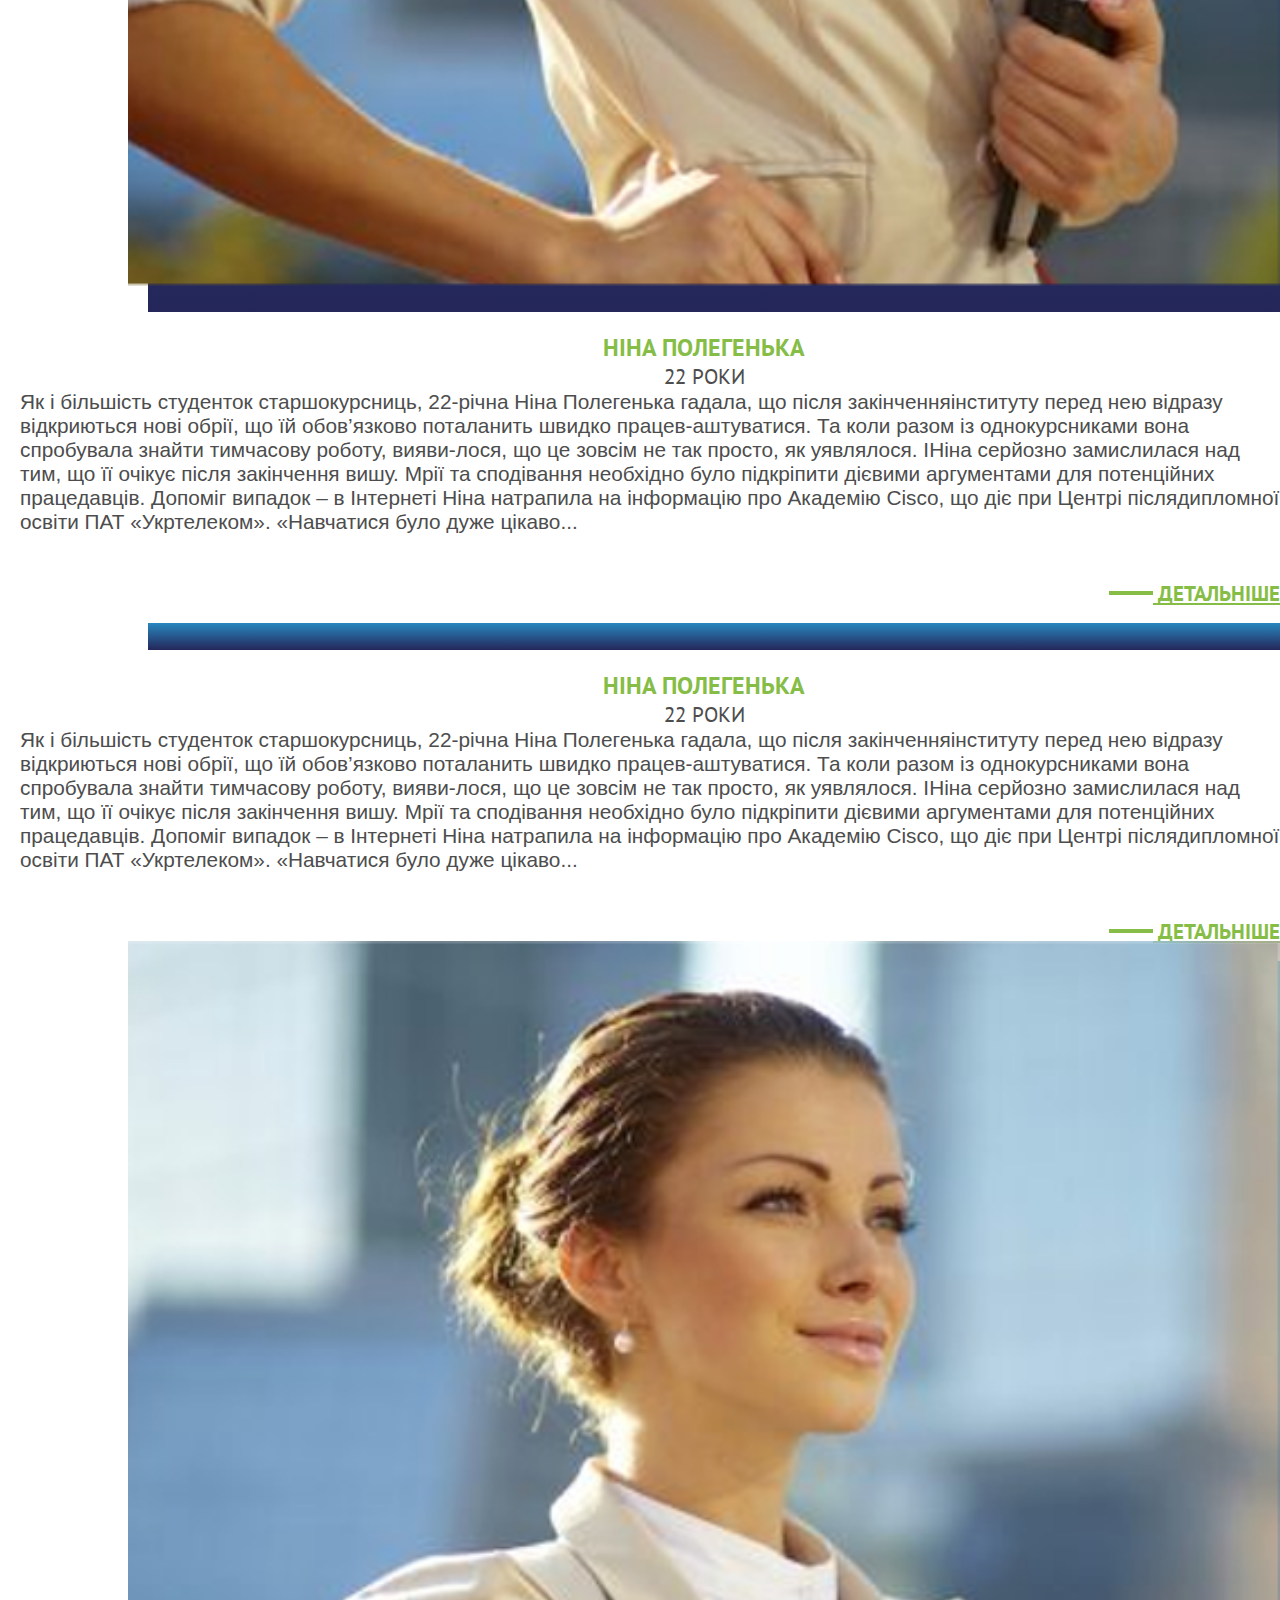
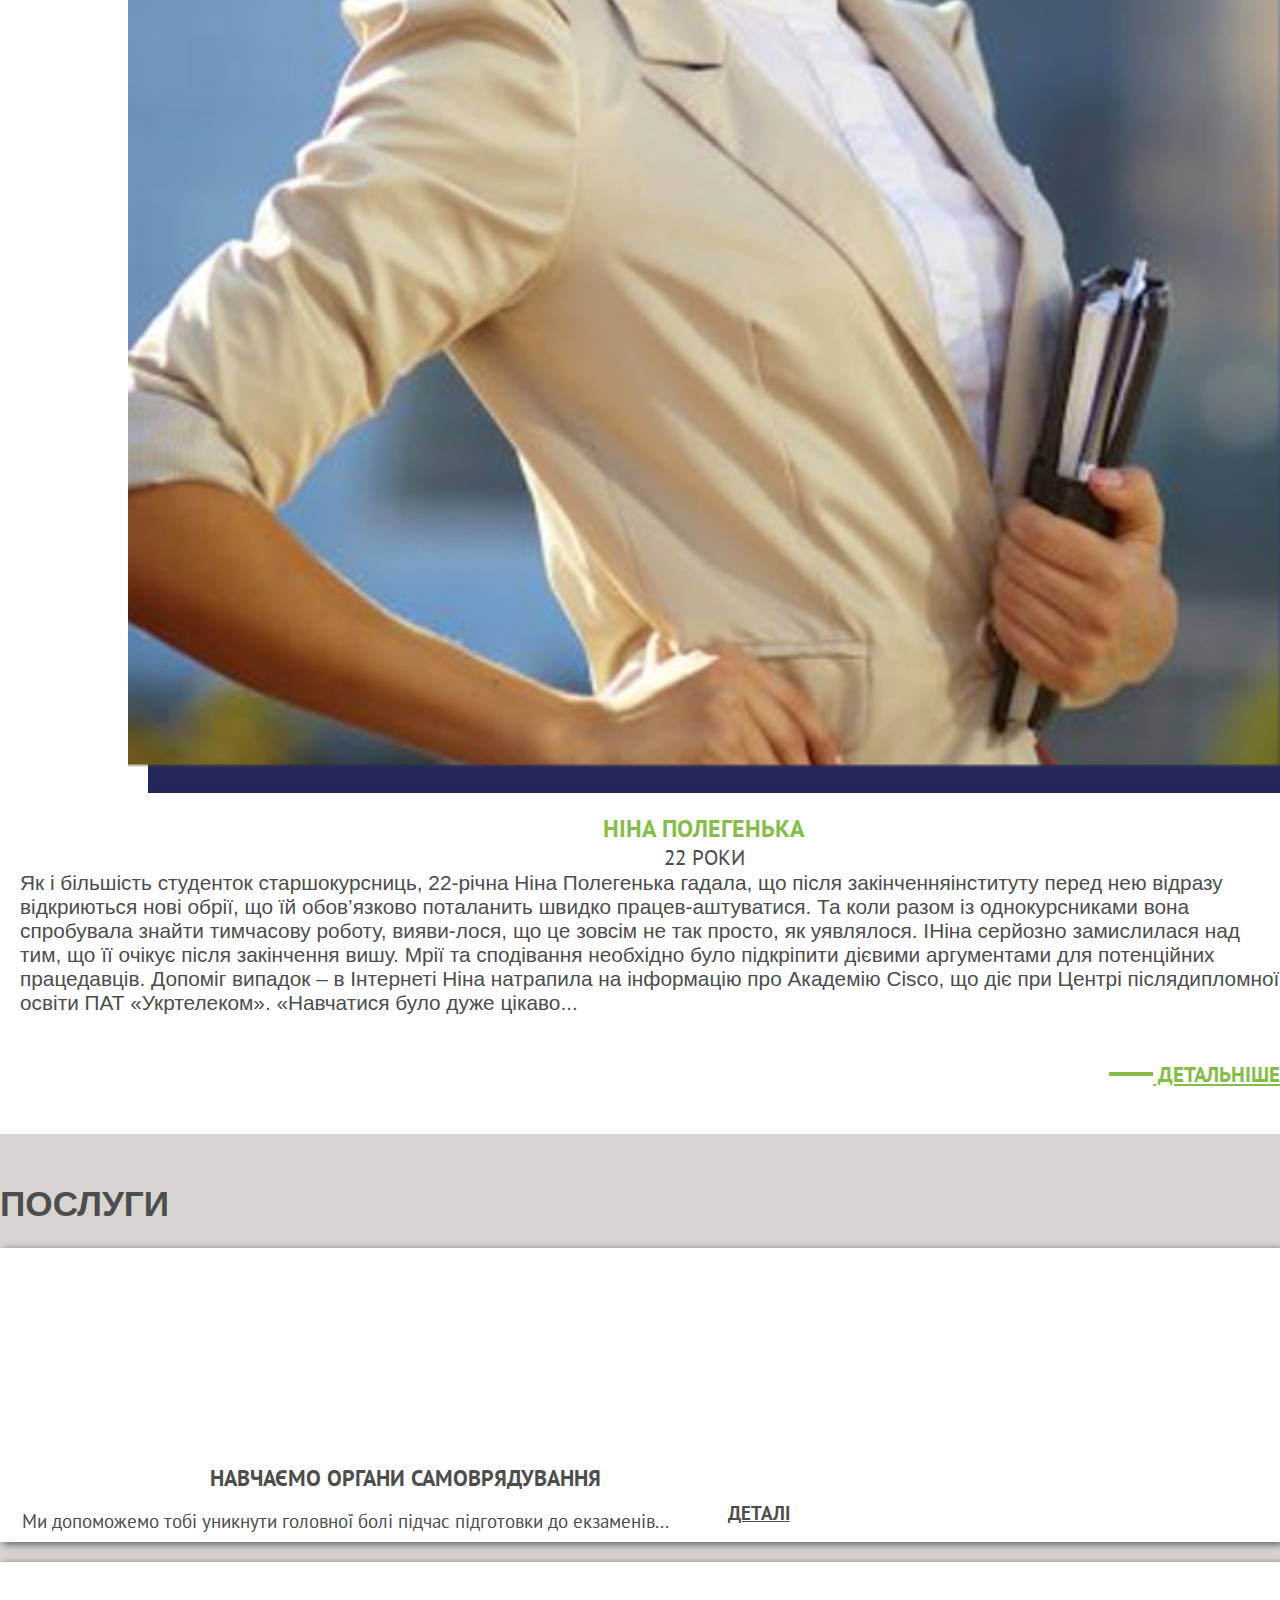
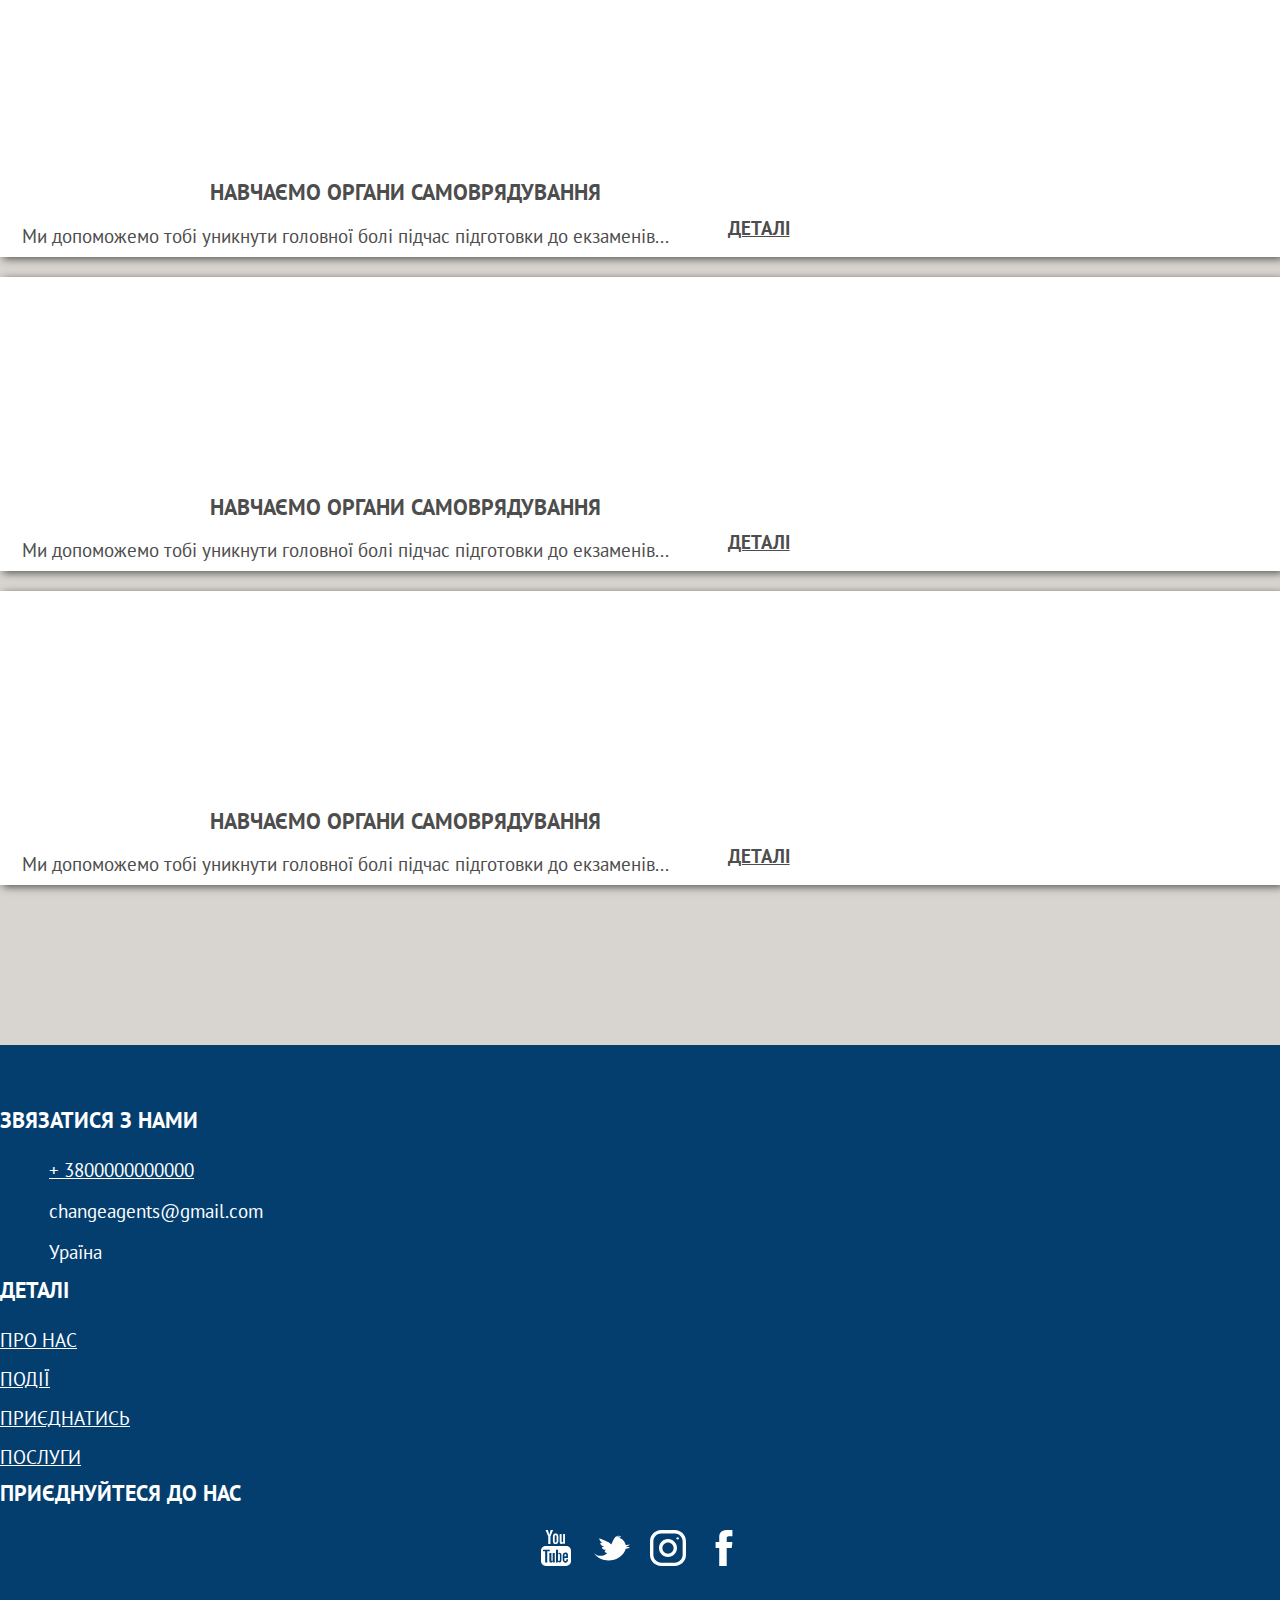
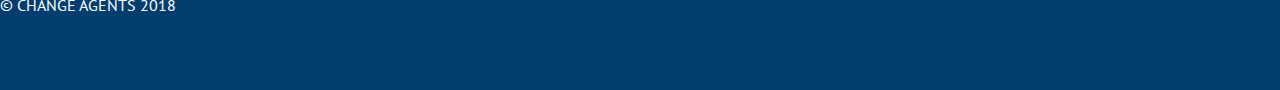
==== commit 8c428054: "added new page(open-story-success)" ====
--- a/index.html
+++ b/index.html
@@ -188,7 +188,7 @@
                                     <div class="col-12 col-md-4">
                                         <div class="story-success__desc">
                                             <div class="story-success__img">
-                                                <img src="image/image-seccess.png" alt="">
+                                                <img src="image/image-success.png" alt="">
                                             </div>
                                             <p>НІНА ПОЛЕГЕНЬКА</p>
                                             <span>22 РОКИ</span>
@@ -246,7 +246,7 @@
                                     <div class="col-12 col-md-4">
                                         <div class="story-success__desc">
                                             <div class="story-success__img">
-                                                <img src="image/image-seccess.png" alt="">
+                                                <img src="image/image-success.png" alt="">
                                             </div>
                                             <p>НІНА ПОЛЕГЕНЬКА</p>
                                             <span>22 РОКИ</span>
--- a/css/main.css
+++ b/css/main.css
@@ -312,7 +312,7 @@
     background-color: #eeeeee;
     height: 100%;
     text-align: center;
-    margin: 0 6px;
+    margin: 0 4px;
     border: none;
     line-height: normal;
     color: #5d5d5d;
@@ -346,7 +346,7 @@
     background-repeat: no-repeat;
     background-position: center center;
     width: 60px;
-    background-size: 50%;
+    background-size: 50% 60%;
     transition: .3s;
     -webkit-transition: .3s;
     -moz-transition: .3s;
@@ -1183,37 +1183,18 @@
     width: 30px;
 }
 
-/* .coach__footer .social-link li{
-    margin: 0;
-    margin-left: 10px;
-}
-
-.coach__footer .social-link li a>svg {
-    width: 20px;
-    fill: #767676;
-}
-
-.coach__footer .social-link li a>svg:hover {
-    fill: #85bd46;
-} */
-
 /* page story-success */
 .storySuccess {
     box-shadow: 0 2px 7px rgba(0, 0, 0, .55);
     margin-bottom: 30px;
-    display: flex;
-    align-items: center;
-}
-
-.storySuccess .col-sm-4.col-lg-3 {
-    padding-left: 0;
 }
 
 .storySuccess__img {
     display: flex;
     align-items: center;
     justify-content: center;
-    width: 100%;
+    width: auto;
+    height: 260px;
     overflow: hidden;
 }
 
@@ -1226,8 +1207,8 @@
 }
 
 .storySuccess__img > img {
-    width: 100%;
-    height: auto;
+    width: auto;
+    height: 100%;
     transition: transform .3s;
     -webkit-transition: transform .3s;
     -moz-transition: transform .3s;
@@ -1236,11 +1217,11 @@
 }
 
 .storySuccess__desc {
-    padding: 0 2.1vmin;
+    padding: 0 3.2vmin 0 1.8vmin;
     font-family: 'PT Sans', sans-serif;
 }
 
-.storySuccess__desc > h3 {
+.storySuccess__desc > h4 {
     font-family: inherit;
     color: #85bd46;
     font-weight: 700;
@@ -1248,14 +1229,14 @@
     margin-bottom: 2.66vmin;
 }
 
-.storySuccess__desc > h3 span {
+.storySuccess__desc > h4 span {
     text-transform: none;
 }
 
 .storySuccess__desc > p {
     font-size: 1.3rem;
     line-height: normal;
-    height: 140px;
+    height: 136px;
     overflow: hidden;
 }
 
@@ -1299,6 +1280,54 @@
     background-color: #4d4d4d;
 }
 
+/* page open-story-success */
+.open-story-success {
+    padding: 5.84vmin 0 7.2vmin;
+}
+
+.open-story-success__img {
+    width: 42.58vmin;
+    margin-right: 45px;
+    margin-bottom: 25px;
+    position: relative;
+    float: left;
+}
+
+.open-story-success__img > img {
+    width: 100%;
+    z-index: 2;
+    position: relative;
+}
+
+.open-story-success__img::after {
+    content: '';
+    position: absolute;
+    right: -20px;
+    bottom: -20px;
+    width: 100%;
+    height: 100%;
+    background: linear-gradient(to top, #242659, #2887bf);
+}
+
+.open-story-success{
+    font-family: 'PT Sans', sans-serif;
+    line-height: normal;
+}
+
+.open-story-success>h3 {
+    margin-bottom: 3.75vmin;
+    text-transform: uppercase;
+    font-weight: 700;
+}
+
+.open-story-success>p{
+    margin-bottom: 16px;
+    font-size: 1.3rem;
+    line-height: normal;
+    font-family: inherit;
+    text-align: justify;
+}
+
 @media only screen and (max-width: 1199.8px) {
     .section-about-us {
         padding: 40px 0;
@@ -1406,6 +1435,27 @@
     .coach__footer {
         padding: 0 20px 26px 20px;
     }
+
+    .storySuccess__img {
+        height: 236px;
+    }
+
+    .storySuccess__desc {
+        padding: 0 3.2vmin 0 0;
+    }
+
+    .storySuccess__desc > h4 {
+        margin-bottom: 16px;
+    }
+
+    .storySuccess__desc > p {
+        height: 106px;
+    }
+
+    .open-story-success__img {
+        width: 30.58vmin;
+    }
+    
 }
 
 @media only screen and (max-width: 991.8px) {
@@ -1535,6 +1585,19 @@
     }
     .coach__footer a {
         font-size: 1.2rem;
+    }
+
+    .storySuccess__img {
+        height: 220px;
+    }
+
+    .storySuccess__desc > p {
+        height: 120px;
+        font-size: 1.1rem;
+    }
+
+    .open-story-success>h3 {
+        margin-bottom: 12px;
     }
 }
 
@@ -1727,6 +1790,26 @@
     .open-article .social-link li a > svg {
         width: 16px;
     }
+
+    .storySuccess__img {
+        height: 226px;
+    }
+
+    .storySuccess__desc > p {
+        height: 100px;
+    }
+
+    .storySuccess__desc > h4{
+        margin-bottom: 10px;
+    }
+
+    .storySuccess__desc > h4 span {
+        display: block;
+    }
+
+    .storySuccess .col-12.col-sm-7.col-md-8.col-lg-9 {
+        padding-left: 0;
+    }
 }
 
 @media only screen and (max-width: 575.8px) {
@@ -1751,6 +1834,42 @@
     .coach__img {
         height: auto;
     }
+
+    .storySuccess .col-12.col-sm-7.col-md-8.col-lg-9 {
+        padding-left: 15px;
+    }
+
+    .storySuccess__img{
+        height: auto;
+        width: 290px;
+        margin: 20px auto 0;
+    }
+
+    .storySuccess__img > img {
+        width: 100%;
+        height: auto;
+    }
+
+    .storySuccess__desc {
+        padding: 20px;
+    }
+
+    .storySuccess__desc > h4 span {
+        display: inline-block;
+    }
+
+    .storySuccess__desc > p {
+        height: auto;
+    }
+
+    .open-story-success__img {
+        width: 290px;
+        float: none;
+        margin: 0 auto 25px;
+    }
+    .open-story-success>h3 {
+        text-align: center;
+    }
 }
 
 @media only screen and (max-width: 400px) {
@@ -1759,6 +1878,28 @@
     }
 }
 
+@media only screen and (max-width: 375px) {
+    .page-link.prev, .page-link.next {
+        width: 34px;
+    }
+
+    .page-item:last-child .page-link {
+        margin-right: 0;
+    }
+
+    .open-story-success__img {
+        width: 260px;
+    }
+}
+
+@media only screen and (max-width: 320px) {
+    .storySuccess__img{
+        height: auto;
+        width: 100%;
+        margin: 0 auto 0;
+    }
+}
+
 @media only screen and (min-width: 1600px) {
     html {
         font-size: 20px;
@@ -1787,4 +1928,10 @@
     .about-us > p {
         font-size: 2rem;
     }
+    .storySuccess__img {
+        height: 380px;
+    }
+    .storySuccess__desc > p {
+        height: 174px;
+    }
 }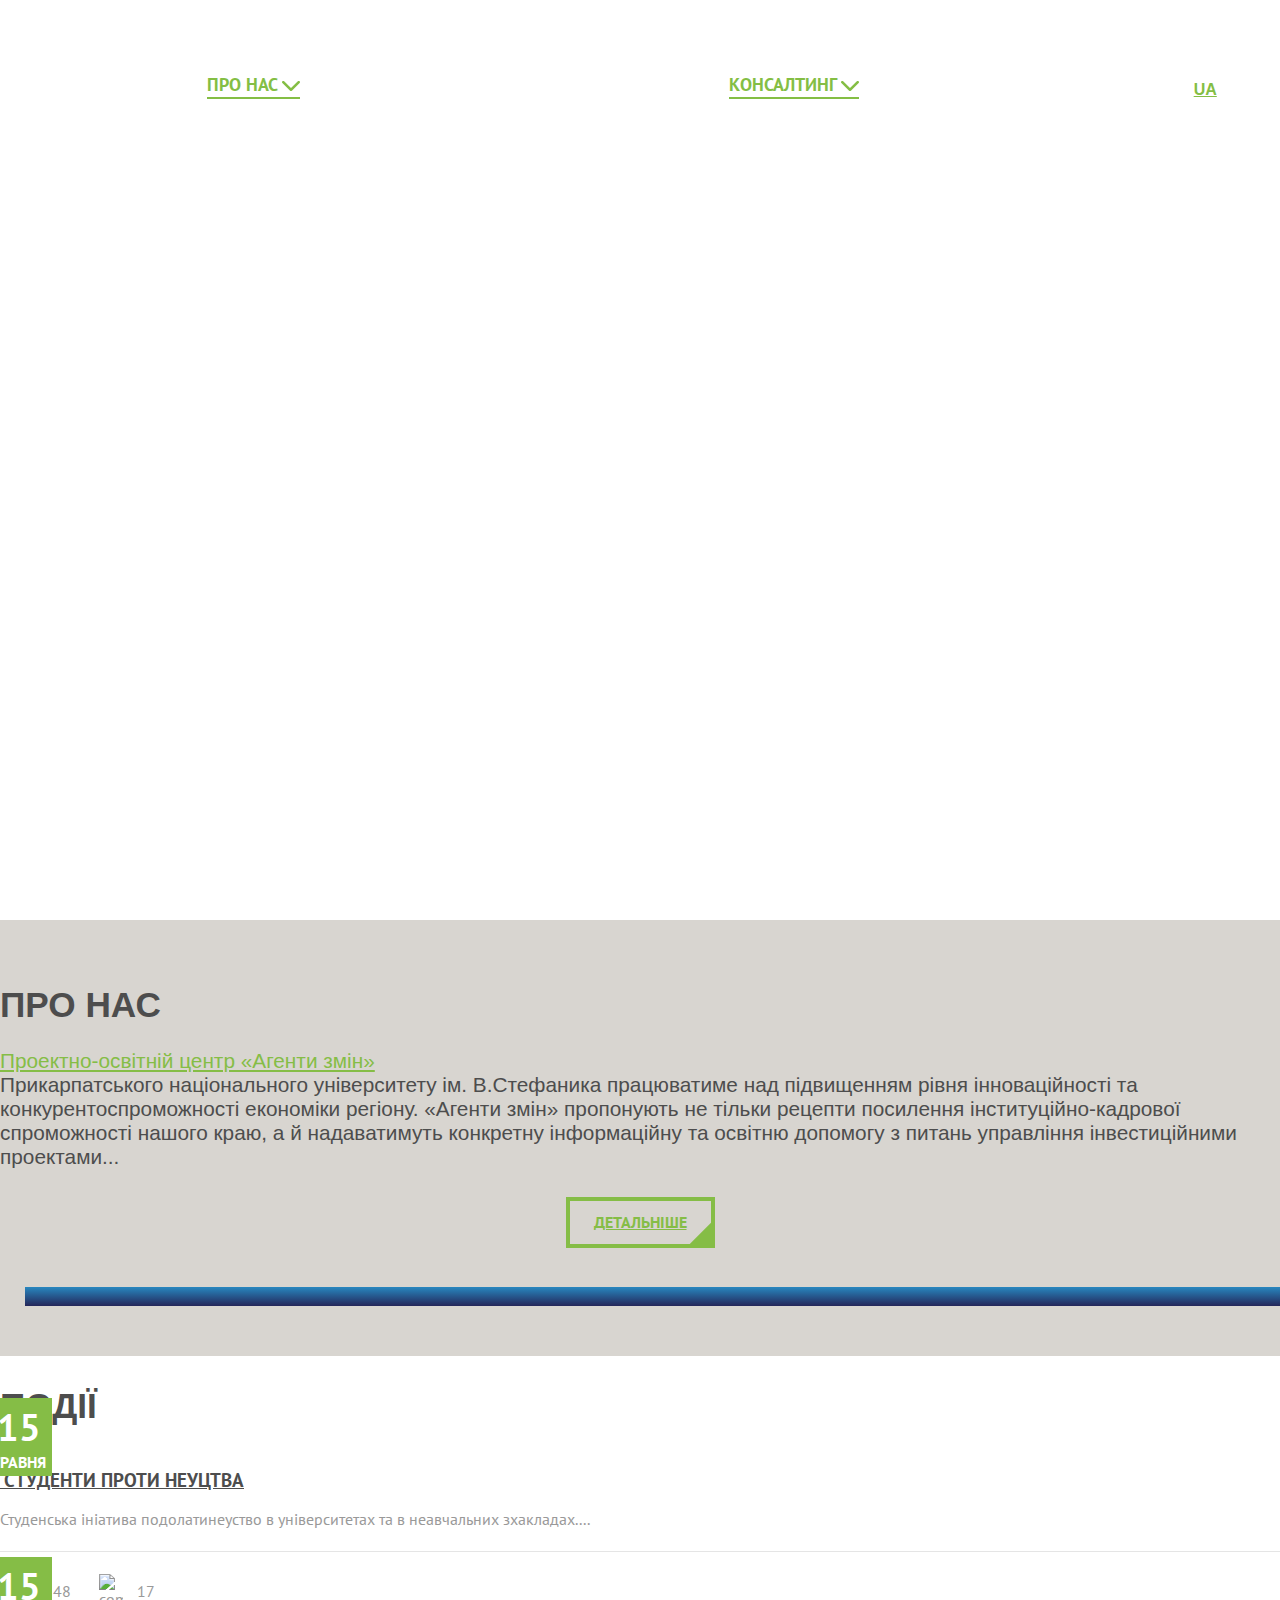
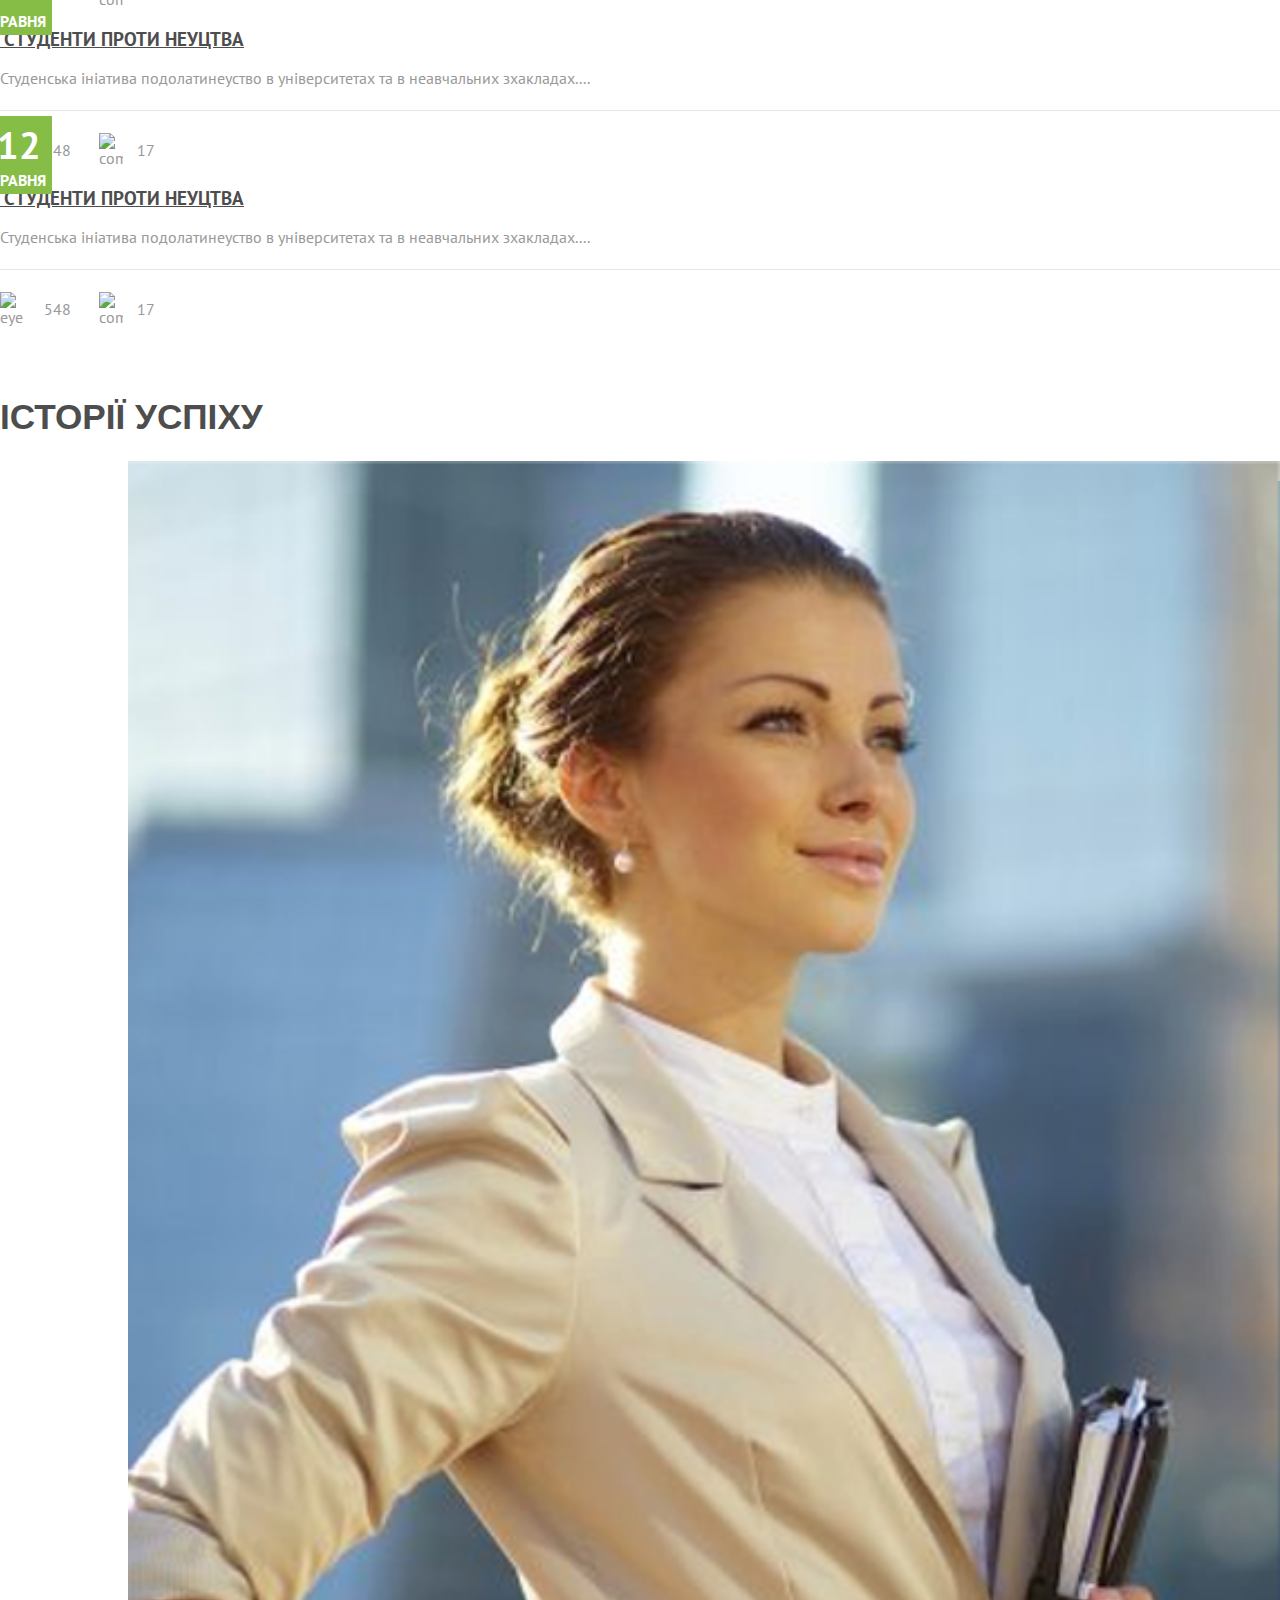
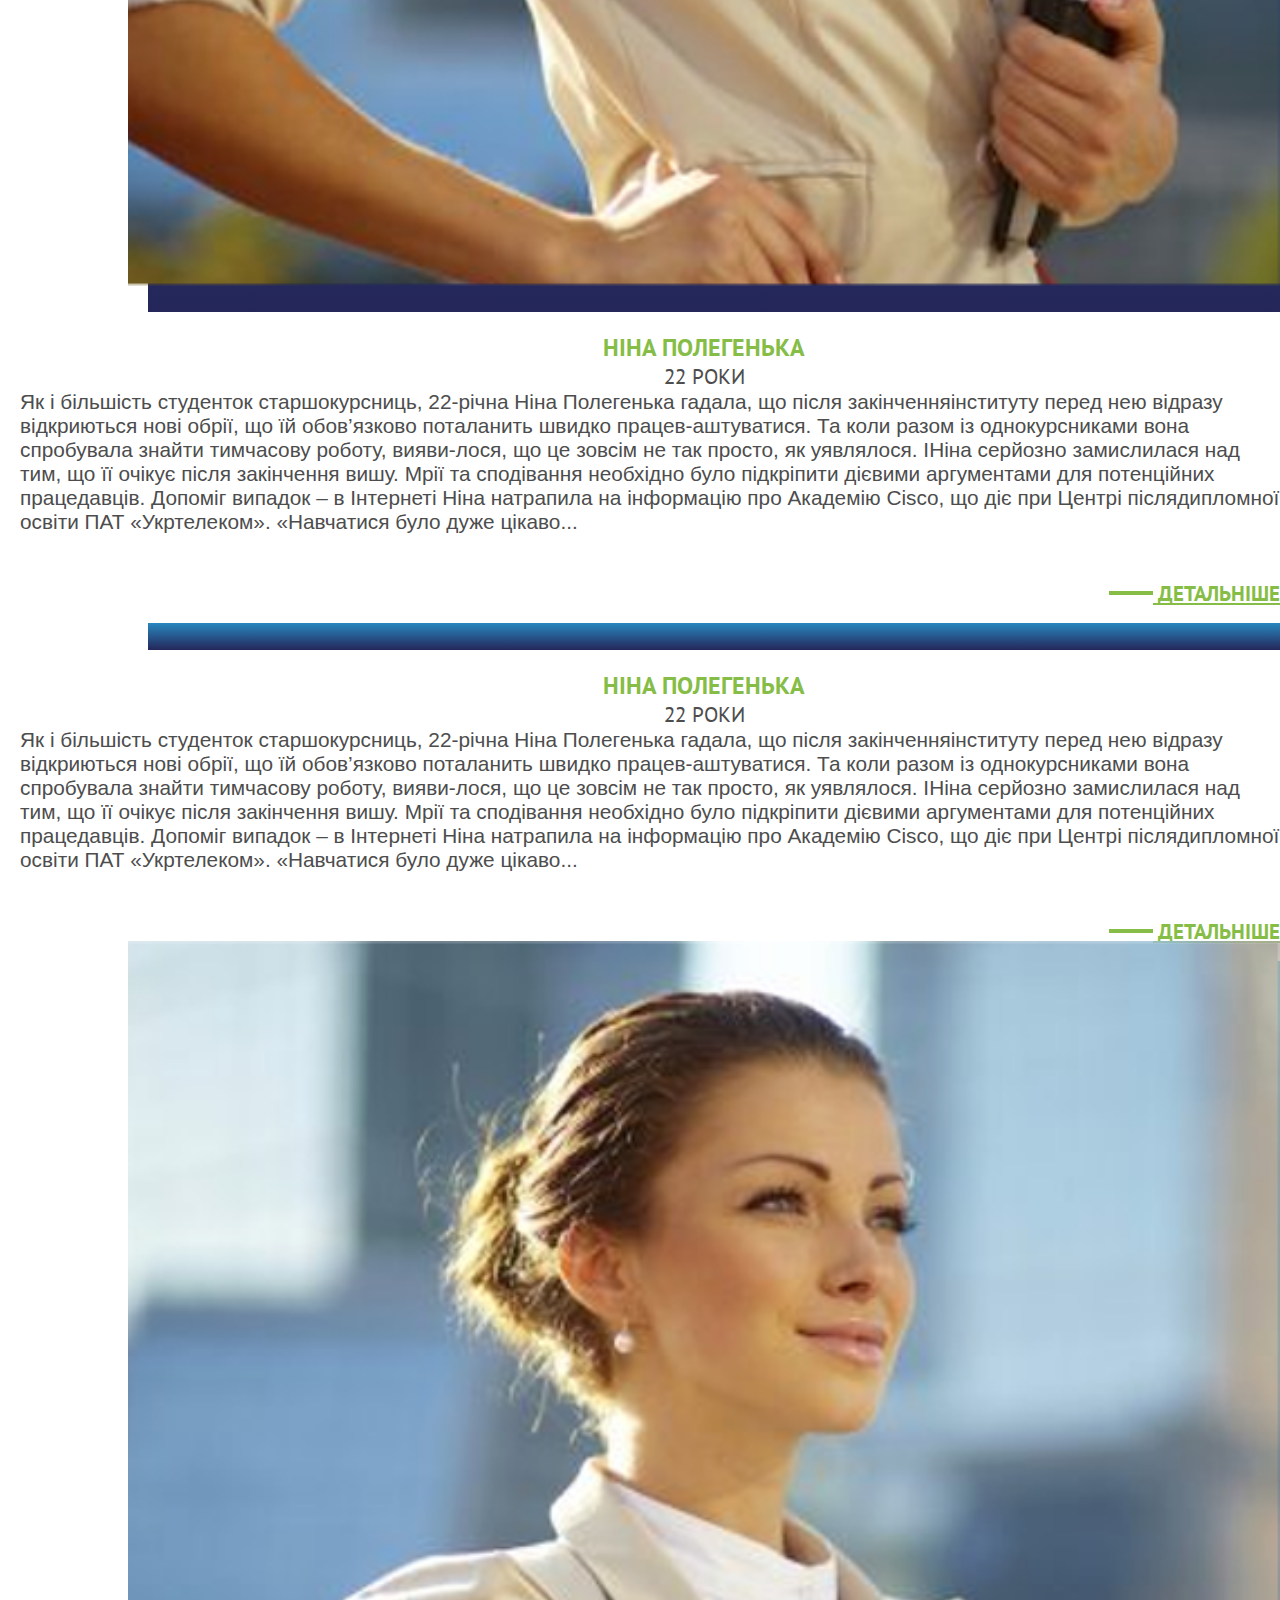
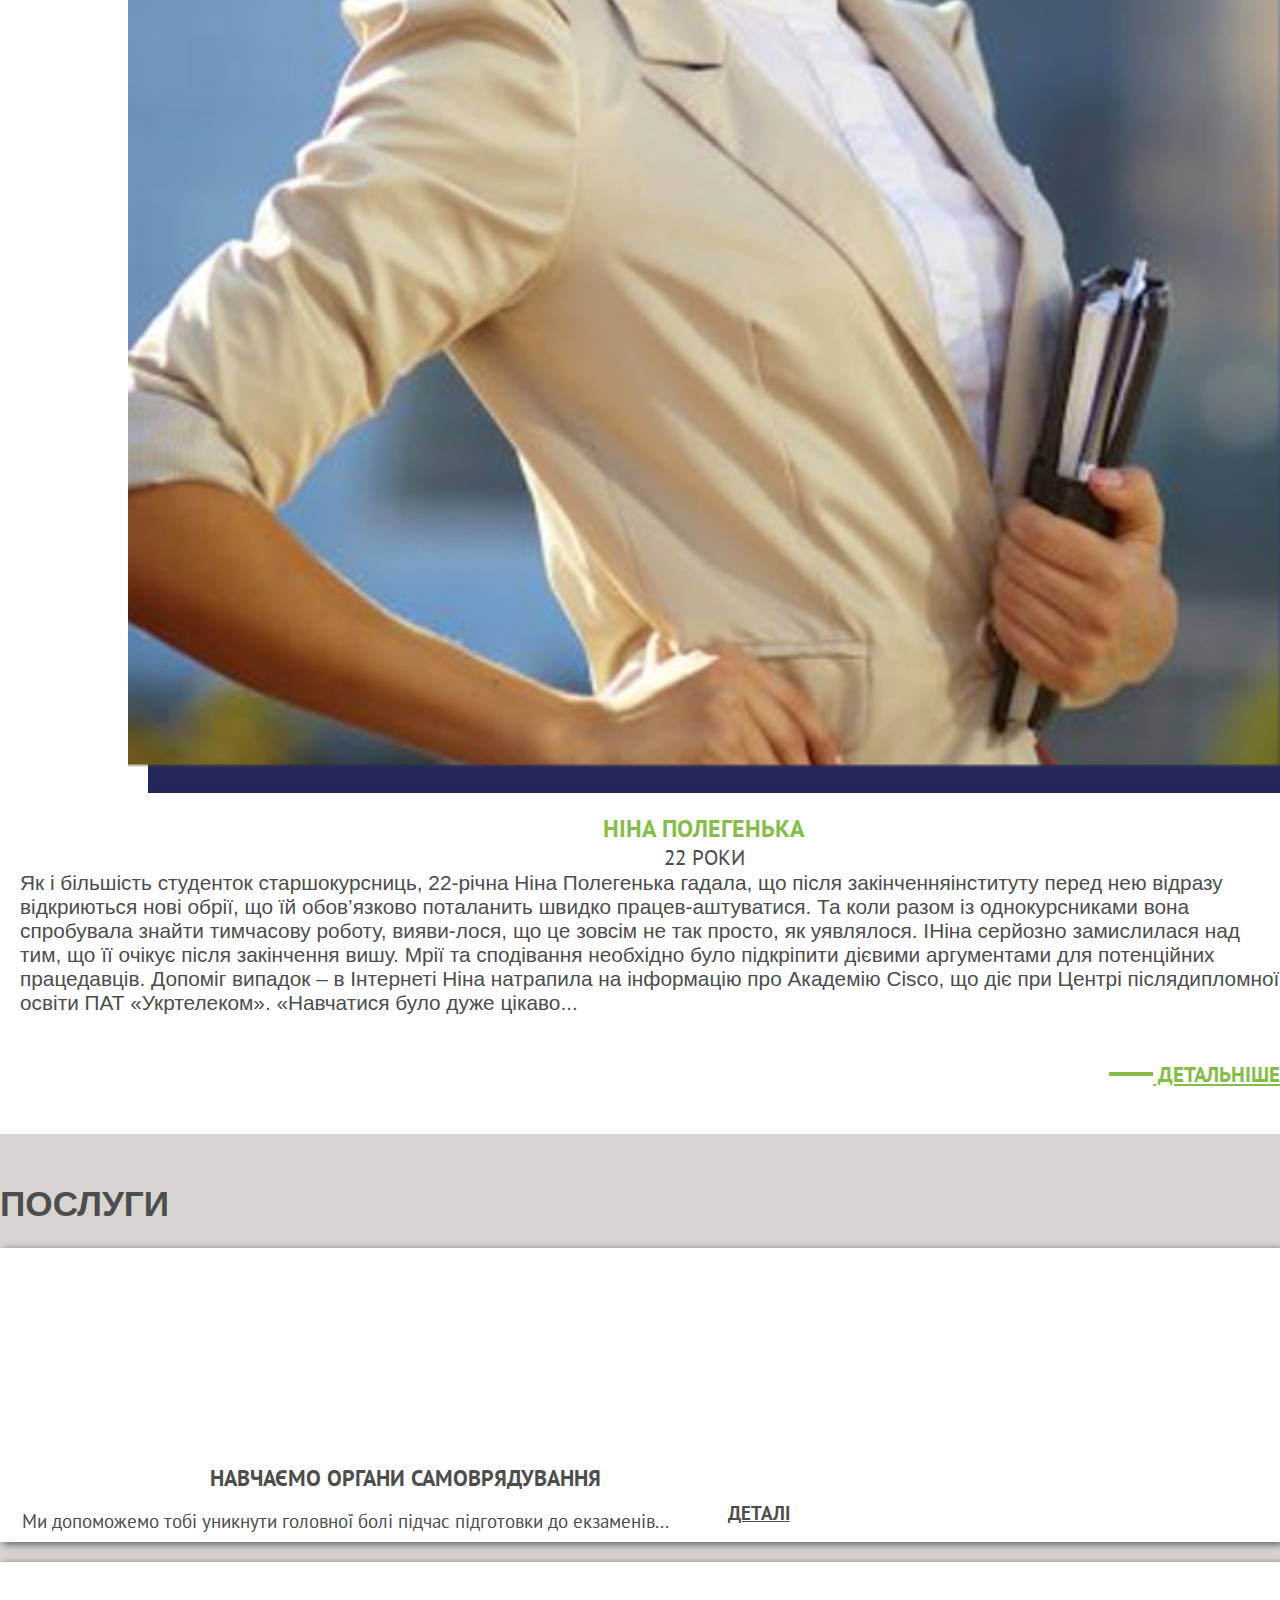
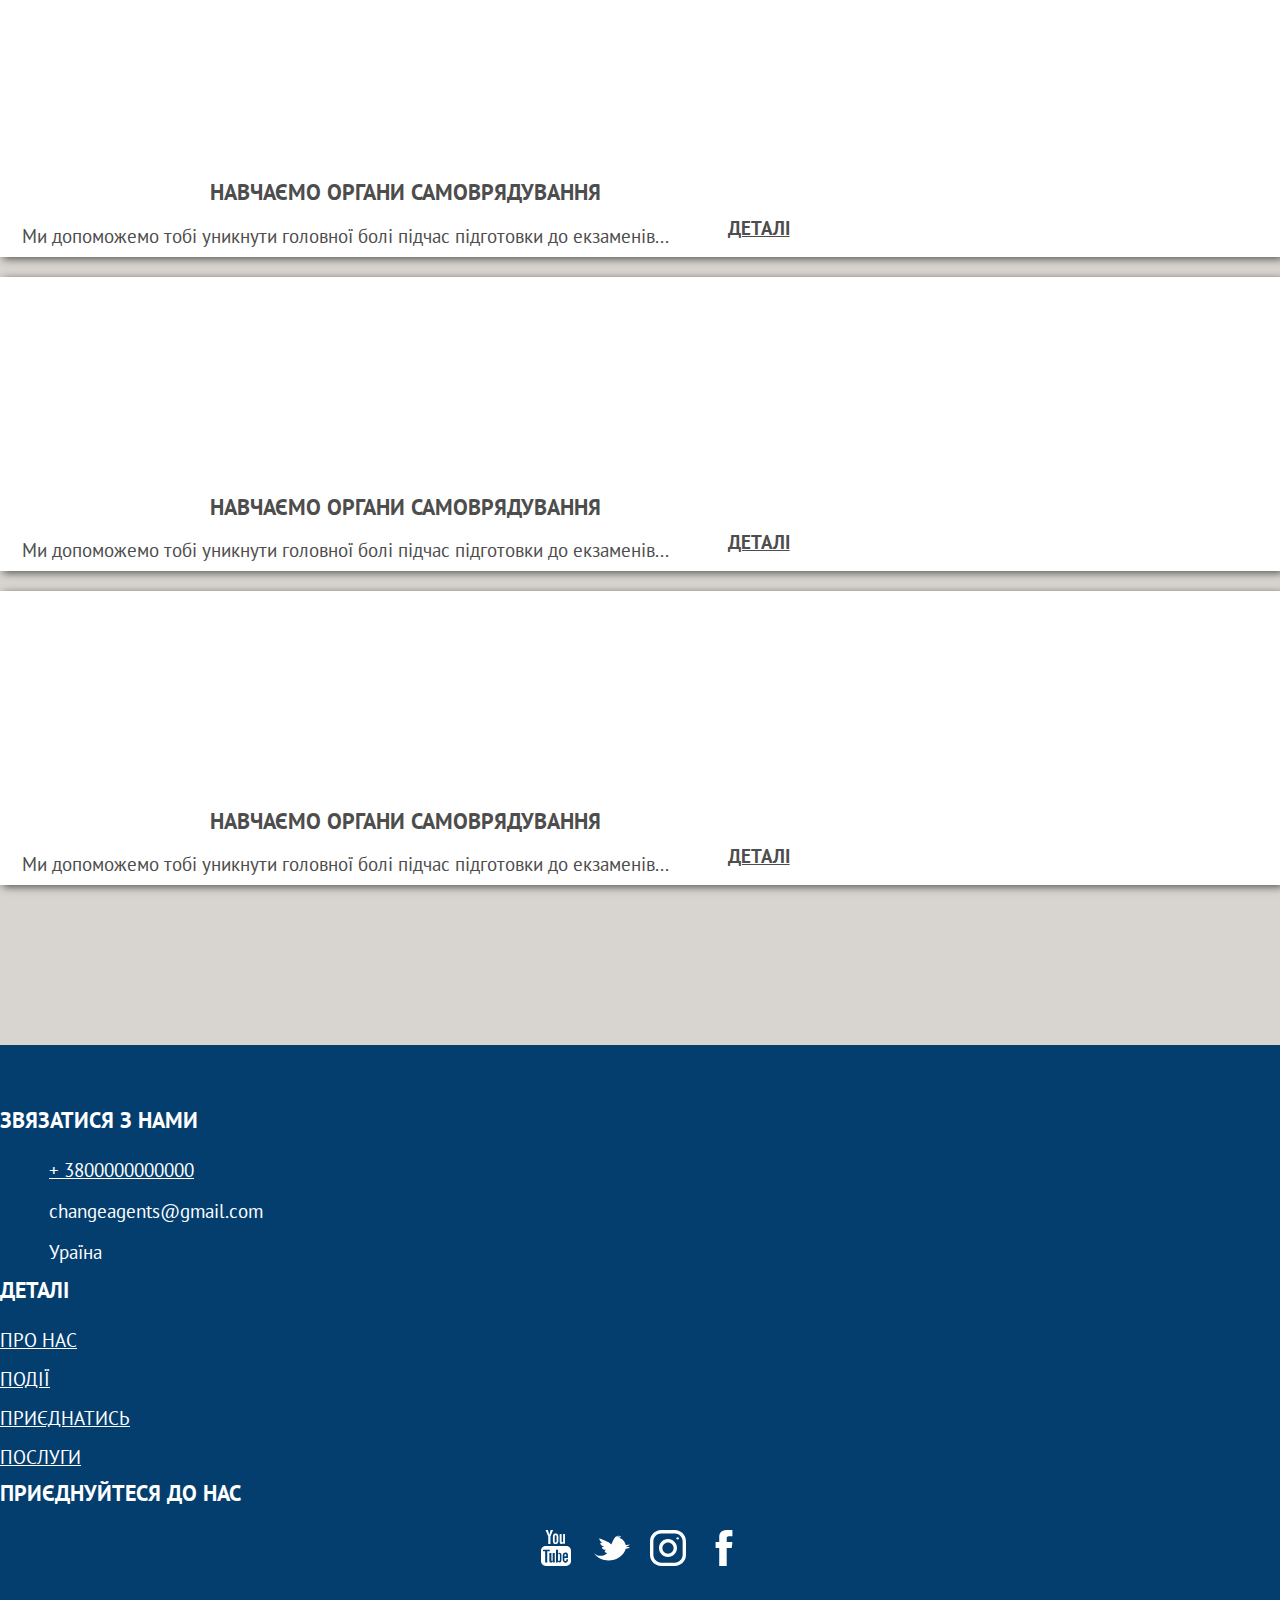
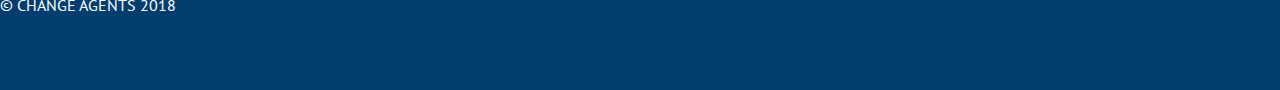
==== commit 894bf9ab: "modified menu" ====
--- a/index.html
+++ b/index.html
@@ -36,7 +36,8 @@
                                     </div>
                                     <ul class="top-menu">
                                         <li><a href="index.html">Головна</a></li>
-                                        <li><div class="menu-dropdown">Про нас <img src="icons/arrow-down.svg" alt="arrow-down">
+                                        <li><div class="menu-dropdown">
+                                            <span>Про нас</span><img src="icons/arrow-down.svg" alt="arrow-down">
                                             <ul>
                                                 <li><a href="#">Менеджмент</a></li>
                                                 <li><a href="coaches.html">Тренери</a></li>
@@ -45,9 +46,10 @@
                                                 <li><a href="story-success.html">Історія успіху</a></li>                                    
                                             </ul>
                                         </div></li>
-                                        <li><a href="#">Цільові групи</a></li>
-                                        <li><a href="#">Події</a></li>
-                                        <li><div class="menu-dropdown">Консалтинг<img src="icons/arrow-down.svg" alt="arrow-down">
+                                        <li><a href="target-groups.html">Цільові групи</a></li>
+                                        <li><a href="events.html">Події</a></li>
+                                        <li><div class="menu-dropdown">
+                                            <span>Консалтинг</span><img src="icons/arrow-down.svg" alt="arrow-down">
                                             <!-- <ul>
                                                 <li><a href="#">Про нас</a></li>
                                                 <li><a href="#">Менеджмент</a></li>
@@ -58,7 +60,7 @@
                                             </div>
                                         </li>
                                         <li><a href="#">Послуги</a></li>
-                                        <li><a href="#">Фінансування </a></li>
+                                        <li><a href="#">Фінансування</a></li>
                                     </ul>
                                 </nav>
                             </div>
--- a/css/main.css
+++ b/css/main.css
@@ -163,6 +163,10 @@
     background-color: #fff;
 }
 
+main {
+    min-height: 62vh;
+}
+
 .btn-white-border,
 .btn-border-green {
     font-family: 'PT Sans', sans-serif;
@@ -1325,7 +1329,119 @@
     font-size: 1.3rem;
     line-height: normal;
     font-family: inherit;
-    text-align: justify;
+}
+
+/* page events */
+
+.events-menu {
+    background-color: #d8d5d0;
+    margin-bottom: 20px;
+    margin-top: -10px;
+}
+
+.second-menu {
+    display: flex;
+    align-items: center;
+    justify-content: center;
+    font-family: 'PT Sans', sans-serif;
+    font-size: 1rem;
+    text-transform: uppercase;
+    font-weight: 700;
+}
+
+.second-menu li {
+    margin: 0 35px;
+}
+
+.second-menu li a {
+    padding: 10px 0;
+    display: inline-block;
+}
+
+.second-menu li a:hover {
+   color: #85bd46;
+}
+
+.second-menu li a.active {
+    position: relative;
+}
+
+.second-menu li a.active::after {
+    content: '';
+    border-bottom: 2px solid #85bd46;
+    position: absolute;
+    width: 100%;
+    left: 0;
+    bottom: 0;
+}
+
+.events .event {
+    margin-bottom: 30px;
+}
+
+/* page target-groups */
+
+.target-groups {
+    box-shadow: 1px 1px 10px rgba(0, 0, 0, .55);
+    margin-bottom: 7.5vmin;
+    font-family: 'PT Sans', sans-serif;
+}
+
+.target-groups .accordion .accordion-items {
+    border-bottom: 1px solid #b8b8b8;
+    padding: 16px 40px;
+    position: relative;
+}
+
+.target-groups .accordion .accordion-items:last-of-type {
+    border: none;
+}
+
+.target-groups .accordion .accordion-items h2 .arrow-down {
+    position: absolute;
+    top: 12px;
+    right: 40px;
+    width: 40px;
+    height: 40px;
+    background-image: url(../icons/arrow-down.svg);
+    background-position: center center;
+    background-repeat: no-repeat;
+    background-size: 80% 80%;
+}
+
+.target-groups .accordion .accordion-items h2.open .arrow-down {
+    transform: rotate(180deg);
+    -webkit-transform: rotate(180deg);
+    -moz-transform: rotate(180deg);
+    -ms-transform: rotate(180deg);
+    -o-transform: rotate(180deg);
+}
+
+.target-groups .accordion .accordion-items h2 {
+    text-transform: uppercase;
+    font-weight: 700;
+    font-size: 1.6rem;
+    cursor: pointer;
+    width: 95%;
+}
+
+.target-groups .accordion .accordion-items article {
+    margin: 16px 0;
+    display: none;
+}
+
+.target-groups .accordion .accordion-items article p {
+    line-height: normal;
+    margin-bottom: 14px;
+}
+
+.target-groups .accordion .accordion-items article ol {
+    list-style-type: decimal;
+    list-style-position: inside;
+}
+
+.target-groups .accordion .accordion-items article ol li {
+    margin-bottom: 12px;
 }
 
 @media only screen and (max-width: 1199.8px) {
@@ -1456,6 +1572,32 @@
         width: 30.58vmin;
     }
     
+    .target-groups .accordion .accordion-items {
+        padding: 12px 26px;
+    }
+    
+    .target-groups .accordion .accordion-items h2 .arrow-down {
+        right: 30px;
+        width: 30px;
+        height: 30px;
+    }
+    
+    .target-groups .accordion .accordion-items h2 {
+        font-size: 1.4rem;
+    }
+    
+    .target-groups .accordion .accordion-items article {
+        margin: 10px 0;
+    }
+    
+    .target-groups .accordion .accordion-items article p {
+        margin-bottom: 12px;
+    }
+    
+    .target-groups .accordion .accordion-items article ol li {
+        margin-bottom: 10px;
+    }
+    
 }
 
 @media only screen and (max-width: 991.8px) {
@@ -1598,6 +1740,14 @@
 
     .open-story-success>h3 {
         margin-bottom: 12px;
+    }
+
+    .second-menu {
+        font-size: 0.9rem;
+    }
+
+    .second-menu li {
+        margin: 0 20px;
     }
 }
 
@@ -1810,6 +1960,32 @@
     .storySuccess .col-12.col-sm-7.col-md-8.col-lg-9 {
         padding-left: 0;
     }
+
+    .second-menu li {
+        margin: 0 12px;
+    }
+
+    .target-groups .accordion .accordion-items {
+        padding: 12px 18px;
+    }
+    
+    .target-groups .accordion .accordion-items h2 .arrow-down {
+        right: 12px;
+        width: 26px;
+        height: 26px;
+    }
+
+    .target-groups .accordion .accordion-items h2 {
+        font-size: 1.2rem;
+    }
+    
+    .target-groups .accordion .accordion-items article p {
+        margin-bottom: 10px;
+    }
+    
+    .target-groups .accordion .accordion-items article ol li {
+        margin-bottom: 8px;
+    }
 }
 
 @media only screen and (max-width: 575.8px) {
@@ -1870,6 +2046,22 @@
     .open-story-success>h3 {
         text-align: center;
     }
+
+    .second-menu {
+        font-size: 0.7rem;
+    }
+
+    .second-menu li {
+        margin: 0 6px;
+    }
+
+    .second-menu li a {
+        padding: 6px 0;
+    }
+
+    .target-groups .accordion .accordion-items h2 {
+        font-size: 1.1rem;
+    }
 }
 
 @media only screen and (max-width: 400px) {
@@ -1890,6 +2082,15 @@
     .open-story-success__img {
         width: 260px;
     }
+
+    .second-menu {
+        font-size: 0.6rem;
+    }
+
+    .second-menu li {
+        margin: 0px 5px;
+    }
+
 }
 
 @media only screen and (max-width: 320px) {
